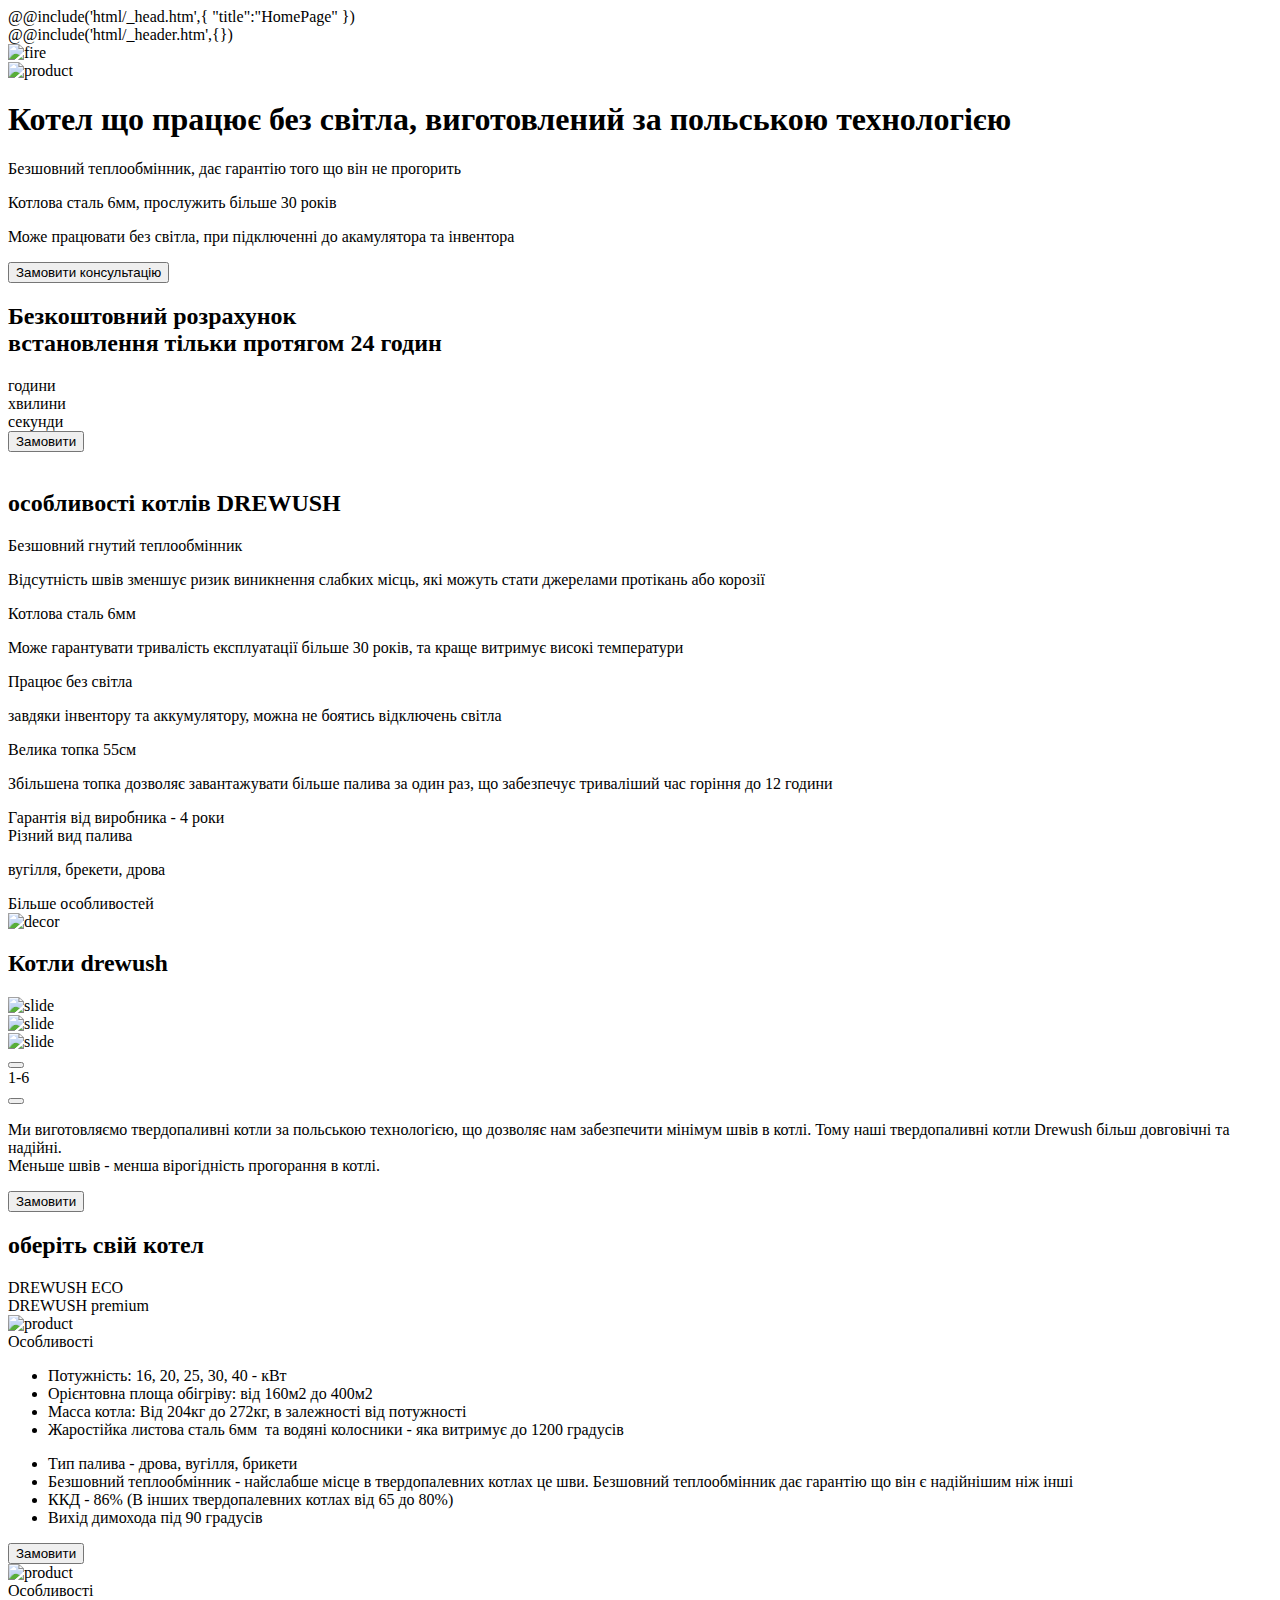
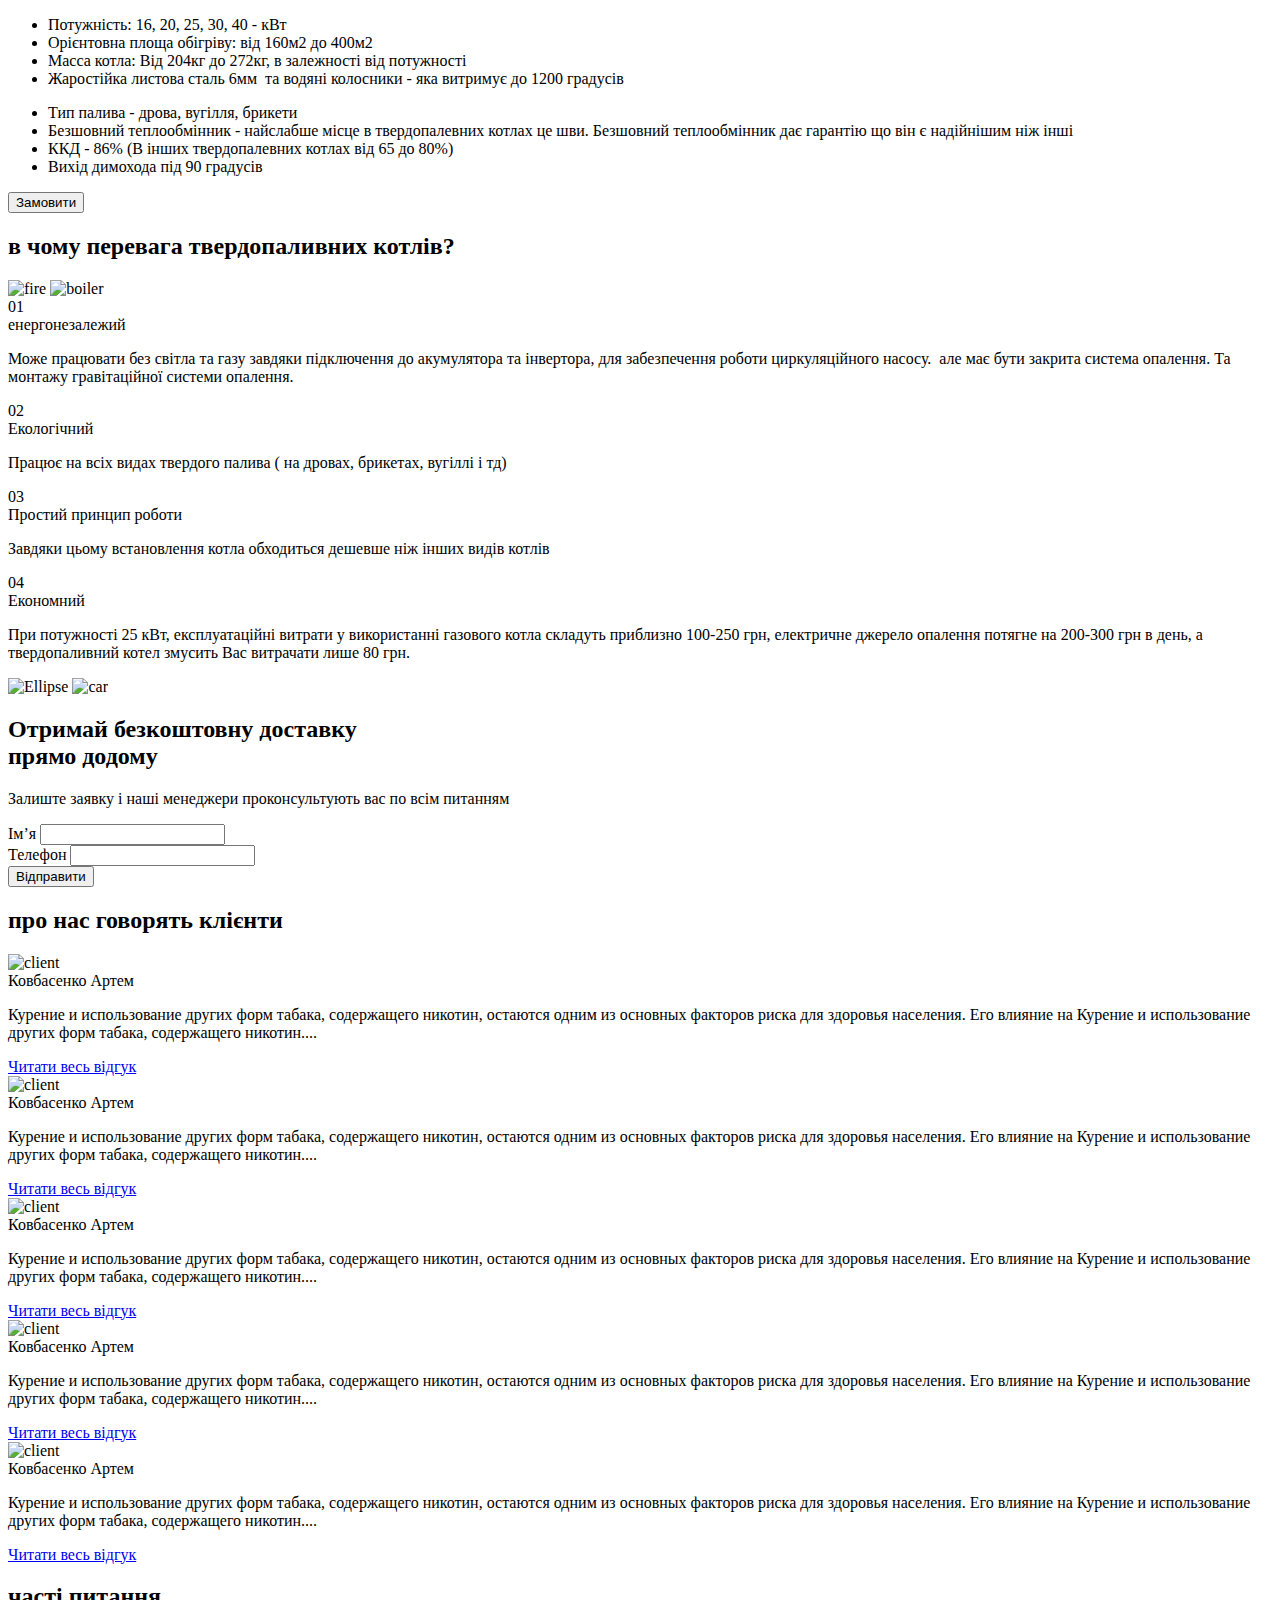
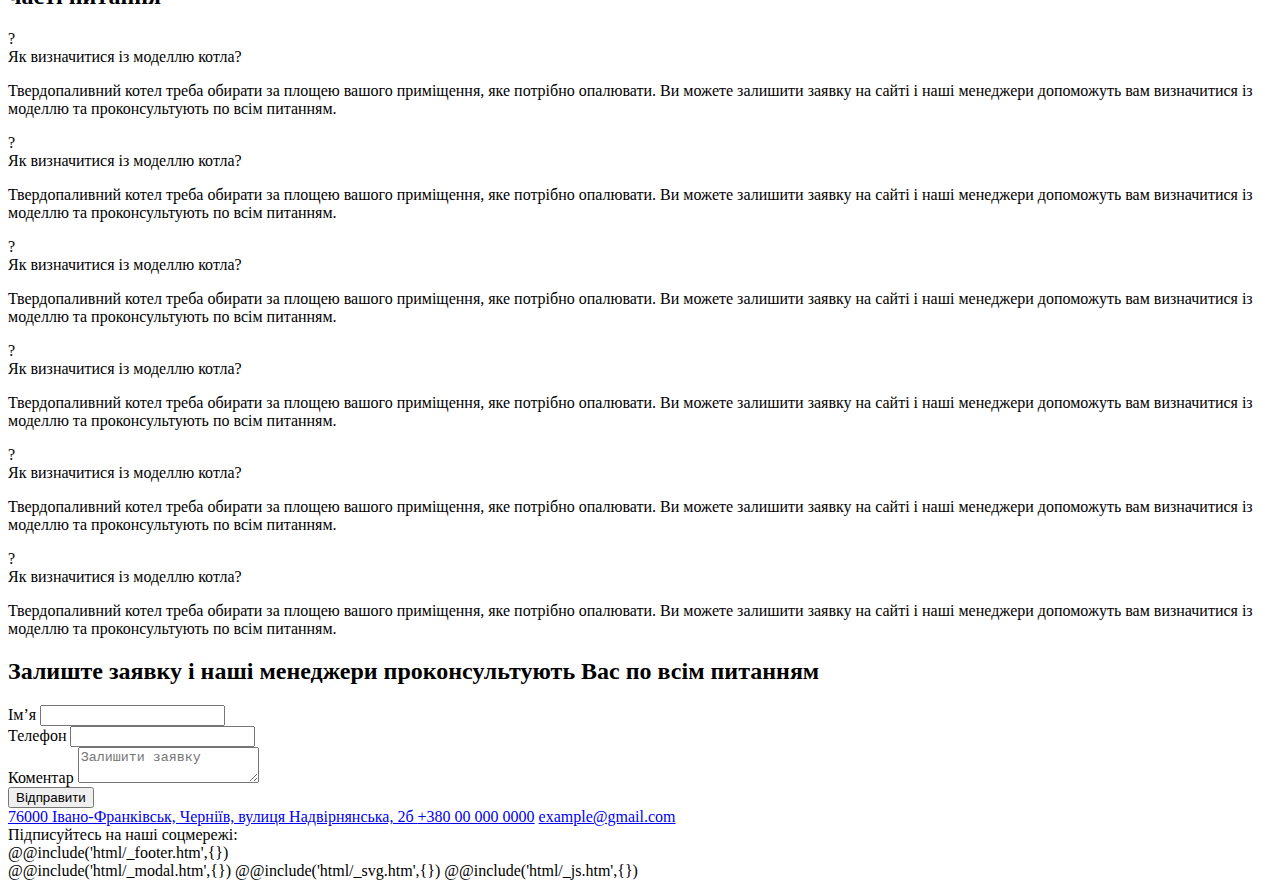
==== src/index.html @ 695db6a2 "gпеша перевірка" ====
<!doctype html>
<html lang="en">
	@@include('html/_head.htm',{ "title":"HomePage" })
	<body class="font-body text-m bg-black text-white min-h-[100vh]">
		<div class="page-container">
			@@include('html/_header.htm',{})
			<main>
				<section
					class="pt-[calc(var(--header-height)+.15rem)] min-h-[7.25rem] relative"
				>
					<div class="container">
						<picture
							class="absolute lg:-right-[2.8rem] lg:-top-[calc(var(--header-height)+.6rem)] -right-[2.6rem] top-[1.61rem] w-[6.17rem] h-[6.66rem] lg:w-[10.72rem] lg:h-[7.8rem] z-0 sm:-right-[1.5rem]"
						>
							<source srcset="@img/foto-promo.png" media="(min-width: 640px)" />
							<img src="@img/foto-promo-sm.png" alt="fire" />
						</picture>
						<div
							class="img w-[1.94rem] h-[4.14rem] lg:h-[5.33rem] lg:w-[2.5rem] absolute lg:right-[1.5rem] sm:right-14 -right-[.46rem] sm:top-[1.25rem] top-[2.5rem]"
						>
							<img src="@img/product.png" alt="product" />
						</div>

						<h1
							class="font-header font-medium uppercase z-10 relative mb-26 sm:mb-36 sm:w-3/4 lg:w-[6.34rem] lg:mt-100"
						>
							Котел що працює <span class="text-red"> без світла, </span>
							виготовлений за польською технологією
						</h1>
						<div
							class="w-[1.85rem] sm:w-[3.2rem] lg:w-auto relative z-10 lg:flex mb-36"
						>
							<div class="flex mb-16 last:m-0 lg:w-[2.68rem] lg:mr-40">
								<span
									class="icon-fire_light sm:min-w-40 sm:size-40 min-w-32 size-32 bg-red rounded sm:text-[.32rem] text-[.24rem] flex justify-center items-center mr-8 sm:mr-12"
								></span>
								<p class="text-s font-medium sm:text-m">
									Безшовний теплообмінник, дає гарантію того що він не прогорить
								</p>
							</div>
							<div class="flex mb-16 last:m-0 lg:w-[2.68rem] lg:mr-40">
								<span
									class="icon-fire_light sm:min-w-40 sm:size-40 min-w-32 size-32 bg-red rounded sm:text-[.32rem] text-[.24rem] flex justify-center items-center mr-8 sm:mr-12"
								></span>
								<p class="text-s font-medium sm:text-m">
									Котлова сталь 6мм, прослужить більше 30 років
								</p>
							</div>
							<div class="flex mb-16 last:m-0 lg:w-[2.68rem] lg:mr-40">
								<span
									class="icon-fire_light sm:min-w-40 sm:size-40 min-w-32 size-32 bg-red rounded sm:text-[.32rem] text-[.24rem] flex justify-center items-center mr-8 sm:mr-12"
								></span>
								<p class="text-s font-medium sm:text-m">
									Може працювати без світла, при підключенні до акамулятора та
									інвентора
								</p>
							</div>
						</div>
						<button
							class="w-[2.02rem] h-[.52rem] px-4 sm:w-[2.86rem] sm:h-[.62rem]"
						>
							<span class="relative z-10">Замовити консультацію</span>
						</button>
					</div>
				</section>
				<section class="pt-0">
					<div class="container">
						<div
							class="overflow-hidden relative before:absolute before:top-0 before:right-0 before:bottom-0 before:left-0 before:bg-dark-grey px-14 py-50 before:-z-10 z-10"
						>
							<h2
								class="uppercase font-header max-w-[7rem] font-medium text-center mx-auto mb-40 lg:mb-32"
							>
								<span class="text__gradient mb-40">Безкоштовний розрахунок</span
								><br />
								встановлення тільки протягом 24 годин
							</h2>
							<div
								class="flex justify-center mb-[.6rem] sm:mb-[.47rem] relative z-10"
							>
								<div
									class="font-medium relative h1 border border-solid border-white min-w-[.48rem] sm:min-w-[.71rem] sm:min-h-[.74rem] min-h-50 mr-[.44rem] timer timer__description"
								>
									<span class="text-s sm:text-m">години</span>
								</div>
								<div
									class="font-medium relative h1 border border-solid border-white min-w-[.48rem] sm:min-w-[.71rem] sm:min-h-[.74rem] min-h-50 mr-[.44rem] timer timer__description"
								>
									<span class="text-s sm:text-m">хвилини</span>
								</div>
								<div
									class="font-medium relative h1 border border-solid border-white min-w-[.48rem] sm:min-w-[.71rem] sm:min-h-[.74rem] min-h-50 timer__description"
								>
									<span class="text-s sm:text-m">секунди</span>
								</div>
							</div>
							<button
								class="w-full h-[.52rem] px-4 sm:w-[3.03rem] sm:h-[.62rem] mx-auto"
							>
								<span class="relative z-10">Замовити </span>
							</button>
							<div
								class="w-[4.7rem] h-[2.1rem] absolute -bottom-4 left-1/2 -translate-x-1/2 sm:w-[9.6rem] sm:h-[3.43rem] z-0"
							>
								<img class="w-full h-full" src="@img/timer_fire.png" alt="" />
							</div>
						</div>
					</div>
				</section>
				<section>
					<div class="container">
						<h2 class="h2">
							особливості котлів <span class="text-red">DREWUSH</span>
						</h2>
						<div
							class="grid sm:grid-cols-2 lg:grid-cols-3 gap-12 sm:gap-x-20 sm:gap-y-24 mb-24"
						>
							<div class="border border-solid border-white p-12 flex">
								<span
									class="text-[.32rem] min-w-40 size-40 rounded bg-red mr-8 icon-heater flex justify-center items-center"
								></span>
								<div>
									<div class="h3 font-medium mb-8">
										Безшовний гнутий теплообмінник 
									</div>
									<p class="text-grey">
										Відсутність швів зменшує ризик виникнення слабких місць, які
										можуть стати джерелами протікань або корозії
									</p>
								</div>
							</div>
							<div class="border border-solid border-white p-12 flex">
								<span
									class="text-[.32rem] min-w-40 size-40 rounded bg-red mr-8 icon-steel flex justify-center items-center"
								></span>
								<div>
									<div class="h3 font-medium mb-8">Котлова сталь 6мм</div>
									<p class="text-grey">
										Може гарантувати тривалість експлуатації більше 30 років, та
										краще витримує високі температури
									</p>
								</div>
							</div>
							<div class="border border-solid border-white p-12 flex">
								<span
									class="text-[.32rem] min-w-40 size-40 rounded bg-red mr-8 icon-lamp flex justify-center items-center"
								></span>
								<div>
									<div class="h3 font-medium mb-8">Працює без світла</div>
									<p class="text-grey">
										завдяки інвентору та аккумулятору, можна не боятись
										відключень світла
									</p>
								</div>
							</div>
							<div class="border border-solid border-white p-12 flex">
								<span
									class="text-[.32rem] min-w-40 size-40 rounded bg-red mr-8 icon-furnace flex justify-center items-center"
								></span>
								<div>
									<div class="h3 font-medium mb-8">Велика топка 55см</div>
									<p class="text-grey">
										Збільшена топка дозволяє завантажувати більше палива за один
										раз, що забезпечує триваліший час горіння до 12 години
									</p>
								</div>
							</div>
							<div class="border border-solid border-white p-12 flex">
								<span
									class="text-[.32rem] min-w-40 size-40 rounded bg-red mr-8 icon-guarantee flex justify-center items-center"
								></span>
								<div>
									<div class="h3 font-medium mb-8">
										Гарантія від виробника - 4 роки
									</div>
								</div>
							</div>
							<div class="border border-solid border-white p-12 flex">
								<span
									class="text-[.32rem] min-w-40 size-40 rounded bg-red mr-8 icon-fire flex justify-center items-center"
								></span>
								<div>
									<div class="h3 font-medium mb-8">Різний вид палива</div>
									<p class="text-grey">вугілля, брекети, дрова</p>
								</div>
							</div>
						</div>
						<div class="uppercase font-medium sm:hidden">
							<span class="block mx-auto w-max">Більше особливостей</span>
							<span
								class="mx-auto icon-shevrone text-[.24rem] block rotate-90 w-max"
							>
							</span>
						</div>
					</div>
				</section>
				<section>
					<div
						class="container relative before:w-[2.78rem] before:h-[2.57rem] before:border before:border-solid before:border-white before:absolute sm:before:top-[.74rem] before:top-[.54rem] before:block lg:before:right-[5rem] before:right-[var(--container-gap)]"
					>
						<div
							class="absolute sm:left-0 sm:right-auto bottom-[.75rem] sm:bottom-0 w-[4.78rem] h-[3.28rem] right-0 sm:w-[6.22rem] sm:h-[4.27rem]"
						>
							<img class="size-full" src="@img/swiper-decor .png" alt="decor" />
						</div>
						<h2 class="h2 lg:mb-[.3rem]">
							Котли <span class="text-red">drewush</span>
						</h2>
						<div
							class="swiper ml-0 mr-auto lg:max-w-[8.2rem] h-[2.94rem] relative z-30"
							data-swiper="production"
						>
							<div class="swiper-wrapper">
								<div
									class="swiper-slide max-w-[2.93rem] max-h-[2.36rem] sm:max-w-[5.05rem]"
								>
									<img
										class="size-full"
										src="@img/swiper-1-1.png"
										alt="slide"
									/>
								</div>
								<div
									class="swiper-slide max-w-[2.93rem] max-h-[2.36rem] sm:max-w-[5.05rem]"
								>
									<img
										class="size-full"
										src="@img/swiper-1-2.png"
										alt="slide"
									/>
								</div>
								<div
									class="swiper-slide max-w-[2.93rem] max-h-[2.36rem] sm:max-w-[5.05rem]"
								>
									<img
										class="size-full"
										src="@img/swiper-1-3.png"
										alt="slide"
									/>
								</div>
							</div>
							<div
								class="flex items-center justify-between w-full lg:w-[9.3rem]"
							>
								<div class="flex items-center mr-16">
									<button
										class="btn-nav team-prev btn-prev icon-shevron"
									></button>
									<div
										class="fraction-pagination mx-16 text-l font-medium min-w-max"
									>
										<span class="current-slide">1</span>-<span
											class="total-slides"
											>6</span
										>
									</div>
									<button
										class="btn-nav team-next btn-next icon-shevron icon-rotate mr-10"
									></button>
								</div>
								<div class="w-full flex justify-start">
									<div
										class="swiper-pagination progressbar-pagination w-full h-2 bg-light-grey"
									></div>
								</div>
							</div>
						</div>
						<div class="lg:w-[7.15rem] lg:ml-auto">
							<p class="sm:text-l mb-24">
								Ми виготовляємо твердопаливні котли за польською технологією, що
								дозволяє нам забезпечити мінімум швів в котлі. Тому наші
								твердопаливні котли Drewush більш довговічні та надійні. <br />
								Меньше швів - менша вірогідність прогорання в котлі.
							</p>
							<button
								class="h-[.52rem] w-full px-4 sm:w-[2.86rem] sm:h-[.62rem]"
							>
								<span class="relative z-10">Замовити</span>
							</button>
						</div>
					</div>
				</section>
				<section>
					<div class="container">
						<h2 class="h2 text-center">оберіть свій котел</h2>
						<div
							class="tabs font-header flex justify-center font-bold uppercase mb-32"
						>
							<div
								class="tab mr-32 sm:mr-[.72rem] h3 p-8 border-b-[2px] border-solid border-transparent lg:hover:border-white transition-all duration-300 ease-linear cursor-pointer active"
								data-tab="1"
							>
								DREWUSH ECO
							</div>
							<div
								class="tab h3 p-8 border-b-[2px] border-solid border-transparent lg:hover:border-white transition-all duration-300 ease-linear cursor-pointer"
								data-tab="2"
							>
								DREWUSH premium
							</div>
						</div>
						<div class="tab-contents relative">
							<div
								class="tab-content relative opacity-0 invisible active"
								data-content="1"
							>
								<!-- вогник -->
								<div
									class="absolute w-[6.8rem] h-[7.8rem] lg:w-[7.4rem] lg:h-[8.4rem] -top-[1.98rem] sm:-top-[1.5rem] sm:-left-[2.3rem] sm:translate-x-0 sm:right-auto translate-x-1/2 lg:translate-x-1/2 right-1/2 lg:left-auto lg:-top-[2rem] lg:right-1/2 bg-cover bg-no-repeat bg-center tab-fire -z-10"
								></div>
								<!-- котел -->
								<div
									class="image w-[1.84rem] sm:w-[2rem] h-[3.64rem] sm:h-[4rem] relative mx-auto sm:ml-50 lg:mx-auto mb-32 z-30"
								>
									<img
										class="size-full"
										src="@img/product_2.png"
										alt="product"
									/>
								</div>
								<!-- опис -->
								<div
									class="accordion-tab sm:absolute sm:bg-transparent w-full sm:top-0 sm:right-0 lg:top-50 shadow"
								>
									<!-- хедер акордеона працює тільки в мобільці -->
									<div
										class="accordion__header z-20 px-16 py-12 bg-dark-grey flex items-center justify-between sm:hidden h-[.58rem]"
									>
										Особливості<span></span>
									</div>
									<!-- контент -->
									<div
										class="accordion__content overflow-hidden sm:w-full bg-dark-grey sm:bg-transparent max-h-0 sm:max-h-max z-20 sm:before:size-full sm:before:bg-dark-grey sm:before:block sm:before:absolute sm:before:-z-30"
									>
										<div
											class="py-12 px-16 lg:py-50 lg:px-40 border-t border-solid border-white sm:border-transparent sm:w-[4.1rem] lg:w-full sm:ml-auto lg:flex justify-between"
										>
											<ul class="lg:w-[3.6rem]">
												<li class="flex items-center mb-12">
													<span
														class="icon-check size-24 min-w-24 rounded bg-red flex justify-center items-center mr-12"
													></span
													>Потужність: 16, 20, 25, 30, 40 - кВт
												</li>
												<li class="flex items-center mb-12">
													<span
														class="icon-check size-24 min-w-24 rounded bg-red flex justify-center items-center mr-12"
													></span
													>Орієнтовна площа обігріву: від 160м2 до 400м2
												</li>
												<li class="flex items-center mb-12">
													<span
														class="icon-check size-24 min-w-24 rounded bg-red flex justify-center items-center mr-12"
													></span
													>Масса котла: Від 204кг до 272кг, в залежності від
													потужності
												</li>
												<li class="flex items-center mb-12">
													<span
														class="icon-check size-24 min-w-24 rounded bg-red flex justify-center items-center mr-12"
													></span
													>Жаростійка листова сталь 6мм  та водяні колосники -
													яка витримує до 1200 градусів
												</li>
											</ul>
											<ul class="lg:w-[4.1rem]">
												<li class="flex items-center mb-12">
													<span
														class="icon-check size-24 min-w-24 rounded bg-red flex justify-center items-center mr-12"
													></span
													>Тип палива - дрова, вугілля, брикети
												</li>
												<li class="flex items-center mb-12">
													<span
														class="icon-check size-24 min-w-24 rounded bg-red flex justify-center items-center mr-12"
													></span
													>Безшовний теплообмінник - найслабше місце в
													твердопалевних котлах це шви. Безшовний теплообмінник
													дає гарантію що він є надійнішим ніж інші
												</li>
												<li class="flex items-center mb-12">
													<span
														class="icon-check size-24 min-w-24 rounded bg-red flex justify-center items-center mr-12"
													></span
													>ККД - 86% (В інших твердопалевних котлах від 65 до
													80%)
												</li>
												<li class="flex items-center mb-12 lg:mb-0">
													<span
														class="icon-check size-24 min-w-24 rounded bg-red flex justify-center items-center mr-12"
													></span
													>Вихід димохода під 90 градусів
												</li>
											</ul>
										</div>
									</div>
								</div>
								<button
									class="lg:mx-auto w-full h-[.52rem] px-4 sm:w-[2.86rem] sm:h-[.62rem] mt-24 sm:mt-0"
								>
									<span class="relative z-10">Замовити</span>
								</button>
							</div>
							<div
								class="tab-content absolute top-0 right-0 opacity-0 invisible w-full"
								data-content="2"
							>
								<!-- вогник -->
								<div
									class="absolute w-[6.8rem] h-[7.8rem] lg:w-[7.4rem] lg:h-[8.4rem] -top-[1.98rem] sm:-top-[1.5rem] sm:-left-[2.3rem] sm:translate-x-0 sm:right-auto translate-x-1/2 lg:translate-x-1/2 right-1/2 lg:left-auto lg:-top-[2rem] lg:right-1/2 bg-cover bg-no-repeat bg-center tab-fire -z-10"
								></div>
								<!-- котел -->
								<div
									class="image w-[1.84rem] sm:w-[2rem] h-[3.64rem] sm:h-[4rem] relative mx-auto sm:ml-50 lg:mx-auto mb-32 z-30"
								>
									<img class="size-full" src="@img/product.png" alt="product" />
								</div>
								<!-- опис -->
								<div
									class="accordion-tab sm:absolute sm:bg-transparent w-full sm:top-0 sm:right-0 lg:top-50 shadow"
								>
									<!-- хедер акордеона працює тільки в мобільці -->
									<div
										class="accordion__header z-20 px-16 py-12 bg-dark-grey flex items-center justify-between sm:hidden h-[.58rem]"
									>
										Особливості<span></span>
									</div>
									<!-- контент -->
									<div
										class="accordion__content overflow-hidden sm:w-full bg-dark-grey sm:bg-transparent max-h-0 sm:max-h-max z-20 sm:before:size-full sm:before:bg-dark-grey sm:before:block sm:before:absolute sm:before:-z-30"
									>
										<div
											class="py-12 px-16 lg:py-50 lg:px-40 border-t border-solid border-white sm:border-transparent sm:w-[4.1rem] lg:w-full sm:ml-auto lg:flex justify-between"
										>
											<ul class="lg:w-[3.6rem]">
												<li class="flex items-center mb-12">
													<span
														class="icon-check size-24 min-w-24 rounded bg-red flex justify-center items-center mr-12"
													></span
													>Потужність: 16, 20, 25, 30, 40 - кВт
												</li>
												<li class="flex items-center mb-12">
													<span
														class="icon-check size-24 min-w-24 rounded bg-red flex justify-center items-center mr-12"
													></span
													>Орієнтовна площа обігріву: від 160м2 до 400м2
												</li>
												<li class="flex items-center mb-12">
													<span
														class="icon-check size-24 min-w-24 rounded bg-red flex justify-center items-center mr-12"
													></span
													>Масса котла: Від 204кг до 272кг, в залежності від
													потужності
												</li>
												<li class="flex items-center mb-12">
													<span
														class="icon-check size-24 min-w-24 rounded bg-red flex justify-center items-center mr-12"
													></span
													>Жаростійка листова сталь 6мм  та водяні колосники -
													яка витримує до 1200 градусів
												</li>
											</ul>
											<ul class="lg:w-[4.1rem]">
												<li class="flex items-center mb-12">
													<span
														class="icon-check size-24 min-w-24 rounded bg-red flex justify-center items-center mr-12"
													></span
													>Тип палива - дрова, вугілля, брикети
												</li>
												<li class="flex items-center mb-12">
													<span
														class="icon-check size-24 min-w-24 rounded bg-red flex justify-center items-center mr-12"
													></span
													>Безшовний теплообмінник - найслабше місце в
													твердопалевних котлах це шви. Безшовний теплообмінник
													дає гарантію що він є надійнішим ніж інші
												</li>
												<li class="flex items-center mb-12">
													<span
														class="icon-check size-24 min-w-24 rounded bg-red flex justify-center items-center mr-12"
													></span
													>ККД - 86% (В інших твердопалевних котлах від 65 до
													80%)
												</li>
												<li class="flex items-center mb-12 lg:mb-0">
													<span
														class="icon-check size-24 min-w-24 rounded bg-red flex justify-center items-center mr-12"
													></span
													>Вихід димохода під 90 градусів
												</li>
											</ul>
										</div>
									</div>
								</div>
								<button
									class="lg:mx-auto w-full h-[.52rem] px-4 sm:w-[2.86rem] sm:h-[.62rem] mt-24 sm:mt-0"
								>
									<span class="relative z-10">Замовити</span>
								</button>
							</div>
						</div>
					</div>
				</section>
				<section>
					<div class="container">
						<div class="lg:flex">
							<div class="relative mb-40 lg:mb-0 lg:mr-[1.6rem]">
								<h2 class="h2 mb-[.42rem] sm:mb-[.75rem] z-10 relative">
									в чому перевага
									<span class="text-red">твердопаливних котлів?</span>
								</h2>

								<div
									class="relative w-[3.17rem] h-[2.36rem] sm:w-[5.06rem] sm:h-[3.07rem] before:w-[2.78rem] before:h-[2.57rem] sm:before:w-[4.49rem] sm:before:h-[3.53rem] before:border before:border-solid before:border-white before:absolute sm:before:-top-[.22rem] before:-top-[.1rem] before:block before:-right-26 before:z-10"
								>
									<img
										class="min-w-[4.1rem] h-[1.33rem] sm:min-w-[6.12rem] sm:h-[2rem] sm:left-[1.54rem] sm:-top-36 absolute left-16 -top-[.64rem] rotate-[24deg] z-0"
										src="@img/boiler-fire.png"
										alt="fire"
									/>
									<img
										class="relative z-20 sm:w-[5.06rem] sm:h-[3.07rem]"
										src="@img/boiler.png"
										alt="boiler"
									/>
								</div>
							</div>
							<div
								class="relative before:w-[1.82rem] before:min-h-[4.75rem] before:rounded before:bg-grey before:hidden before:sm:block before:absolute before:-z-10 before:blur-[1.2rem] before:left-32 before:-rotate-[18deg] before:opacity-60"
							>
								<div class="flex mb-24 sm:mb-32 z-10 relative">
									<span
										class="h1 font-header uppercase text-red font-bold mr-12"
										>01</span
									>
									<div class="mt-8 lg:mt-[.18rem] z-10 relative">
										<div class="h3 font-bold font-header uppercase mb-8">
											енергонезалежий
										</div>
										<p class="text-grey block z-10 relative">
											Може працювати без світла та газу завдяки підключення до
											акумулятора та інвертора, для забезпечення роботи
											циркуляційного насосу.  але має бути закрита система
											опалення. Та монтажу гравітаційної системи опалення.
										</p>
									</div>
								</div>
								<div class="flex mb-24 sm:mb-32">
									<span
										class="h1 font-header uppercase text-red font-bold mr-12"
										>02</span
									>
									<div class="mt-8 lg:mt-[.18rem]">
										<div class="h3 font-bold font-header uppercase mb-8">
											Екологічний
										</div>
										<p class="text-grey">
											Працює на всіх видах твердого палива ( на дровах,
											брикетах, вугіллі і тд)
										</p>
									</div>
								</div>
								<div class="flex mb-24 sm:mb-32">
									<span
										class="h1 font-header uppercase text-red font-bold mr-12"
										>03</span
									>
									<div class="mt-8 lg:mt-[.18rem]">
										<div class="h3 font-bold font-header uppercase mb-8">
											Простий принцип роботи
										</div>
										<p class="text-grey">
											Завдяки цьому встановлення котла обходиться дешевше ніж
											інших видів котлів
										</p>
									</div>
								</div>
								<div class="flex">
									<span
										class="h1 font-header uppercase text-red font-bold mr-12"
										>04</span
									>
									<div class="mt-8 lg:mt-[.18rem]">
										<div class="h3 font-bold font-header uppercase mb-8">
											Економний
										</div>
										<p class="text-grey">
											При потужності 25 кВт, експлуатаційні витрати у
											використанні газового котла складуть приблизно 100-250
											грн, електричне джерело опалення потягне на 200-300 грн в
											день, а твердопаливний котел змусить Вас витрачати лише 80
											грн.
										</p>
									</div>
								</div>
							</div>
						</div>
					</div>
				</section>
				<section class="sm:pt-100">
					<div class="container">
						<div
							class="relative bg-dark-grey pt-[.35rem] pb-50 px-24 lg:px-[.85rem] lg:pb-[.82rem] lg:pt-[.6rem] overflow-hidden"
						>
							<img
								class="absolute -left-40"
								src="@img/Ellipse .png"
								alt="Ellipse"
							/>
							<img
								class="absolute top-26 sm:top-0 lg:left-0 h-[3.05rem] w-[3.16rem] sm:h-[4.54rem] sm:w-[4.38rem] -left-[.6rem]"
								src="@img/car.png"
								alt="car"
							/>
							<h2
								class="h2 text-right mb-[1.6rem] lg:mb-26 lg:text-center lg:w-max lg:ml-[1.55rem]"
							>
								Отримай <span class="text__gradient"> безкоштовну доставку</span
								><br />прямо додому
							</h2>
							<p
								class="h4 font-medium mb-14 sm:mb-40 sm:w-[3.06rem] lg:w-[7.33rem] ml-auto"
							>
								Залиште заявку і наші менеджери проконсультують вас по всім
								питанням
							</p>
							<form
								class="sm:grid sm:grid-cols-2 lg:grid-cols-3 sm:gap-8 lg:w-[7.33rem] items-end ml-auto"
								action="#"
							>
								<div class="flex flex-col font-medium mb-16 sm:m-0">
									<label for="name" class="mb-4 text-s">Ім’я </label>
									<input
										type="text"
										id="name"
										name="name"
										class="bg-transparent border-1 border-solid border-white h-[.52rem] text-m p-12"
									/>
									<div class="form__message"></div>
								</div>
								<div class="flex flex-col font-medium mb-16 sm:m-0">
									<label for="phone" class="mb-4 text-s">Телефон </label>
									<input
										type="text"
										id="phone"
										name="phone"
										class="bg-transparent border-1 border-solid border-white h-[.52rem] text-m p-12"
									/>
									<div class="form__message"></div>
								</div>
								<button class="h-[.52rem] w-full px-4">
									<span class="relative z-10">Відправити</span>
								</button>
							</form>
						</div>
					</div>
				</section>
				<section>
					<div class="container">
						<h2 class="h2">
							про нас <span class="text-red">говорять клієнти</span>
						</h2>

						<div class="swiper" data-swiper="response">
							<div class="swiper-wrapper">
								<div class="swiper-slide">
									<div class="border border-solid border-white p-16 lg:p-24">
										<div class="rounded overflow-hidden size-100 mb-16">
											<img
												class="size-full"
												src="@img/client.png"
												alt="client"
											/>
										</div>
										<div class="h4 font-medium mb-4">Ковбасенко Артем</div>
										<p class="text-s text-grey mb-16 lg:text-white">
											Курение и использование других форм табака, содержащего
											никотин, остаются одним из основных факторов риска для
											здоровья населения. Его влияние на Курение и использование
											других форм табака, содержащего никотин....
										</p>
										<a class="font-bold underline hover:text-grey" href="#">
											Читати весь відгук
										</a>
									</div>
								</div>
								<div class="swiper-slide">
									<div class="border border-solid border-white p-16 lg:p-24">
										<div class="rounded overflow-hidden size-100 mb-16">
											<img
												class="size-full"
												src="@img/client.png"
												alt="client"
											/>
										</div>
										<div class="h4 font-medium mb-4">Ковбасенко Артем</div>
										<p class="text-s text-grey mb-16 lg:text-white">
											Курение и использование других форм табака, содержащего
											никотин, остаются одним из основных факторов риска для
											здоровья населения. Его влияние на Курение и использование
											других форм табака, содержащего никотин....
										</p>
										<a class="font-bold underline hover:text-grey" href="#">
											Читати весь відгук
										</a>
									</div>
								</div>
								<div class="swiper-slide">
									<div class="border border-solid border-white p-16 lg:p-24">
										<div class="rounded overflow-hidden size-100 mb-16">
											<img
												class="size-full"
												src="@img/client.png"
												alt="client"
											/>
										</div>
										<div class="h4 font-medium mb-4">Ковбасенко Артем</div>
										<p class="text-s text-grey mb-16 lg:text-white">
											Курение и использование других форм табака, содержащего
											никотин, остаются одним из основных факторов риска для
											здоровья населения. Его влияние на Курение и использование
											других форм табака, содержащего никотин....
										</p>
										<a class="font-bold underline hover:text-grey" href="#">
											Читати весь відгук
										</a>
									</div>
								</div>
								<div class="swiper-slide">
									<div class="border border-solid border-white p-16 lg:p-24">
										<div class="rounded overflow-hidden size-100 mb-16">
											<img
												class="size-full"
												src="@img/client.png"
												alt="client"
											/>
										</div>
										<div class="h4 font-medium mb-4">Ковбасенко Артем</div>
										<p class="text-s text-grey mb-16 lg:text-white">
											Курение и использование других форм табака, содержащего
											никотин, остаются одним из основных факторов риска для
											здоровья населения. Его влияние на Курение и использование
											других форм табака, содержащего никотин....
										</p>
										<a class="font-bold underline hover:text-grey" href="#">
											Читати весь відгук
										</a>
									</div>
								</div>
								<div class="swiper-slide">
									<div class="border border-solid border-white p-16 lg:p-24">
										<div class="rounded overflow-hidden size-100 mb-16">
											<img
												class="size-full"
												src="@img/client.png"
												alt="client"
											/>
										</div>
										<div class="h4 font-medium mb-4">Ковбасенко Артем</div>
										<p class="text-s text-grey mb-16 lg:text-white">
											Курение и использование других форм табака, содержащего
											никотин, остаются одним из основных факторов риска для
											здоровья населения. Его влияние на Курение и использование
											других форм табака, содержащего никотин....
										</p>
										<a class="font-bold underline hover:text-grey" href="#">
											Читати весь відгук
										</a>
									</div>
								</div>
							</div>
						</div>
					</div>
				</section>
				<section>
					<div class="container">
						<h2 class="h2">часті <span class="text-red">питання</span></h2>

						<div class="accordion relative">
							<div
								class="decor absolute left-4 sm:left-24 top-10 sm:top-16 font-header font-medium text-[.58rem] sm:text-[0.92rem] text-red rotate-[-10deg] max-w-max leading-none before:size-[.58rem] sm:before:size-[.83rem] before:bg-soft-grey before:blur-[.25rem] before:opacity-30 z-10 before:-z-10 before:block before:absolute before:rounded before:-left-16 opacity-0"
							>
								?
							</div>
							<div
								class="accordion__header py-16 border-b border-solid border-white flex items-end justify-between h4 font-bold"
							>
								Як визначитися із моделлю котла? <span></span>
							</div>
							<div
								class="accordion__content max-h-0 overflow-hidden text-s sm:text-m text-grey"
							>
								<p class="pt-16 pb-32">
									Твердопаливний котел треба обирати за площею вашого
									приміщення, яке потрібно опалювати. Ви можете залишити заявку
									на сайті і наші менеджери допоможуть вам визначитися із
									моделлю та проконсультують по всім питанням.
								</p>
							</div>
						</div>

						<div class="accordion relative">
							<div
								class="decor absolute left-4 sm:left-24 top-10 sm:top-16 font-header font-medium text-[.58rem] sm:text-[0.92rem] text-red rotate-[-10deg] max-w-max leading-none before:size-[.58rem] sm:before:size-[.83rem] before:bg-soft-grey before:blur-[.25rem] before:opacity-30 z-10 before:-z-10 before:block before:absolute before:rounded before:-left-16 opacity-0"
							>
								?
							</div>
							<div
								class="accordion__header py-16 border-b border-solid border-white flex items-end justify-between h4 font-bold"
							>
								Як визначитися із моделлю котла? <span></span>
							</div>
							<div
								class="accordion__content max-h-0 overflow-hidden text-s sm:text-m text-grey"
							>
								<p class="pt-16 pb-32">
									Твердопаливний котел треба обирати за площею вашого
									приміщення, яке потрібно опалювати. Ви можете залишити заявку
									на сайті і наші менеджери допоможуть вам визначитися із
									моделлю та проконсультують по всім питанням.
								</p>
							</div>
						</div>
						<div class="accordion relative">
							<div
								class="decor absolute left-4 sm:left-24 top-10 sm:top-16 font-header font-medium text-[.58rem] sm:text-[0.92rem] text-red rotate-[-10deg] max-w-max leading-none before:size-[.58rem] sm:before:size-[.83rem] before:bg-soft-grey before:blur-[.25rem] before:opacity-30 z-10 before:-z-10 before:block before:absolute before:rounded before:-left-16 opacity-0"
							>
								?
							</div>
							<div
								class="accordion__header py-16 border-b border-solid border-white flex items-end justify-between h4 font-bold"
							>
								Як визначитися із моделлю котла? <span></span>
							</div>
							<div
								class="accordion__content max-h-0 overflow-hidden text-s sm:text-m text-grey"
							>
								<p class="pt-16 pb-32">
									Твердопаливний котел треба обирати за площею вашого
									приміщення, яке потрібно опалювати. Ви можете залишити заявку
									на сайті і наші менеджери допоможуть вам визначитися із
									моделлю та проконсультують по всім питанням.
								</p>
							</div>
						</div>
						<div class="accordion relative">
							<div
								class="decor absolute left-4 sm:left-24 top-10 sm:top-16 font-header font-medium text-[.58rem] sm:text-[0.92rem] text-red rotate-[-10deg] max-w-max leading-none before:size-[.58rem] sm:before:size-[.83rem] before:bg-soft-grey before:blur-[.25rem] before:opacity-30 z-10 before:-z-10 before:block before:absolute before:rounded before:-left-16 opacity-0"
							>
								?
							</div>
							<div
								class="accordion__header py-16 border-b border-solid border-white flex items-end justify-between h4 font-bold"
							>
								Як визначитися із моделлю котла? <span></span>
							</div>
							<div
								class="accordion__content max-h-0 overflow-hidden text-s sm:text-m text-grey"
							>
								<p class="pt-16 pb-32">
									Твердопаливний котел треба обирати за площею вашого
									приміщення, яке потрібно опалювати. Ви можете залишити заявку
									на сайті і наші менеджери допоможуть вам визначитися із
									моделлю та проконсультують по всім питанням.
								</p>
							</div>
						</div>
						<div class="accordion relative">
							<div
								class="decor absolute left-4 sm:left-24 top-10 sm:top-16 font-header font-medium text-[.58rem] sm:text-[0.92rem] text-red rotate-[-10deg] max-w-max leading-none before:size-[.58rem] sm:before:size-[.83rem] before:bg-soft-grey before:blur-[.25rem] before:opacity-30 z-10 before:-z-10 before:block before:absolute before:rounded before:-left-16 opacity-0"
							>
								?
							</div>
							<div
								class="accordion__header py-16 border-b border-solid border-white flex items-end justify-between h4 font-bold"
							>
								Як визначитися із моделлю котла? <span></span>
							</div>
							<div
								class="accordion__content max-h-0 overflow-hidden text-s sm:text-m text-grey"
							>
								<p class="pt-16 pb-32">
									Твердопаливний котел треба обирати за площею вашого
									приміщення, яке потрібно опалювати. Ви можете залишити заявку
									на сайті і наші менеджери допоможуть вам визначитися із
									моделлю та проконсультують по всім питанням.
								</p>
							</div>
						</div>
						<div class="accordion relative">
							<div
								class="decor absolute left-4 sm:left-24 top-10 sm:top-16 font-header font-medium text-[.58rem] sm:text-[0.92rem] text-red rotate-[-10deg] max-w-max leading-none before:size-[.58rem] sm:before:size-[.83rem] before:bg-soft-grey before:blur-[.25rem] before:opacity-30 z-10 before:-z-10 before:block before:absolute before:rounded before:-left-16 opacity-0"
							>
								?
							</div>
							<div
								class="accordion__header py-16 border-b border-solid border-white flex items-end justify-between h4 font-bold"
							>
								Як визначитися із моделлю котла? <span></span>
							</div>
							<div
								class="accordion__content max-h-0 overflow-hidden text-s sm:text-m text-grey"
							>
								<p class="pt-16 pb-32">
									Твердопаливний котел треба обирати за площею вашого
									приміщення, яке потрібно опалювати. Ви можете залишити заявку
									на сайті і наші менеджери допоможуть вам визначитися із
									моделлю та проконсультують по всім питанням.
								</p>
							</div>
						</div>
					</div>
				</section>
				<section>
					<div class="container">
						<div
							class="bg-dark-grey pt-32 pb-40 px-16 lg:pt-[.58rem] lg:pb-[.8rem] lg:px-[1.04rem] sm:px-[.64 rem] relative overflow-hidden"
						>
							<div
								class="decor absolute bottom-0 -right-50 sm:right-0 form-fire bg-no-repeat bg-left bg-contain w-[1.6rem] h-[3.4rem] lg:w-[3.08rem] lg:h-[5.45rem]"
							></div>
							<h2
								class="h2 relative before:left-1/3 before:w-[.85rem] before:h-[1.66rem] z-10 before:sm:w-[1.5rem] before:sm:h-[3rem] before:absolute before:top-0 sm:before:left-0 before:bg-grey before:blur-[1.5rem] before:block before:rotate-[60deg] before:-z-10"
							>
								Залиште заявку і наші менеджери проконсультують Bас
								<span class="text__gradient">по всім питанням</span>
							</h2>
							<div class="lg:flex relative z-10">
								<form
									class="sm:grid sm:grid-cols-2 sm:gap-20 lg:w-[5rem] items-end mb-50 lg:mb-0 lg:mr-[1.3rem]"
									action="#"
								>
									<div class="flex flex-col font-medium mb-16 sm:m-0">
										<label for="name" class="mb-8 text-s font-normal"
											>Ім’я
										</label>
										<input
											type="text"
											id="name-request"
											name="name-request"
											class="bg-transparent border-1 border-solid border-white h-[.52rem] text-m p-12"
										/>
										<div class="form__message"></div>
									</div>
									<div class="flex flex-col font-medium mb-16 sm:m-0">
										<label for="phone" class="mb-8 text-s font-normal"
											>Телефон
										</label>
										<input
											type="text"
											id="phone-request"
											name="phone-request"
											class="bg-transparent border-1 border-solid border-white h-[.52rem] text-m p-12"
										/>
										<div class="form__message"></div>
									</div>
									<div
										class="flex flex-col font-medium mb-16 sm:m-0 sm:col-start-1 sm:col-end-3"
									>
										<label for="message-request" class="mb-8 text-s font-normal"
											>Коментар</label
										>
										<textarea
											id="message-request"
											name="message-request"
											class="bg-transparent border border-solid border-white h-[.8rem] text-m p-12"
											placeholder="Залишити заявку"
										></textarea>
										<div class="form__message"></div>
									</div>
									<button class="h-[.52rem] w-full px-4">
										<span class="relative z-10">Відправити</span>
									</button>
								</form>
								<div class="text-l font-medium lg:pt-16">
									<a class="lg:hover:text-grey mb-20 block max-w-max" href="#">
										76000 Івано-Франківськ, Черніїв, вулиця Надвірнянська, 2б
									</a>
									<a
										class="lg:hover:text-grey mb-6 block max-w-max"
										href="tel:+380 00 000 0000"
										>+380 00 000 0000</a
									>
									<a class="lg:hover:text-grey mb-32 block max-w-max" href="#"
										>example@gmail.com</a
									>
									<div class="mb-14">Підписуйтесь на наші соцмережі:</div>
									<div class="flex text-[.3rem] text-red">
										<a
											href="#"
											class="icon-youtube mr-20 last:mr-0 lg:hover:text-soft-grey"
										></a>
										<a
											href="#"
											class="icon-instagram mr-20 last:mr-0 lg:hover:text-soft-grey"
										></a>
										<a
											href="#"
											class="icon-facebook mr-20 last:mr-0 lg:hover:text-soft-grey"
										></a>
									</div>
								</div>
							</div>
						</div>
					</div>
				</section>
			</main>
			@@include('html/_footer.htm',{})
		</div>
		@@include('html/_modal.htm',{}) @@include('html/_svg.htm',{})
		@@include('html/_js.htm',{})
	</body>
</html>
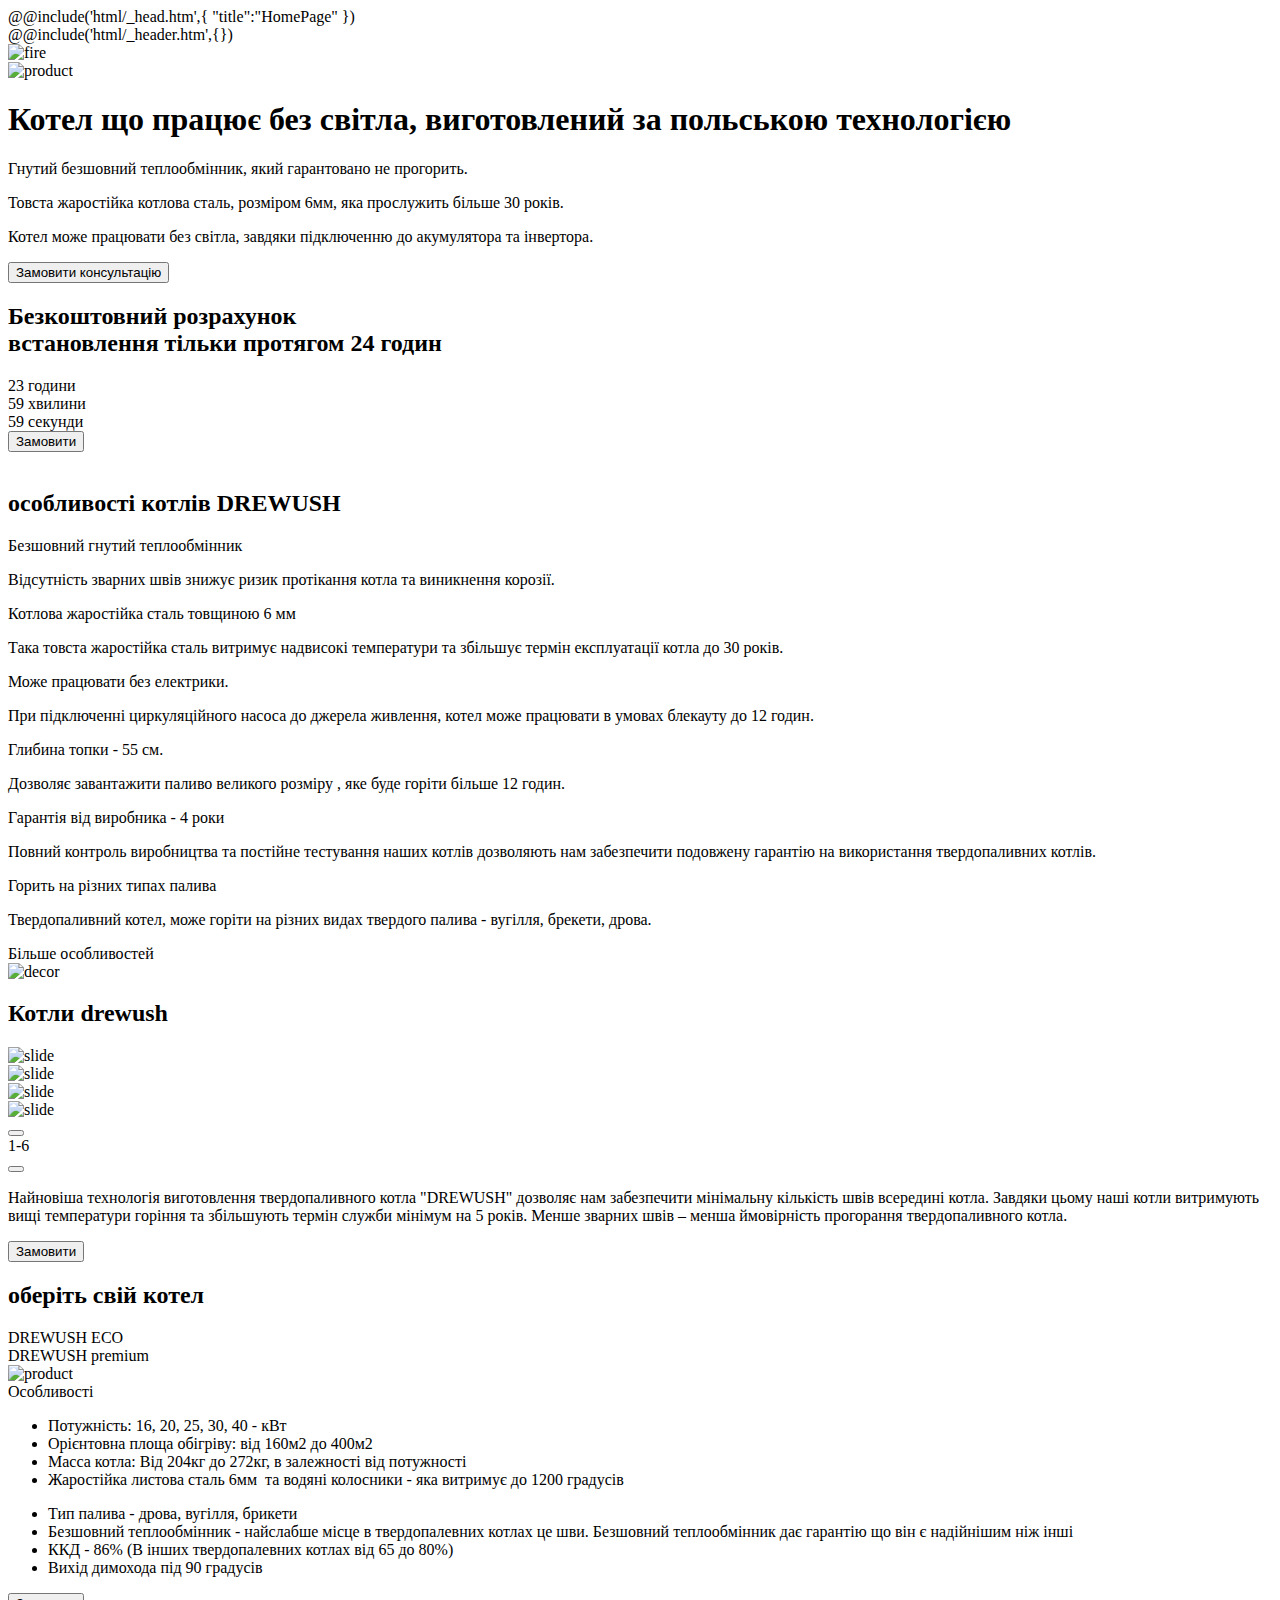
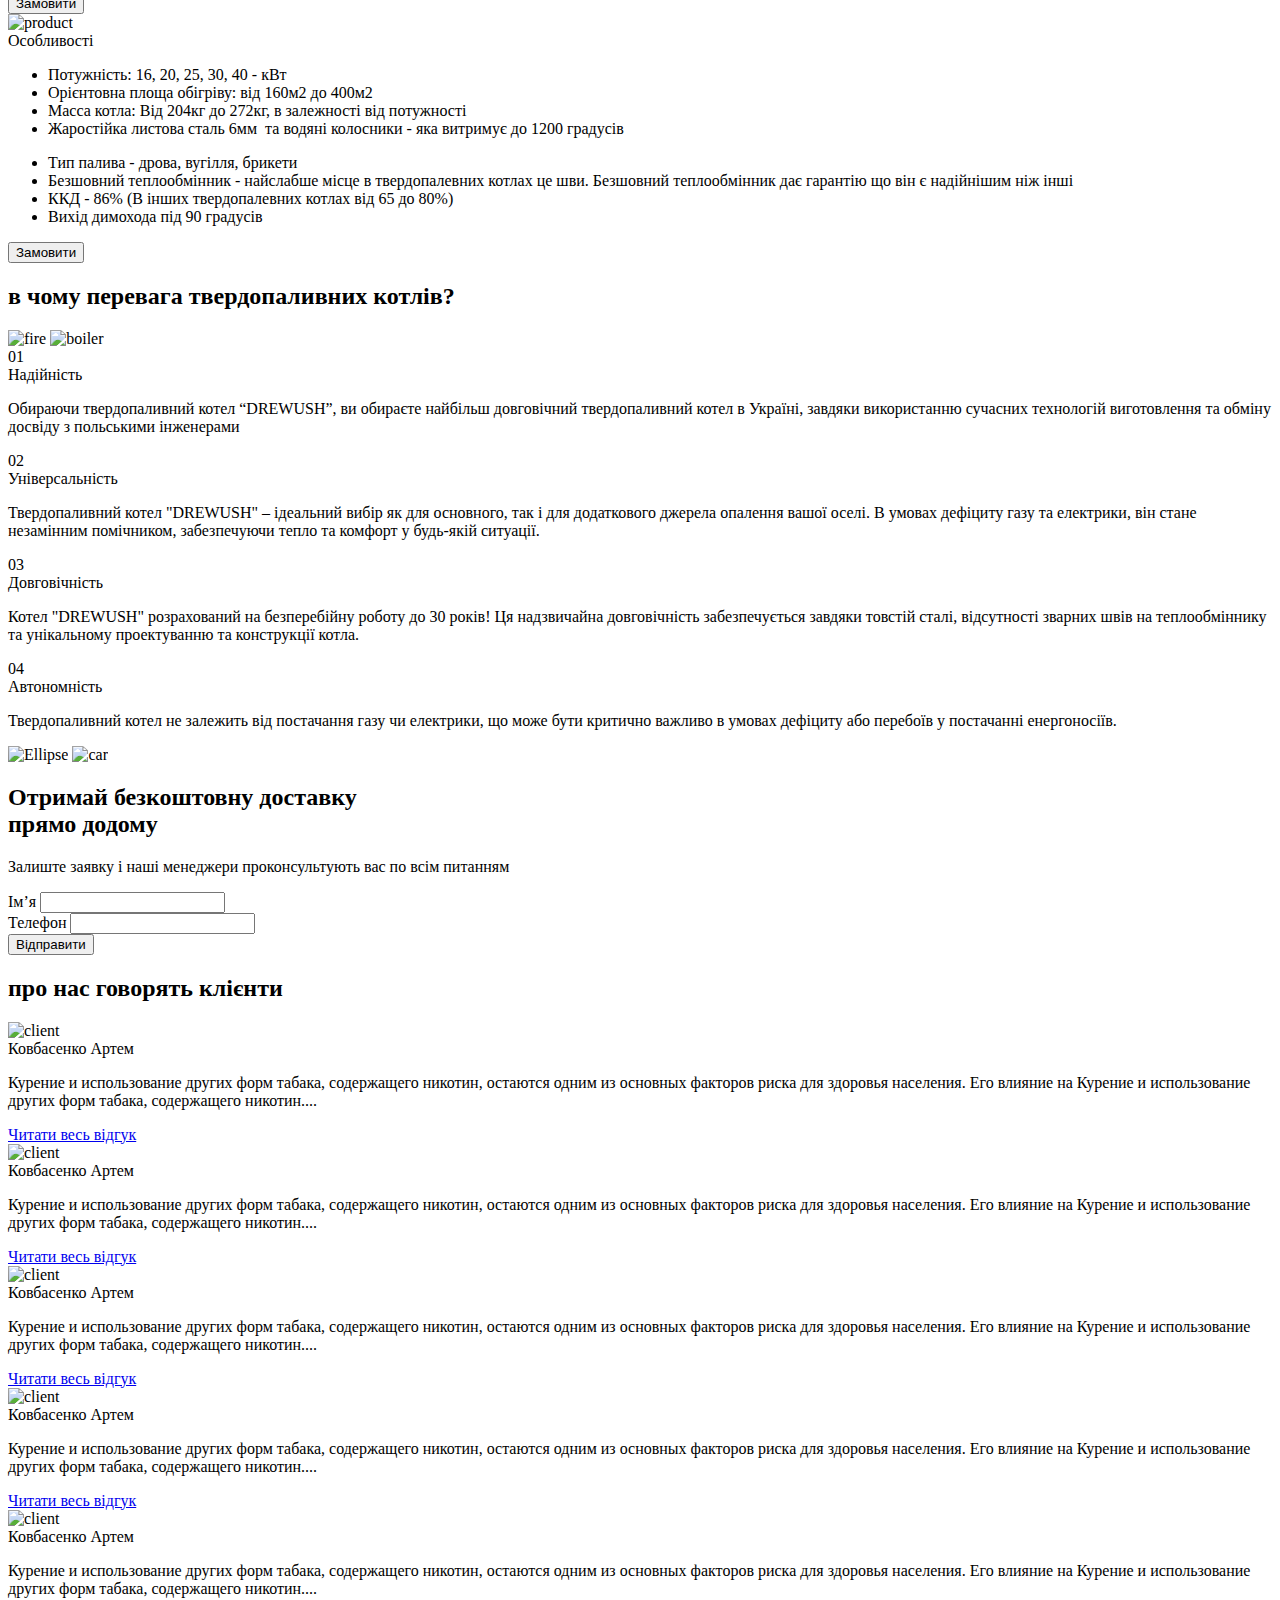
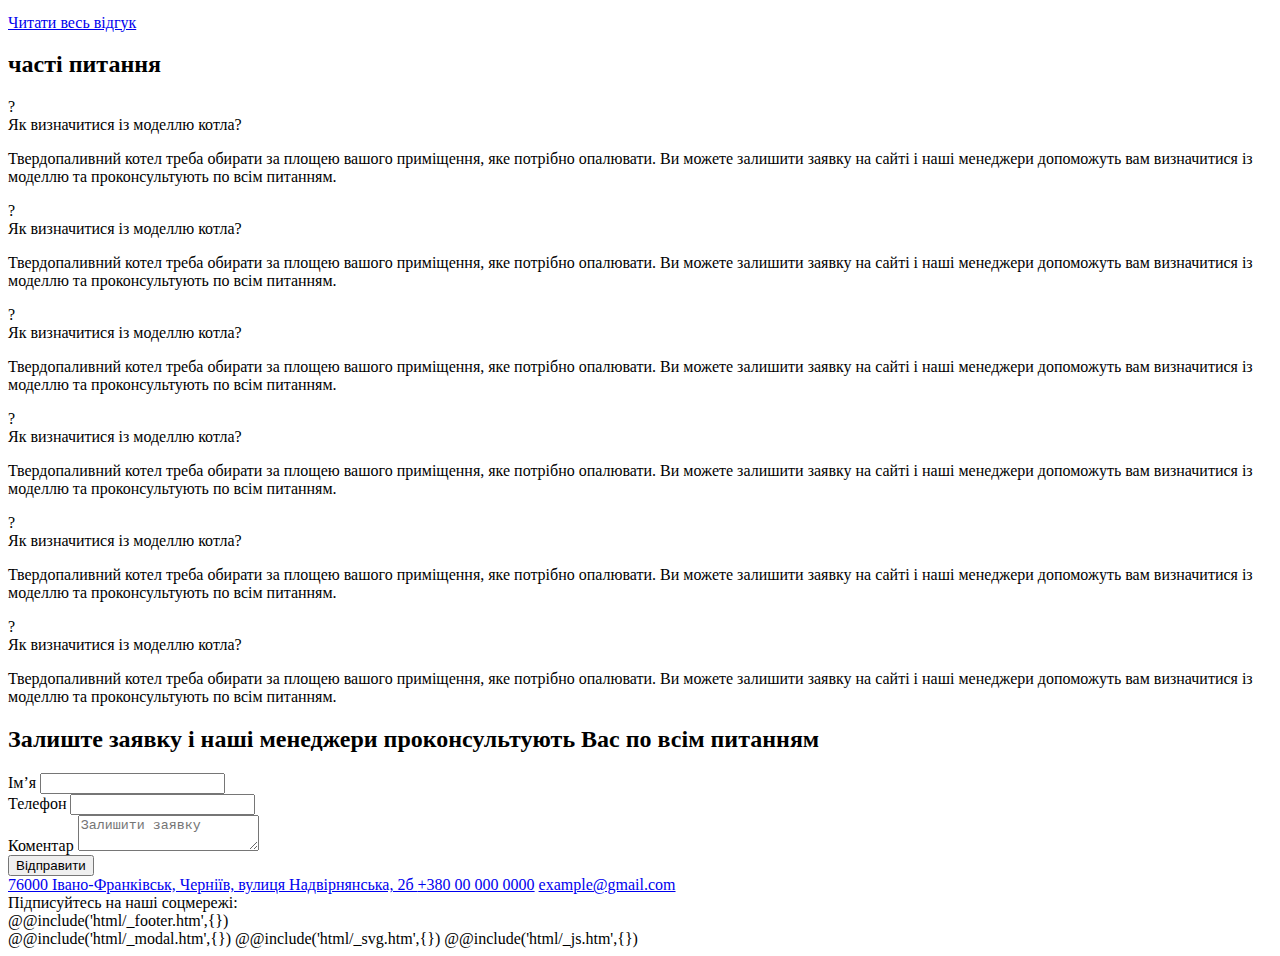
==== commit 9c5f8624: "правки" ====
--- a/src/index.html
+++ b/src/index.html
@@ -35,7 +35,7 @@
 									class="icon-fire_light sm:min-w-40 sm:size-40 min-w-32 size-32 bg-red rounded sm:text-[.32rem] text-[.24rem] flex justify-center items-center mr-8 sm:mr-12"
 								></span>
 								<p class="text-s font-medium sm:text-m">
-									Безшовний теплообмінник, дає гарантію того що він не прогорить
+									Гнутий безшовний теплообмінник, який гарантовано не прогорить.
 								</p>
 							</div>
 							<div class="flex mb-16 last:m-0 lg:w-[2.68rem] lg:mr-40">
@@ -43,7 +43,8 @@
 									class="icon-fire_light sm:min-w-40 sm:size-40 min-w-32 size-32 bg-red rounded sm:text-[.32rem] text-[.24rem] flex justify-center items-center mr-8 sm:mr-12"
 								></span>
 								<p class="text-s font-medium sm:text-m">
-									Котлова сталь 6мм, прослужить більше 30 років
+									Товста жаростійка котлова сталь, розміром 6мм, яка прослужить
+									більше 30 років.
 								</p>
 							</div>
 							<div class="flex mb-16 last:m-0 lg:w-[2.68rem] lg:mr-40">
@@ -51,8 +52,8 @@
 									class="icon-fire_light sm:min-w-40 sm:size-40 min-w-32 size-32 bg-red rounded sm:text-[.32rem] text-[.24rem] flex justify-center items-center mr-8 sm:mr-12"
 								></span>
 								<p class="text-s font-medium sm:text-m">
-									Може працювати без світла, при підключенні до акамулятора та
-									інвентора
+									Котел може працювати без світла, завдяки підключенню до
+									акумулятора та інвертора.
 								</p>
 							</div>
 						</div>
@@ -79,18 +80,21 @@
 								class="flex justify-center mb-[.6rem] sm:mb-[.47rem] relative z-10"
 							>
 								<div
-									class="font-medium relative h1 border border-solid border-white min-w-[.48rem] sm:min-w-[.71rem] sm:min-h-[.74rem] min-h-50 mr-[.44rem] timer timer__description"
-								>
+									class="font-medium relative h1 border border-solid border-white min-w-[.48rem] sm:min-w-[.71rem] sm:min-h-[.74rem] min-h-50 mr-[.44rem] timer timer__description flex items-center justify-center"
+								>
+									23
 									<span class="text-s sm:text-m">години</span>
 								</div>
 								<div
-									class="font-medium relative h1 border border-solid border-white min-w-[.48rem] sm:min-w-[.71rem] sm:min-h-[.74rem] min-h-50 mr-[.44rem] timer timer__description"
-								>
+									class="font-medium relative h1 border border-solid border-white min-w-[.48rem] sm:min-w-[.71rem] sm:min-h-[.74rem] min-h-50 mr-[.44rem] timer timer__description flex items-center justify-center"
+								>
+									59
 									<span class="text-s sm:text-m">хвилини</span>
 								</div>
 								<div
-									class="font-medium relative h1 border border-solid border-white min-w-[.48rem] sm:min-w-[.71rem] sm:min-h-[.74rem] min-h-50 timer__description"
-								>
+									class="font-medium relative h1 border border-solid border-white min-w-[.48rem] sm:min-w-[.71rem] sm:min-h-[.74rem] min-h-50 timer__description flex items-center justify-center"
+								>
+									59
 									<span class="text-s sm:text-m">секунди</span>
 								</div>
 							</div>
@@ -124,8 +128,8 @@
 										Безшовний гнутий теплообмінник 
 									</div>
 									<p class="text-grey">
-										Відсутність швів зменшує ризик виникнення слабких місць, які
-										можуть стати джерелами протікань або корозії
+										Відсутність зварних швів знижує ризик протікання котла та
+										виникнення корозії.
 									</p>
 								</div>
 							</div>
@@ -134,10 +138,12 @@
 									class="text-[.32rem] min-w-40 size-40 rounded bg-red mr-8 icon-steel flex justify-center items-center"
 								></span>
 								<div>
-									<div class="h3 font-medium mb-8">Котлова сталь 6мм</div>
+									<div class="h3 font-medium mb-8">
+										Котлова жаростійка сталь товщиною 6 мм
+									</div>
 									<p class="text-grey">
-										Може гарантувати тривалість експлуатації більше 30 років, та
-										краще витримує високі температури
+										Така товста жаростійка сталь витримує надвисокі температури
+										та збільшує термін експлуатації котла до 30 років.
 									</p>
 								</div>
 							</div>
@@ -146,10 +152,12 @@
 									class="text-[.32rem] min-w-40 size-40 rounded bg-red mr-8 icon-lamp flex justify-center items-center"
 								></span>
 								<div>
-									<div class="h3 font-medium mb-8">Працює без світла</div>
+									<div class="h3 font-medium mb-8">
+										Може працювати без електрики.
+									</div>
 									<p class="text-grey">
-										завдяки інвентору та аккумулятору, можна не боятись
-										відключень світла
+										При підключенні циркуляційного насоса до джерела живлення,
+										котел може працювати в умовах блекауту до 12 годин.
 									</p>
 								</div>
 							</div>
@@ -158,10 +166,10 @@
 									class="text-[.32rem] min-w-40 size-40 rounded bg-red mr-8 icon-furnace flex justify-center items-center"
 								></span>
 								<div>
-									<div class="h3 font-medium mb-8">Велика топка 55см</div>
+									<div class="h3 font-medium mb-8">Глибина топки - 55 см.</div>
 									<p class="text-grey">
-										Збільшена топка дозволяє завантажувати більше палива за один
-										раз, що забезпечує триваліший час горіння до 12 години
+										Дозволяє завантажити паливо великого розміру , яке буде
+										горіти більше 12 годин.
 									</p>
 								</div>
 							</div>
@@ -173,6 +181,11 @@
 									<div class="h3 font-medium mb-8">
 										Гарантія від виробника - 4 роки
 									</div>
+									<p class="text-grey">
+										Повний контроль виробництва та постійне тестування наших
+										котлів дозволяють нам забезпечити подовжену гарантію на
+										використання твердопаливних котлів.
+									</p>
 								</div>
 							</div>
 							<div class="border border-solid border-white p-12 flex">
@@ -180,8 +193,13 @@
 									class="text-[.32rem] min-w-40 size-40 rounded bg-red mr-8 icon-fire flex justify-center items-center"
 								></span>
 								<div>
-									<div class="h3 font-medium mb-8">Різний вид палива</div>
-									<p class="text-grey">вугілля, брекети, дрова</p>
+									<div class="h3 font-medium mb-8">
+										Горить на різних типах палива
+									</div>
+									<p class="text-grey">
+										Твердопаливний котел, може горіти на різних видах твердого
+										палива - вугілля, брекети, дрова.
+									</p>
 								</div>
 							</div>
 						</div>
@@ -207,7 +225,7 @@
 							Котли <span class="text-red">drewush</span>
 						</h2>
 						<div
-							class="swiper ml-0 mr-auto lg:max-w-[8.2rem] h-[2.94rem] relative z-30"
+							class="swiper ml_0_i lg:max-w-[8.3rem] h-[2.6rem] sm:max-w-[6.55rem] relative z-30 max-w-full overflow_visible sm-overflow_hidden"
 							data-swiper="production"
 						>
 							<div class="swiper-wrapper">
@@ -238,39 +256,54 @@
 										alt="slide"
 									/>
 								</div>
-							</div>
-							<div
-								class="flex items-center justify-between w-full lg:w-[9.3rem]"
-							>
-								<div class="flex items-center mr-16">
-									<button
-										class="btn-nav team-prev btn-prev icon-shevron"
-									></button>
-									<div
-										class="fraction-pagination mx-16 text-l font-medium min-w-max"
-									>
-										<span class="current-slide">1</span>-<span
-											class="total-slides"
-											>6</span
-										>
-									</div>
-									<button
-										class="btn-nav team-next btn-next icon-shevron icon-rotate mr-10"
-									></button>
-								</div>
-								<div class="w-full flex justify-start">
-									<div
-										class="swiper-pagination progressbar-pagination w-full h-2 bg-light-grey"
-									></div>
-								</div>
+								<div
+									class="swiper-slide max-w-[2.93rem] max-h-[2.36rem] sm:max-w-[5.05rem]"
+								>
+									<img
+										class="size-full"
+										src="@img/swiper-1-4.png"
+										alt="slide"
+									/>
+								</div>
+							</div>
+						</div>
+						<div
+							class="flex items-center justify-between w-full lg:w-[8.3rem] mb-24"
+						>
+							<div class="w-full flex justify-start">
+								<div
+									class="swiper-pagination progressbar-pagination w-full"
+								></div>
+							</div>
+							<div class="flex items-center ml-16">
+								<button
+									class="production-prev btn-nav size-32 text-[.32rem] rotate-180"
+								>
+									<span class="icon-shevrone"> </span>
+								</button>
+								<div
+									class="fraction-pagination mx-16 text-l font-medium min-w-max"
+								>
+									<span class="current-slide">1</span>-<span
+										class="total-slides"
+										>6</span
+									>
+								</div>
+								<button
+									class="production-next btn-nav size-32 text-[.32rem] mr-10"
+								>
+									<span class="icon-shevrone"> </span>
+								</button>
 							</div>
 						</div>
 						<div class="lg:w-[7.15rem] lg:ml-auto">
 							<p class="sm:text-l mb-24">
-								Ми виготовляємо твердопаливні котли за польською технологією, що
-								дозволяє нам забезпечити мінімум швів в котлі. Тому наші
-								твердопаливні котли Drewush більш довговічні та надійні. <br />
-								Меньше швів - менша вірогідність прогорання в котлі.
+								Найновіша технологія виготовлення твердопаливного котла
+								"DREWUSH" дозволяє нам забезпечити мінімальну кількість швів
+								всередині котла. Завдяки цьому наші котли витримують вищі
+								температури горіння та збільшують термін служби мінімум на 5
+								років. Менше зварних швів – менша ймовірність прогорання
+								твердопаливного котла.
 							</p>
 							<button
 								class="h-[.52rem] w-full px-4 sm:w-[2.86rem] sm:h-[.62rem]"
@@ -280,223 +313,238 @@
 						</div>
 					</div>
 				</section>
-				<section>
+				<section class="relative">
 					<div class="container">
 						<h2 class="h2 text-center">оберіть свій котел</h2>
 						<div
-							class="tabs font-header flex justify-center font-bold uppercase mb-32"
-						>
-							<div
-								class="tab mr-32 sm:mr-[.72rem] h3 p-8 border-b-[2px] border-solid border-transparent lg:hover:border-white transition-all duration-300 ease-linear cursor-pointer active"
-								data-tab="1"
-							>
-								DREWUSH ECO
-							</div>
-							<div
-								class="tab h3 p-8 border-b-[2px] border-solid border-transparent lg:hover:border-white transition-all duration-300 ease-linear cursor-pointer"
-								data-tab="2"
-							>
-								DREWUSH premium
-							</div>
-						</div>
-						<div class="tab-contents relative">
-							<div
-								class="tab-content relative opacity-0 invisible active"
-								data-content="1"
-							>
-								<!-- вогник -->
-								<div
-									class="absolute w-[6.8rem] h-[7.8rem] lg:w-[7.4rem] lg:h-[8.4rem] -top-[1.98rem] sm:-top-[1.5rem] sm:-left-[2.3rem] sm:translate-x-0 sm:right-auto translate-x-1/2 lg:translate-x-1/2 right-1/2 lg:left-auto lg:-top-[2rem] lg:right-1/2 bg-cover bg-no-repeat bg-center tab-fire -z-10"
-								></div>
-								<!-- котел -->
-								<div
-									class="image w-[1.84rem] sm:w-[2rem] h-[3.64rem] sm:h-[4rem] relative mx-auto sm:ml-50 lg:mx-auto mb-32 z-30"
-								>
-									<img
-										class="size-full"
-										src="@img/product_2.png"
-										alt="product"
-									/>
-								</div>
-								<!-- опис -->
-								<div
-									class="accordion-tab sm:absolute sm:bg-transparent w-full sm:top-0 sm:right-0 lg:top-50 shadow"
-								>
-									<!-- хедер акордеона працює тільки в мобільці -->
+							class="swiper tab__naw lg:max-w-[4.22rem] sm:max-w-[3.7rem] max-w-[3.3rem]"
+							data-swiper="tabNav"
+						>
+							<div class="swiper-wrapper">
+								<div class="swiper-slide max-w-max">
 									<div
-										class="accordion__header z-20 px-16 py-12 bg-dark-grey flex items-center justify-between sm:hidden h-[.58rem]"
-									>
-										Особливості<span></span>
-									</div>
-									<!-- контент -->
+										class="font-header font-bold uppercase mb-32 h3 p-8 border-b-[2px] border-solid border-transparent lg:hover:border-white transition-all duration-300 ease-linear cursor-pointer w-max"
+									>
+										DREWUSH ECO
+									</div>
+								</div>
+								<div class="swiper-slide max-w-max">
 									<div
-										class="accordion__content overflow-hidden sm:w-full bg-dark-grey sm:bg-transparent max-h-0 sm:max-h-max z-20 sm:before:size-full sm:before:bg-dark-grey sm:before:block sm:before:absolute sm:before:-z-30"
-									>
+										class="font-header font-bold uppercase mb-32 h3 p-8 border-b-[2px] border-solid border-transparent lg:hover:border-white transition-all duration-300 ease-linear cursor-pointer w-max"
+									>
+										DREWUSH premium
+									</div>
+								</div>
+							</div>
+						</div>
+						<div class="swiper overflow_visible" data-swiper="tabSlide">
+							<div class="swiper-wrapper">
+								<div class="swiper-slide">
+									<div
+										class="relative before:w-[1.5rem] before:h-[4rem] before:bg-grey before:blur-[1rem] before:absolute before:-z-10 before:lg:left-1/2 before:-translate-x-1/2 before:sm:left-[1.5rem] before:left-1/2"
+									>
+										<!-- вогник -->
 										<div
-											class="py-12 px-16 lg:py-50 lg:px-40 border-t border-solid border-white sm:border-transparent sm:w-[4.1rem] lg:w-full sm:ml-auto lg:flex justify-between"
+											class="absolute w-[4.9rem] h-[6rem] lg:w-[6rem] lg:h-[5rem] lg:left-auto sm:-left-[1.23rem] sm:translate-x-0 sm:right-auto translate-x-1/2 lg:translate-x-1/2 right-1/2 lg:right-1/2 bg-cover bg-no-repeat bg-center tab-fire -z-10 lg:top-[1.15rem] sm:top-[.65rem] top-26"
+										></div>
+										<!-- котел -->
+										<div
+											class="image w-[1.84rem] sm:w-[2rem] h-[3.64rem] sm:h-[4rem] relative mx-auto sm:ml-50 lg:mx-auto mb-32 z-30"
 										>
-											<ul class="lg:w-[3.6rem]">
-												<li class="flex items-center mb-12">
-													<span
-														class="icon-check size-24 min-w-24 rounded bg-red flex justify-center items-center mr-12"
-													></span
-													>Потужність: 16, 20, 25, 30, 40 - кВт
-												</li>
-												<li class="flex items-center mb-12">
-													<span
-														class="icon-check size-24 min-w-24 rounded bg-red flex justify-center items-center mr-12"
-													></span
-													>Орієнтовна площа обігріву: від 160м2 до 400м2
-												</li>
-												<li class="flex items-center mb-12">
-													<span
-														class="icon-check size-24 min-w-24 rounded bg-red flex justify-center items-center mr-12"
-													></span
-													>Масса котла: Від 204кг до 272кг, в залежності від
-													потужності
-												</li>
-												<li class="flex items-center mb-12">
-													<span
-														class="icon-check size-24 min-w-24 rounded bg-red flex justify-center items-center mr-12"
-													></span
-													>Жаростійка листова сталь 6мм  та водяні колосники -
-													яка витримує до 1200 градусів
-												</li>
-											</ul>
-											<ul class="lg:w-[4.1rem]">
-												<li class="flex items-center mb-12">
-													<span
-														class="icon-check size-24 min-w-24 rounded bg-red flex justify-center items-center mr-12"
-													></span
-													>Тип палива - дрова, вугілля, брикети
-												</li>
-												<li class="flex items-center mb-12">
-													<span
-														class="icon-check size-24 min-w-24 rounded bg-red flex justify-center items-center mr-12"
-													></span
-													>Безшовний теплообмінник - найслабше місце в
-													твердопалевних котлах це шви. Безшовний теплообмінник
-													дає гарантію що він є надійнішим ніж інші
-												</li>
-												<li class="flex items-center mb-12">
-													<span
-														class="icon-check size-24 min-w-24 rounded bg-red flex justify-center items-center mr-12"
-													></span
-													>ККД - 86% (В інших твердопалевних котлах від 65 до
-													80%)
-												</li>
-												<li class="flex items-center mb-12 lg:mb-0">
-													<span
-														class="icon-check size-24 min-w-24 rounded bg-red flex justify-center items-center mr-12"
-													></span
-													>Вихід димохода під 90 градусів
-												</li>
-											</ul>
-										</div>
-									</div>
-								</div>
-								<button
-									class="lg:mx-auto w-full h-[.52rem] px-4 sm:w-[2.86rem] sm:h-[.62rem] mt-24 sm:mt-0"
-								>
-									<span class="relative z-10">Замовити</span>
-								</button>
-							</div>
-							<div
-								class="tab-content absolute top-0 right-0 opacity-0 invisible w-full"
-								data-content="2"
-							>
-								<!-- вогник -->
-								<div
-									class="absolute w-[6.8rem] h-[7.8rem] lg:w-[7.4rem] lg:h-[8.4rem] -top-[1.98rem] sm:-top-[1.5rem] sm:-left-[2.3rem] sm:translate-x-0 sm:right-auto translate-x-1/2 lg:translate-x-1/2 right-1/2 lg:left-auto lg:-top-[2rem] lg:right-1/2 bg-cover bg-no-repeat bg-center tab-fire -z-10"
-								></div>
-								<!-- котел -->
-								<div
-									class="image w-[1.84rem] sm:w-[2rem] h-[3.64rem] sm:h-[4rem] relative mx-auto sm:ml-50 lg:mx-auto mb-32 z-30"
-								>
-									<img class="size-full" src="@img/product.png" alt="product" />
-								</div>
-								<!-- опис -->
-								<div
-									class="accordion-tab sm:absolute sm:bg-transparent w-full sm:top-0 sm:right-0 lg:top-50 shadow"
-								>
-									<!-- хедер акордеона працює тільки в мобільці -->
+											<img
+												class="size-full"
+												src="@img/product_2.png"
+												alt="product"
+											/>
+										</div>
+										<!-- опис -->
+										<div
+											class="accordion-tab sm:absolute sm:bg-transparent w-full sm:top-0 sm:right-0 lg:top-50 shadow"
+										>
+											<!-- хедер акордеона працює тільки в мобільці -->
+											<div
+												class="accordion__header z-20 px-16 py-12 bg-dark-grey flex items-center justify-between sm:hidden h-[.56rem]"
+											>
+												Особливості<span></span>
+											</div>
+											<!-- контент -->
+											<div
+												class="accordion__content overflow-hidden sm:w-full bg-dark-grey sm:bg-transparent max-h-0 sm:max-h-max z-20 sm:before:size-full sm:before:bg-dark-grey sm:before:block sm:before:absolute sm:before:-z-30"
+											>
+												<div
+													class="py-12 px-16 lg:py-50 lg:px-40 border-t border-solid border-white sm:border-transparent sm:w-[4.1rem] lg:w-full sm:ml-auto lg:flex justify-between"
+												>
+													<ul class="lg:w-[3.6rem]">
+														<li class="flex items-center mb-12">
+															<span
+																class="icon-check size-24 min-w-24 rounded bg-red flex justify-center items-center mr-12"
+															></span
+															>Потужність: 16, 20, 25, 30, 40 - кВт
+														</li>
+														<li class="flex items-center mb-12">
+															<span
+																class="icon-check size-24 min-w-24 rounded bg-red flex justify-center items-center mr-12"
+															></span
+															>Орієнтовна площа обігріву: від 160м2 до 400м2
+														</li>
+														<li class="flex items-center mb-12">
+															<span
+																class="icon-check size-24 min-w-24 rounded bg-red flex justify-center items-center mr-12"
+															></span
+															>Масса котла: Від 204кг до 272кг, в залежності від
+															потужності
+														</li>
+														<li class="flex items-center mb-12">
+															<span
+																class="icon-check size-24 min-w-24 rounded bg-red flex justify-center items-center mr-12"
+															></span
+															>Жаростійка листова сталь 6мм  та водяні колосники
+															- яка витримує до 1200 градусів
+														</li>
+													</ul>
+													<ul class="lg:w-[4.1rem]">
+														<li class="flex items-center mb-12">
+															<span
+																class="icon-check size-24 min-w-24 rounded bg-red flex justify-center items-center mr-12"
+															></span
+															>Тип палива - дрова, вугілля, брикети
+														</li>
+														<li class="flex items-center mb-12">
+															<span
+																class="icon-check size-24 min-w-24 rounded bg-red flex justify-center items-center mr-12"
+															></span
+															>Безшовний теплообмінник - найслабше місце в
+															твердопалевних котлах це шви. Безшовний
+															теплообмінник дає гарантію що він є надійнішим ніж
+															інші
+														</li>
+														<li class="flex items-center mb-12">
+															<span
+																class="icon-check size-24 min-w-24 rounded bg-red flex justify-center items-center mr-12"
+															></span
+															>ККД - 86% (В інших твердопалевних котлах від 65
+															до 80%)
+														</li>
+														<li class="flex items-center mb-12 lg:mb-0">
+															<span
+																class="icon-check size-24 min-w-24 rounded bg-red flex justify-center items-center mr-12"
+															></span
+															>Вихід димохода під 90 градусів
+														</li>
+													</ul>
+												</div>
+											</div>
+										</div>
+										<button
+											class="lg:mx-auto w-full h-[.52rem] px-4 sm:w-[2.86rem] sm:h-[.62rem] mt-24 sm:mt-0"
+										>
+											<span class="relative z-10">Замовити</span>
+										</button>
+									</div>
+								</div>
+								<div class="swiper-slide">
 									<div
-										class="accordion__header z-20 px-16 py-12 bg-dark-grey flex items-center justify-between sm:hidden h-[.58rem]"
-									>
-										Особливості<span></span>
-									</div>
-									<!-- контент -->
-									<div
-										class="accordion__content overflow-hidden sm:w-full bg-dark-grey sm:bg-transparent max-h-0 sm:max-h-max z-20 sm:before:size-full sm:before:bg-dark-grey sm:before:block sm:before:absolute sm:before:-z-30"
-									>
+										class="relative before:w-[1.5rem] before:h-[4rem] before:bg-grey before:blur-[1rem] before:absolute before:-z-10 before:lg:left-1/2 before:-translate-x-1/2 before:sm:left-[1.5rem] before:left-1/2"
+									>
+										<!-- вогник -->
 										<div
-											class="py-12 px-16 lg:py-50 lg:px-40 border-t border-solid border-white sm:border-transparent sm:w-[4.1rem] lg:w-full sm:ml-auto lg:flex justify-between"
+											class="absolute w-[4.9rem] h-[6rem] lg:w-[6rem] lg:h-[5rem] lg:left-auto sm:-left-[1.23rem] sm:translate-x-0 sm:right-auto translate-x-1/2 lg:translate-x-1/2 right-1/2 lg:right-1/2 bg-cover bg-no-repeat bg-center tab-fire -z-10 lg:top-[1.15rem] sm:top-[.65rem] top-26"
+										></div>
+										<!-- котел -->
+										<div
+											class="image w-[1.84rem] sm:w-[2rem] h-[3.64rem] sm:h-[4rem] relative mx-auto sm:ml-50 lg:mx-auto mb-32 z-30"
 										>
-											<ul class="lg:w-[3.6rem]">
-												<li class="flex items-center mb-12">
-													<span
-														class="icon-check size-24 min-w-24 rounded bg-red flex justify-center items-center mr-12"
-													></span
-													>Потужність: 16, 20, 25, 30, 40 - кВт
-												</li>
-												<li class="flex items-center mb-12">
-													<span
-														class="icon-check size-24 min-w-24 rounded bg-red flex justify-center items-center mr-12"
-													></span
-													>Орієнтовна площа обігріву: від 160м2 до 400м2
-												</li>
-												<li class="flex items-center mb-12">
-													<span
-														class="icon-check size-24 min-w-24 rounded bg-red flex justify-center items-center mr-12"
-													></span
-													>Масса котла: Від 204кг до 272кг, в залежності від
-													потужності
-												</li>
-												<li class="flex items-center mb-12">
-													<span
-														class="icon-check size-24 min-w-24 rounded bg-red flex justify-center items-center mr-12"
-													></span
-													>Жаростійка листова сталь 6мм  та водяні колосники -
-													яка витримує до 1200 градусів
-												</li>
-											</ul>
-											<ul class="lg:w-[4.1rem]">
-												<li class="flex items-center mb-12">
-													<span
-														class="icon-check size-24 min-w-24 rounded bg-red flex justify-center items-center mr-12"
-													></span
-													>Тип палива - дрова, вугілля, брикети
-												</li>
-												<li class="flex items-center mb-12">
-													<span
-														class="icon-check size-24 min-w-24 rounded bg-red flex justify-center items-center mr-12"
-													></span
-													>Безшовний теплообмінник - найслабше місце в
-													твердопалевних котлах це шви. Безшовний теплообмінник
-													дає гарантію що він є надійнішим ніж інші
-												</li>
-												<li class="flex items-center mb-12">
-													<span
-														class="icon-check size-24 min-w-24 rounded bg-red flex justify-center items-center mr-12"
-													></span
-													>ККД - 86% (В інших твердопалевних котлах від 65 до
-													80%)
-												</li>
-												<li class="flex items-center mb-12 lg:mb-0">
-													<span
-														class="icon-check size-24 min-w-24 rounded bg-red flex justify-center items-center mr-12"
-													></span
-													>Вихід димохода під 90 градусів
-												</li>
-											</ul>
-										</div>
-									</div>
-								</div>
-								<button
-									class="lg:mx-auto w-full h-[.52rem] px-4 sm:w-[2.86rem] sm:h-[.62rem] mt-24 sm:mt-0"
-								>
-									<span class="relative z-10">Замовити</span>
-								</button>
+											<img
+												class="size-full"
+												src="@img/gif_1.gif"
+												alt="product"
+											/>
+										</div>
+										<!-- опис -->
+										<div
+											class="accordion-tab sm:absolute sm:bg-transparent w-full sm:top-0 sm:right-0 lg:top-50 shadow"
+										>
+											<!-- хедер акордеона працює тільки в мобільці -->
+											<div
+												class="accordion__header z-20 px-16 py-12 bg-dark-grey flex items-center justify-between sm:hidden h-[.56rem]"
+											>
+												Особливості<span></span>
+											</div>
+											<!-- контент -->
+											<div
+												class="accordion__content overflow-hidden sm:w-full bg-dark-grey sm:bg-transparent max-h-0 sm:max-h-max z-20 sm:before:size-full sm:before:bg-dark-grey sm:before:block sm:before:absolute sm:before:-z-30"
+											>
+												<div
+													class="py-12 px-16 lg:py-50 lg:px-40 border-t border-solid border-white sm:border-transparent sm:w-[4.1rem] lg:w-full sm:ml-auto lg:flex justify-between"
+												>
+													<ul class="lg:w-[3.6rem]">
+														<li class="flex items-center mb-12">
+															<span
+																class="icon-check size-24 min-w-24 rounded bg-red flex justify-center items-center mr-12"
+															></span
+															>Потужність: 16, 20, 25, 30, 40 - кВт
+														</li>
+														<li class="flex items-center mb-12">
+															<span
+																class="icon-check size-24 min-w-24 rounded bg-red flex justify-center items-center mr-12"
+															></span
+															>Орієнтовна площа обігріву: від 160м2 до 400м2
+														</li>
+														<li class="flex items-center mb-12">
+															<span
+																class="icon-check size-24 min-w-24 rounded bg-red flex justify-center items-center mr-12"
+															></span
+															>Масса котла: Від 204кг до 272кг, в залежності від
+															потужності
+														</li>
+														<li class="flex items-center mb-12">
+															<span
+																class="icon-check size-24 min-w-24 rounded bg-red flex justify-center items-center mr-12"
+															></span
+															>Жаростійка листова сталь 6мм  та водяні колосники
+															- яка витримує до 1200 градусів
+														</li>
+													</ul>
+													<ul class="lg:w-[4.1rem]">
+														<li class="flex items-center mb-12">
+															<span
+																class="icon-check size-24 min-w-24 rounded bg-red flex justify-center items-center mr-12"
+															></span
+															>Тип палива - дрова, вугілля, брикети
+														</li>
+														<li class="flex items-center mb-12">
+															<span
+																class="icon-check size-24 min-w-24 rounded bg-red flex justify-center items-center mr-12"
+															></span
+															>Безшовний теплообмінник - найслабше місце в
+															твердопалевних котлах це шви. Безшовний
+															теплообмінник дає гарантію що він є надійнішим ніж
+															інші
+														</li>
+														<li class="flex items-center mb-12">
+															<span
+																class="icon-check size-24 min-w-24 rounded bg-red flex justify-center items-center mr-12"
+															></span
+															>ККД - 86% (В інших твердопалевних котлах від 65
+															до 80%)
+														</li>
+														<li class="flex items-center mb-12 lg:mb-0">
+															<span
+																class="icon-check size-24 min-w-24 rounded bg-red flex justify-center items-center mr-12"
+															></span
+															>Вихід димохода під 90 градусів
+														</li>
+													</ul>
+												</div>
+											</div>
+										</div>
+										<button
+											class="lg:mx-auto w-full h-[.52rem] px-4 sm:w-[2.86rem] sm:h-[.62rem] mt-24 sm:mt-0"
+										>
+											<span class="relative z-10">Замовити</span>
+										</button>
+									</div>
+								</div>
 							</div>
 						</div>
 					</div>
@@ -535,13 +583,13 @@
 									>
 									<div class="mt-8 lg:mt-[.18rem] z-10 relative">
 										<div class="h3 font-bold font-header uppercase mb-8">
-											енергонезалежий
+											Надійність
 										</div>
 										<p class="text-grey block z-10 relative">
-											Може працювати без світла та газу завдяки підключення до
-											акумулятора та інвертора, для забезпечення роботи
-											циркуляційного насосу.  але має бути закрита система
-											опалення. Та монтажу гравітаційної системи опалення.
+											Обираючи твердопаливний котел “DREWUSH”, ви обираєте
+											найбільш довговічний твердопаливний котел в Україні,
+											завдяки використанню сучасних технологій виготовлення та
+											обміну досвіду з польськими інженерами
 										</p>
 									</div>
 								</div>
@@ -552,11 +600,14 @@
 									>
 									<div class="mt-8 lg:mt-[.18rem]">
 										<div class="h3 font-bold font-header uppercase mb-8">
-											Екологічний
+											Універсальність
 										</div>
 										<p class="text-grey">
-											Працює на всіх видах твердого палива ( на дровах,
-											брикетах, вугіллі і тд)
+											Твердопаливний котел "DREWUSH" – ідеальний вибір як для
+											основного, так і для додаткового джерела опалення вашої
+											оселі. В умовах дефіциту газу та електрики, він стане
+											незамінним помічником, забезпечуючи тепло та комфорт у
+											будь-якій ситуації.
 										</p>
 									</div>
 								</div>
@@ -567,11 +618,13 @@
 									>
 									<div class="mt-8 lg:mt-[.18rem]">
 										<div class="h3 font-bold font-header uppercase mb-8">
-											Простий принцип роботи
+											Довговічність
 										</div>
 										<p class="text-grey">
-											Завдяки цьому встановлення котла обходиться дешевше ніж
-											інших видів котлів
+											Котел "DREWUSH" розрахований на безперебійну роботу до 30
+											років! Ця надзвичайна довговічність забезпечується завдяки
+											товстій сталі, відсутності зварних швів на теплообміннику
+											та унікальному проектуванню та конструкції котла.
 										</p>
 									</div>
 								</div>
@@ -582,14 +635,12 @@
 									>
 									<div class="mt-8 lg:mt-[.18rem]">
 										<div class="h3 font-bold font-header uppercase mb-8">
-											Економний
+											Автономність
 										</div>
 										<p class="text-grey">
-											При потужності 25 кВт, експлуатаційні витрати у
-											використанні газового котла складуть приблизно 100-250
-											грн, електричне джерело опалення потягне на 200-300 грн в
-											день, а твердопаливний котел змусить Вас витрачати лише 80
-											грн.
+											Твердопаливний котел не залежить від постачання газу чи
+											електрики, що може бути критично важливо в умовах дефіциту
+											або перебоїв у постачанні енергоносіїв.
 										</p>
 									</div>
 								</div>
@@ -662,7 +713,7 @@
 						</h2>
 
 						<div class="swiper" data-swiper="response">
-							<div class="swiper-wrapper">
+							<div class="swiper-wrapper mb-32">
 								<div class="swiper-slide">
 									<div class="border border-solid border-white p-16 lg:p-24">
 										<div class="rounded overflow-hidden size-100 mb-16">
@@ -770,6 +821,35 @@
 								</div>
 							</div>
 						</div>
+						<!-- <div
+							class="flex items-center justify-between w-full lg:w-[8.3rem] mb-24"
+						>
+							<div class="w-full flex justify-start">
+								<div
+									class="swiper-pagination progressbar-pagination w-full"
+								></div>
+							</div>
+							<div class="flex items-center ml-16">
+								<button
+									class="response-prev btn-nav size-32 text-[.32rem] rotate-180"
+								>
+									<span class="icon-shevrone"> </span>
+								</button>
+								<div
+									class="fraction-pagination mx-16 text-l font-medium min-w-max"
+								>
+									<span class="current-slide">1</span>-<span
+										class="total-slides"
+										>6</span
+									>
+								</div>
+								<button
+									class="response-next btn-nav size-32 text-[.32rem] mr-10"
+								>
+									<span class="icon-shevrone"> </span>
+								</button>
+							</div>
+						</div> -->
 					</div>
 				</section>
 				<section>
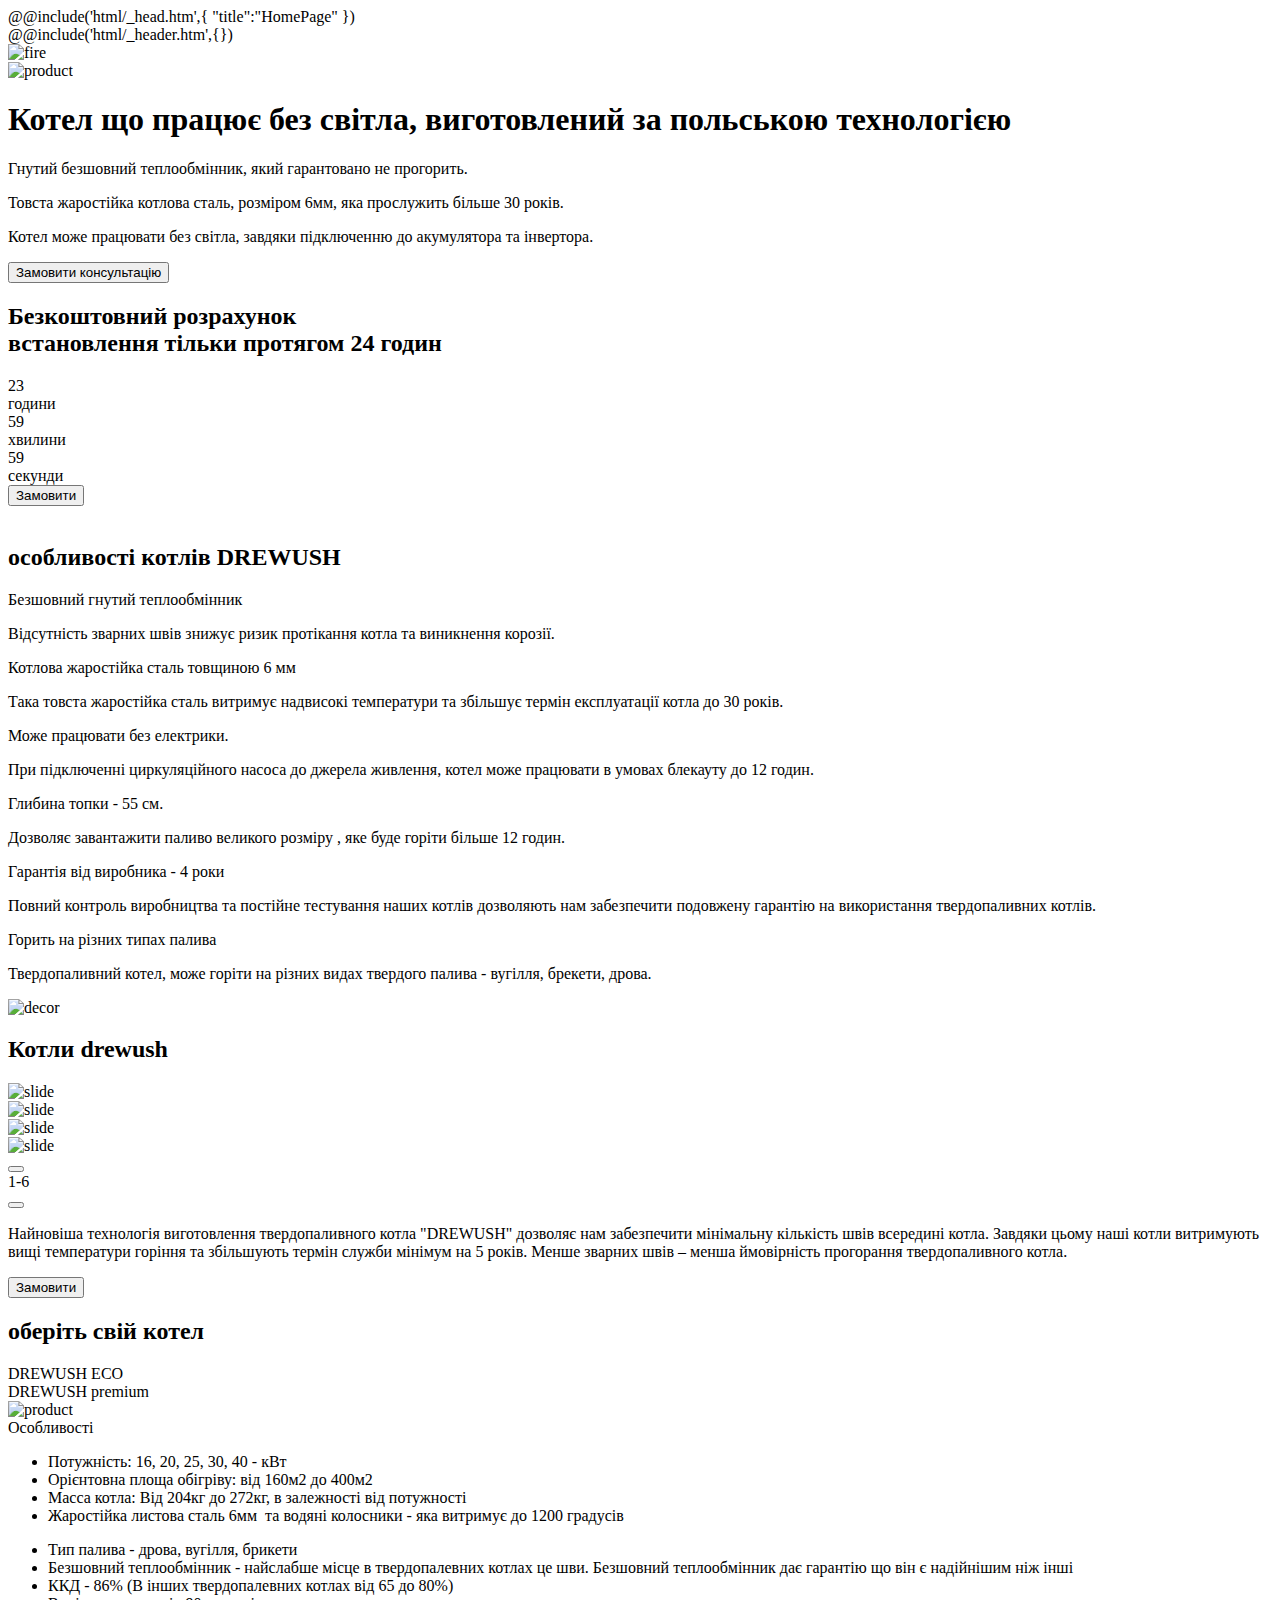
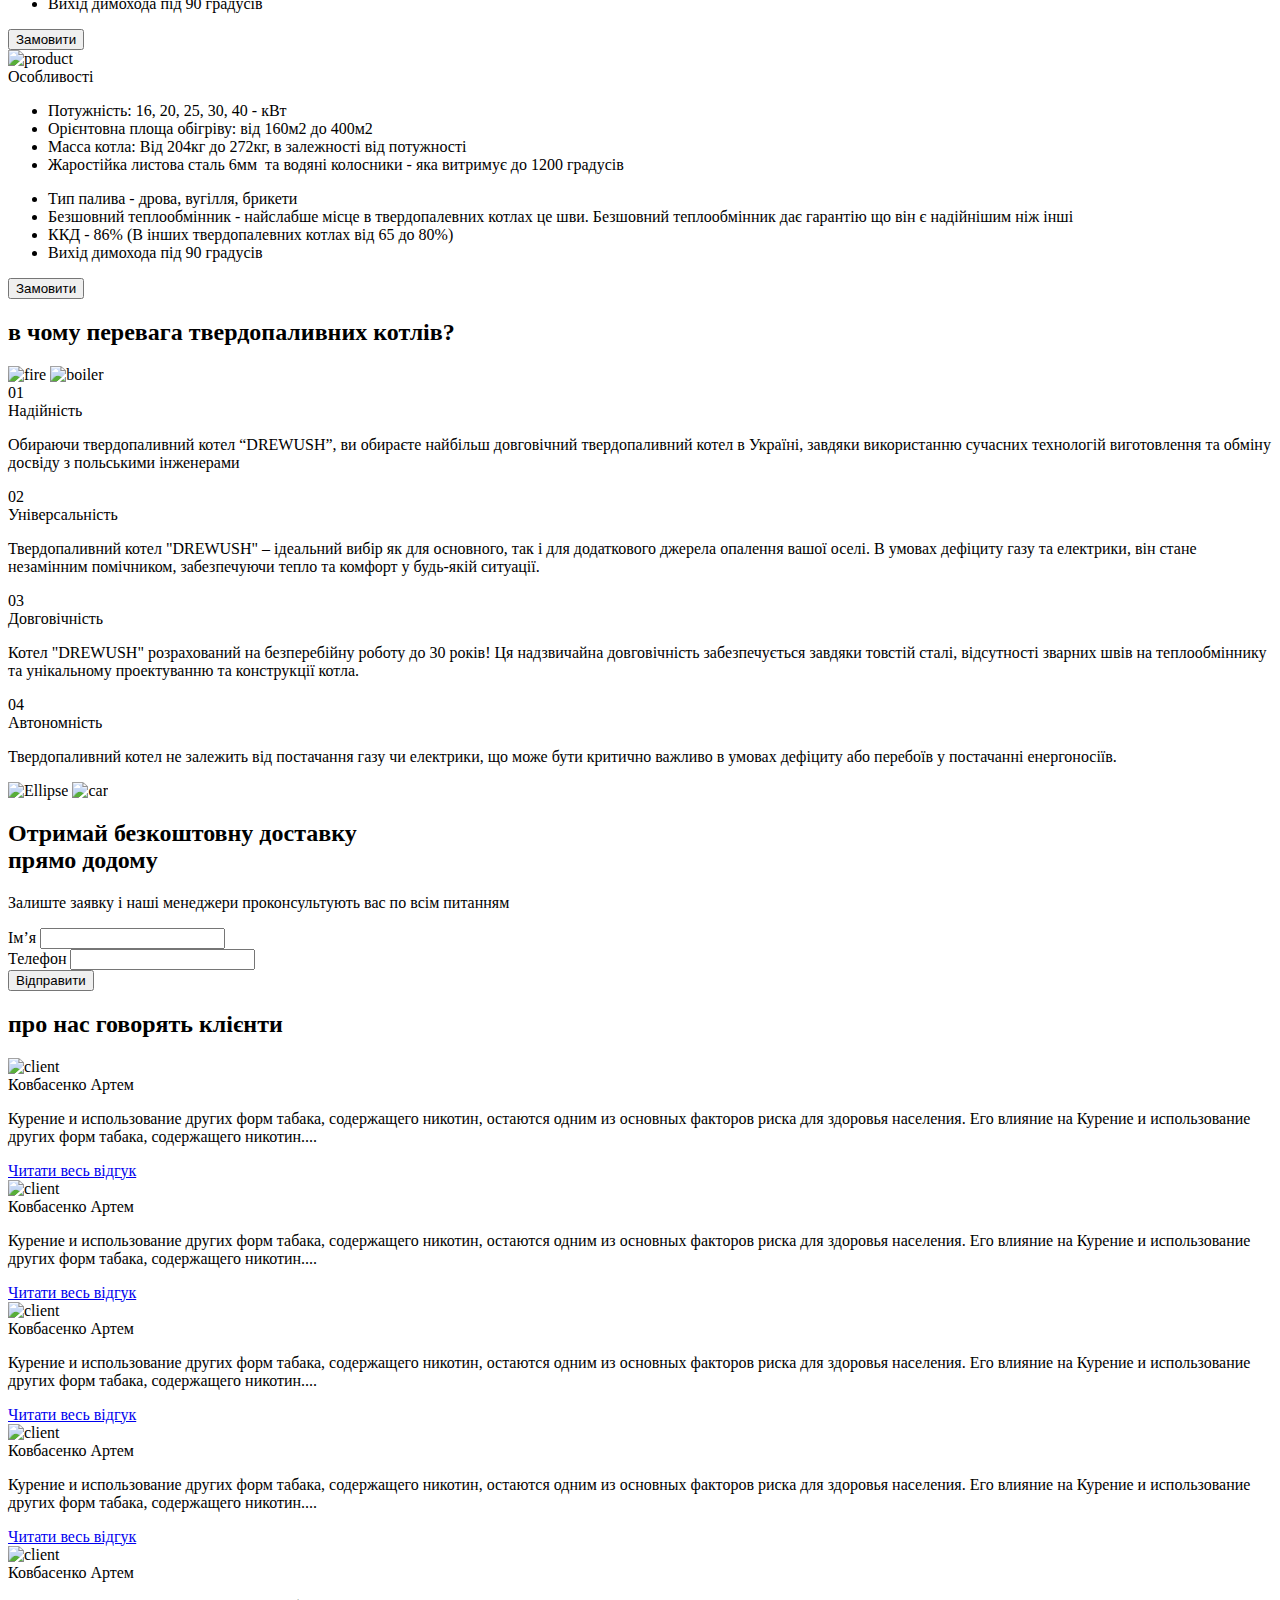
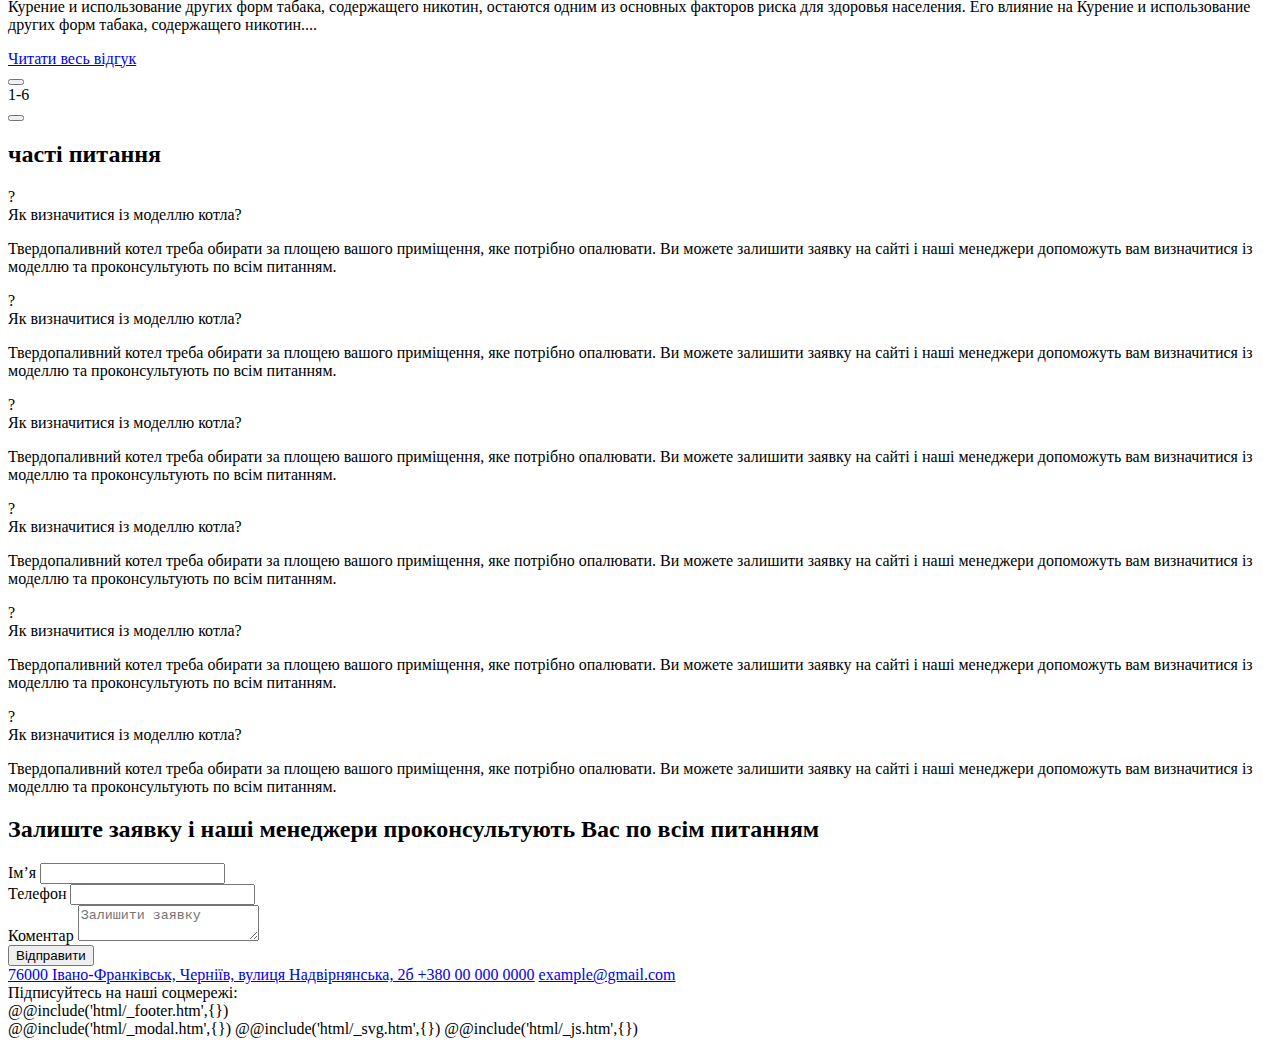
==== commit 2dd882ed: "updates" ====
--- a/src/index.html
+++ b/src/index.html
@@ -1,1093 +1,1101 @@
 <!doctype html>
 <html lang="en">
-	@@include('html/_head.htm',{ "title":"HomePage" })
-	<body class="font-body text-m bg-black text-white min-h-[100vh]">
-		<div class="page-container">
-			@@include('html/_header.htm',{})
-			<main>
-				<section
-					class="pt-[calc(var(--header-height)+.15rem)] min-h-[7.25rem] relative"
-				>
-					<div class="container">
-						<picture
-							class="absolute lg:-right-[2.8rem] lg:-top-[calc(var(--header-height)+.6rem)] -right-[2.6rem] top-[1.61rem] w-[6.17rem] h-[6.66rem] lg:w-[10.72rem] lg:h-[7.8rem] z-0 sm:-right-[1.5rem]"
-						>
-							<source srcset="@img/foto-promo.png" media="(min-width: 640px)" />
-							<img src="@img/foto-promo-sm.png" alt="fire" />
-						</picture>
-						<div
-							class="img w-[1.94rem] h-[4.14rem] lg:h-[5.33rem] lg:w-[2.5rem] absolute lg:right-[1.5rem] sm:right-14 -right-[.46rem] sm:top-[1.25rem] top-[2.5rem]"
-						>
-							<img src="@img/product.png" alt="product" />
-						</div>
+@@include('html/_head.htm',{ "title":"HomePage" })
+<script>
+    let path = '';
+</script>
+<body class="font-body text-m bg-black text-white ">
+<div class="page-container">
+    @@include('html/_header.htm',{})
+    <main>
+        <section id="top"
+                 class="pt-[calc(var(--header-height)+.15rem)] min-h-[7.25rem] relative"
+        >
+            <div class="container">
+                <picture
+                        class="absolute lg:-right-[2.8rem] lg:-top-[calc(var(--header-height)+.6rem)] -right-[2.6rem] top-[1.61rem] w-[6.17rem] h-[6.66rem] lg:w-[10.72rem] lg:h-[7.8rem] z-0 sm:-right-[1.5rem]"
+                >
+                    <source srcset="@img/foto-promo.png" media="(min-width: 640px)"/>
+                    <img src="@img/foto-promo-sm.png" alt="fire"/>
+                </picture>
+                <div
+                        class="img w-[1.94rem] h-[4.14rem] lg:h-[5.33rem] lg:w-[2.5rem] absolute lg:right-[1.5rem] sm:right-14 -right-[.46rem] sm:top-[1.25rem] top-[2.5rem]"
+                >
+                    <img src="@img/product.png" alt="product"/>
+                </div>
 
-						<h1
-							class="font-header font-medium uppercase z-10 relative mb-26 sm:mb-36 sm:w-3/4 lg:w-[6.34rem] lg:mt-100"
-						>
-							Котел що працює <span class="text-red"> без світла, </span>
-							виготовлений за польською технологією
-						</h1>
-						<div
-							class="w-[1.85rem] sm:w-[3.2rem] lg:w-auto relative z-10 lg:flex mb-36"
-						>
-							<div class="flex mb-16 last:m-0 lg:w-[2.68rem] lg:mr-40">
+                <h1
+                        class="font-header font-medium uppercase z-10 relative mb-26 sm:mb-36 sm:w-3/4 lg:w-[6.34rem] lg:mt-100"
+                >
+                    Котел що працює <span class="text-red"> без світла, </span>
+                    виготовлений за польською технологією
+                </h1>
+                <div
+                        class="w-[1.85rem] sm:w-[3.2rem] lg:w-auto relative z-10 lg:flex mb-36"
+                >
+                    <div class="flex mb-16 last:m-0 lg:w-[2.68rem] lg:mr-40">
 								<span
-									class="icon-fire_light sm:min-w-40 sm:size-40 min-w-32 size-32 bg-red rounded sm:text-[.32rem] text-[.24rem] flex justify-center items-center mr-8 sm:mr-12"
-								></span>
-								<p class="text-s font-medium sm:text-m">
-									Гнутий безшовний теплообмінник, який гарантовано не прогорить.
-								</p>
-							</div>
-							<div class="flex mb-16 last:m-0 lg:w-[2.68rem] lg:mr-40">
+                                        class="icon-fire_light sm:min-w-40 sm:size-40 min-w-32 size-32 bg-red rounded sm:text-[.32rem] text-[.24rem] flex justify-center items-center mr-8 sm:mr-12"
+                                ></span>
+                        <p class="text-s font-medium sm:text-m">
+                            Гнутий безшовний теплообмінник, який гарантовано не прогорить.
+                        </p>
+                    </div>
+                    <div class="flex mb-16 last:m-0 lg:w-[2.68rem] lg:mr-40">
 								<span
-									class="icon-fire_light sm:min-w-40 sm:size-40 min-w-32 size-32 bg-red rounded sm:text-[.32rem] text-[.24rem] flex justify-center items-center mr-8 sm:mr-12"
-								></span>
-								<p class="text-s font-medium sm:text-m">
-									Товста жаростійка котлова сталь, розміром 6мм, яка прослужить
-									більше 30 років.
-								</p>
-							</div>
-							<div class="flex mb-16 last:m-0 lg:w-[2.68rem] lg:mr-40">
+                                        class="icon-fire_light sm:min-w-40 sm:size-40 min-w-32 size-32 bg-red rounded sm:text-[.32rem] text-[.24rem] flex justify-center items-center mr-8 sm:mr-12"
+                                ></span>
+                        <p class="text-s font-medium sm:text-m">
+                            Товста жаростійка котлова сталь, розміром 6мм, яка прослужить
+                            більше 30 років.
+                        </p>
+                    </div>
+                    <div class="flex mb-16 last:m-0 lg:w-[2.68rem] lg:mr-40">
 								<span
-									class="icon-fire_light sm:min-w-40 sm:size-40 min-w-32 size-32 bg-red rounded sm:text-[.32rem] text-[.24rem] flex justify-center items-center mr-8 sm:mr-12"
-								></span>
-								<p class="text-s font-medium sm:text-m">
-									Котел може працювати без світла, завдяки підключенню до
-									акумулятора та інвертора.
-								</p>
-							</div>
-						</div>
-						<button
-							class="w-[2.02rem] h-[.52rem] px-4 sm:w-[2.86rem] sm:h-[.62rem]"
-						>
-							<span class="relative z-10">Замовити консультацію</span>
-						</button>
-					</div>
-				</section>
-				<section class="pt-0">
-					<div class="container">
-						<div
-							class="overflow-hidden relative before:absolute before:top-0 before:right-0 before:bottom-0 before:left-0 before:bg-dark-grey px-14 py-50 before:-z-10 z-10"
-						>
-							<h2
-								class="uppercase font-header max-w-[7rem] font-medium text-center mx-auto mb-40 lg:mb-32"
-							>
+                                        class="icon-fire_light sm:min-w-40 sm:size-40 min-w-32 size-32 bg-red rounded sm:text-[.32rem] text-[.24rem] flex justify-center items-center mr-8 sm:mr-12"
+                                ></span>
+                        <p class="text-s font-medium sm:text-m">
+                            Котел може працювати без світла, завдяки підключенню до
+                            акумулятора та інвертора.
+                        </p>
+                    </div>
+                </div>
+                <button data-target="modal"
+                        class="w-[2.02rem] h-[.52rem] px-4 sm:w-[2.86rem] sm:h-[.62rem]"
+                >
+                    <span class="relative z-10">Замовити консультацію</span>
+                </button>
+            </div>
+        </section>
+        <section class="pt-0">
+            <div class="container">
+                <div
+                        class="overflow-hidden relative before:absolute before:top-0 before:right-0 before:bottom-0 before:left-0 before:bg-dark-grey px-14 py-50 before:-z-10 z-10"
+                >
+                    <h2
+                            class="uppercase font-header max-w-[7rem] font-medium text-center mx-auto mb-40 lg:mb-32"
+                    >
 								<span class="text__gradient mb-40">Безкоштовний розрахунок</span
-								><br />
-								встановлення тільки протягом 24 годин
-							</h2>
-							<div
-								class="flex justify-center mb-[.6rem] sm:mb-[.47rem] relative z-10"
-							>
-								<div
-									class="font-medium relative h1 border border-solid border-white min-w-[.48rem] sm:min-w-[.71rem] sm:min-h-[.74rem] min-h-50 mr-[.44rem] timer timer__description flex items-center justify-center"
-								>
-									23
-									<span class="text-s sm:text-m">години</span>
-								</div>
-								<div
-									class="font-medium relative h1 border border-solid border-white min-w-[.48rem] sm:min-w-[.71rem] sm:min-h-[.74rem] min-h-50 mr-[.44rem] timer timer__description flex items-center justify-center"
-								>
-									59
-									<span class="text-s sm:text-m">хвилини</span>
-								</div>
-								<div
-									class="font-medium relative h1 border border-solid border-white min-w-[.48rem] sm:min-w-[.71rem] sm:min-h-[.74rem] min-h-50 timer__description flex items-center justify-center"
-								>
-									59
-									<span class="text-s sm:text-m">секунди</span>
-								</div>
-							</div>
-							<button
-								class="w-full h-[.52rem] px-4 sm:w-[3.03rem] sm:h-[.62rem] mx-auto"
-							>
-								<span class="relative z-10">Замовити </span>
-							</button>
-							<div
-								class="w-[4.7rem] h-[2.1rem] absolute -bottom-4 left-1/2 -translate-x-1/2 sm:w-[9.6rem] sm:h-[3.43rem] z-0"
-							>
-								<img class="w-full h-full" src="@img/timer_fire.png" alt="" />
-							</div>
-						</div>
-					</div>
-				</section>
-				<section>
-					<div class="container">
-						<h2 class="h2">
-							особливості котлів <span class="text-red">DREWUSH</span>
-						</h2>
-						<div
-							class="grid sm:grid-cols-2 lg:grid-cols-3 gap-12 sm:gap-x-20 sm:gap-y-24 mb-24"
-						>
-							<div class="border border-solid border-white p-12 flex">
+                                ><br/>
+                        встановлення тільки протягом 24 годин
+                    </h2>
+                    <div
+                            class="flex justify-center mb-[.6rem] sm:mb-[.47rem] relative z-10"
+                    >
+                        <div>
+                            <div
+                                    id="hours"
+                                    class="font-medium relative h1 border border-solid border-white min-w-[.48rem] sm:min-w-[.71rem] sm:min-h-[.74rem] min-h-50 mr-[.44rem] timer timer__description flex items-center justify-center"
+                            >
+                                23
+
+                            </div>
+                            <span id="hours-label" class="text-s sm:text-m">години</span>
+                        </div>
+                        <div>
+                            <div
+                                    class="font-medium relative h1 border border-solid border-white min-w-[.48rem] sm:min-w-[.71rem] sm:min-h-[.74rem] min-h-50 mr-[.44rem] timer timer__description flex items-center justify-center"
+                                    id="minutes">
+                                59
+
+                            </div>
+                            <div id="minutes-label" class="text-s sm:text-m ">хвилини</div>
+                        </div>
+                        <div>
+                            <div id="seconds"
+                                 class="font-medium relative h1 border border-solid border-white min-w-[.48rem] sm:min-w-[.71rem] sm:min-h-[.74rem] min-h-50 timer__description flex items-center justify-center"
+                            >
+                                59
+
+                            </div>
+                            <span id="seconds-label" class="text-s sm:text-m">секунди</span>
+                        </div>
+
+                    </div>
+                    <button data-target="modal"
+                            class="w-full h-[.52rem] px-4 sm:w-[3.03rem] sm:h-[.62rem] mx-auto"
+                    >
+                        <span class="relative z-10">Замовити </span>
+                    </button>
+                    <div
+                            class="w-[4.7rem] h-[2.1rem] absolute -bottom-4 left-1/2 -translate-x-1/2 sm:w-[9.6rem] sm:h-[3.43rem] z-0"
+                    >
+                        <img class="w-full h-full" src="@img/timer_fire.png" alt=""/>
+                    </div>
+                </div>
+            </div>
+        </section>
+        <section id="features">
+            <div class="container">
+                <h2 class="h2">
+                    особливості котлів <span class="text-red">DREWUSH</span>
+                </h2>
+                <div
+                        class="grid sm:grid-cols-2 lg:grid-cols-3 gap-12 sm:gap-x-20 sm:gap-y-24 mb-24"
+                >
+                    <div class="border border-solid border-white p-12 flex">
 								<span
-									class="text-[.32rem] min-w-40 size-40 rounded bg-red mr-8 icon-heater flex justify-center items-center"
-								></span>
-								<div>
-									<div class="h3 font-medium mb-8">
-										Безшовний гнутий теплообмінник 
-									</div>
-									<p class="text-grey">
-										Відсутність зварних швів знижує ризик протікання котла та
-										виникнення корозії.
-									</p>
-								</div>
-							</div>
-							<div class="border border-solid border-white p-12 flex">
+                                        class="text-[.32rem] min-w-40 size-40 rounded bg-red mr-8 icon-heater flex justify-center items-center"
+                                ></span>
+                        <div>
+                            <div class="h3 font-medium mb-8">
+                                Безшовний гнутий теплообмінник 
+                            </div>
+                            <p class="text-grey">
+                                Відсутність зварних швів знижує ризик протікання котла та
+                                виникнення корозії.
+                            </p>
+                        </div>
+                    </div>
+                    <div class="border border-solid border-white p-12 flex">
 								<span
-									class="text-[.32rem] min-w-40 size-40 rounded bg-red mr-8 icon-steel flex justify-center items-center"
-								></span>
-								<div>
-									<div class="h3 font-medium mb-8">
-										Котлова жаростійка сталь товщиною 6 мм
-									</div>
-									<p class="text-grey">
-										Така товста жаростійка сталь витримує надвисокі температури
-										та збільшує термін експлуатації котла до 30 років.
-									</p>
-								</div>
-							</div>
-							<div class="border border-solid border-white p-12 flex">
+                                        class="text-[.32rem] min-w-40 size-40 rounded bg-red mr-8 icon-steel flex justify-center items-center"
+                                ></span>
+                        <div>
+                            <div class="h3 font-medium mb-8">
+                                Котлова жаростійка сталь товщиною 6 мм
+                            </div>
+                            <p class="text-grey">
+                                Така товста жаростійка сталь витримує надвисокі температури
+                                та збільшує термін експлуатації котла до 30 років.
+                            </p>
+                        </div>
+                    </div>
+                    <div class="border border-solid border-white p-12 flex">
 								<span
-									class="text-[.32rem] min-w-40 size-40 rounded bg-red mr-8 icon-lamp flex justify-center items-center"
-								></span>
-								<div>
-									<div class="h3 font-medium mb-8">
-										Може працювати без електрики.
-									</div>
-									<p class="text-grey">
-										При підключенні циркуляційного насоса до джерела живлення,
-										котел може працювати в умовах блекауту до 12 годин.
-									</p>
-								</div>
-							</div>
-							<div class="border border-solid border-white p-12 flex">
+                                        class="text-[.32rem] min-w-40 size-40 rounded bg-red mr-8 icon-lamp flex justify-center items-center"
+                                ></span>
+                        <div>
+                            <div class="h3 font-medium mb-8">
+                                Може працювати без електрики.
+                            </div>
+                            <p class="text-grey">
+                                При підключенні циркуляційного насоса до джерела живлення,
+                                котел може працювати в умовах блекауту до 12 годин.
+                            </p>
+                        </div>
+                    </div>
+                    <div class="border border-solid border-white p-12 flex">
 								<span
-									class="text-[.32rem] min-w-40 size-40 rounded bg-red mr-8 icon-furnace flex justify-center items-center"
-								></span>
-								<div>
-									<div class="h3 font-medium mb-8">Глибина топки - 55 см.</div>
-									<p class="text-grey">
-										Дозволяє завантажити паливо великого розміру , яке буде
-										горіти більше 12 годин.
-									</p>
-								</div>
-							</div>
-							<div class="border border-solid border-white p-12 flex">
+                                        class="text-[.32rem] min-w-40 size-40 rounded bg-red mr-8 icon-furnace flex justify-center items-center"
+                                ></span>
+                        <div>
+                            <div class="h3 font-medium mb-8">Глибина топки - 55 см.</div>
+                            <p class="text-grey">
+                                Дозволяє завантажити паливо великого розміру , яке буде
+                                горіти більше 12 годин.
+                            </p>
+                        </div>
+                    </div>
+                    <div class="border border-solid border-white p-12 flex">
 								<span
-									class="text-[.32rem] min-w-40 size-40 rounded bg-red mr-8 icon-guarantee flex justify-center items-center"
-								></span>
-								<div>
-									<div class="h3 font-medium mb-8">
-										Гарантія від виробника - 4 роки
-									</div>
-									<p class="text-grey">
-										Повний контроль виробництва та постійне тестування наших
-										котлів дозволяють нам забезпечити подовжену гарантію на
-										використання твердопаливних котлів.
-									</p>
-								</div>
-							</div>
-							<div class="border border-solid border-white p-12 flex">
+                                        class="text-[.32rem] min-w-40 size-40 rounded bg-red mr-8 icon-guarantee flex justify-center items-center"
+                                ></span>
+                        <div>
+                            <div class="h3 font-medium mb-8">
+                                Гарантія від виробника - 4 роки
+                            </div>
+                            <p class="text-grey">
+                                Повний контроль виробництва та постійне тестування наших
+                                котлів дозволяють нам забезпечити подовжену гарантію на
+                                використання твердопаливних котлів.
+                            </p>
+                        </div>
+                    </div>
+                    <div class="border border-solid border-white p-12 flex">
 								<span
-									class="text-[.32rem] min-w-40 size-40 rounded bg-red mr-8 icon-fire flex justify-center items-center"
-								></span>
-								<div>
-									<div class="h3 font-medium mb-8">
-										Горить на різних типах палива
-									</div>
-									<p class="text-grey">
-										Твердопаливний котел, може горіти на різних видах твердого
-										палива - вугілля, брекети, дрова.
-									</p>
-								</div>
-							</div>
-						</div>
-						<div class="uppercase font-medium sm:hidden">
-							<span class="block mx-auto w-max">Більше особливостей</span>
-							<span
-								class="mx-auto icon-shevrone text-[.24rem] block rotate-90 w-max"
-							>
-							</span>
-						</div>
-					</div>
-				</section>
-				<section>
-					<div
-						class="container relative before:w-[2.78rem] before:h-[2.57rem] before:border before:border-solid before:border-white before:absolute sm:before:top-[.74rem] before:top-[.54rem] before:block lg:before:right-[5rem] before:right-[var(--container-gap)]"
-					>
-						<div
-							class="absolute sm:left-0 sm:right-auto bottom-[.75rem] sm:bottom-0 w-[4.78rem] h-[3.28rem] right-0 sm:w-[6.22rem] sm:h-[4.27rem]"
-						>
-							<img class="size-full" src="@img/swiper-decor .png" alt="decor" />
-						</div>
-						<h2 class="h2 lg:mb-[.3rem]">
-							Котли <span class="text-red">drewush</span>
-						</h2>
-						<div
-							class="swiper ml_0_i lg:max-w-[8.3rem] h-[2.6rem] sm:max-w-[6.55rem] relative z-30 max-w-full overflow_visible sm-overflow_hidden"
-							data-swiper="production"
-						>
-							<div class="swiper-wrapper">
-								<div
-									class="swiper-slide max-w-[2.93rem] max-h-[2.36rem] sm:max-w-[5.05rem]"
-								>
-									<img
-										class="size-full"
-										src="@img/swiper-1-1.png"
-										alt="slide"
-									/>
-								</div>
-								<div
-									class="swiper-slide max-w-[2.93rem] max-h-[2.36rem] sm:max-w-[5.05rem]"
-								>
-									<img
-										class="size-full"
-										src="@img/swiper-1-2.png"
-										alt="slide"
-									/>
-								</div>
-								<div
-									class="swiper-slide max-w-[2.93rem] max-h-[2.36rem] sm:max-w-[5.05rem]"
-								>
-									<img
-										class="size-full"
-										src="@img/swiper-1-3.png"
-										alt="slide"
-									/>
-								</div>
-								<div
-									class="swiper-slide max-w-[2.93rem] max-h-[2.36rem] sm:max-w-[5.05rem]"
-								>
-									<img
-										class="size-full"
-										src="@img/swiper-1-4.png"
-										alt="slide"
-									/>
-								</div>
-							</div>
-						</div>
-						<div
-							class="flex items-center justify-between w-full lg:w-[8.3rem] mb-24"
-						>
-							<div class="w-full flex justify-start">
-								<div
-									class="swiper-pagination progressbar-pagination w-full"
-								></div>
-							</div>
-							<div class="flex items-center ml-16">
-								<button
-									class="production-prev btn-nav size-32 text-[.32rem] rotate-180"
-								>
-									<span class="icon-shevrone"> </span>
-								</button>
-								<div
-									class="fraction-pagination mx-16 text-l font-medium min-w-max"
-								>
-									<span class="current-slide">1</span>-<span
-										class="total-slides"
-										>6</span
-									>
-								</div>
-								<button
-									class="production-next btn-nav size-32 text-[.32rem] mr-10"
-								>
-									<span class="icon-shevrone"> </span>
-								</button>
-							</div>
-						</div>
-						<div class="lg:w-[7.15rem] lg:ml-auto">
-							<p class="sm:text-l mb-24">
-								Найновіша технологія виготовлення твердопаливного котла
-								"DREWUSH" дозволяє нам забезпечити мінімальну кількість швів
-								всередині котла. Завдяки цьому наші котли витримують вищі
-								температури горіння та збільшують термін служби мінімум на 5
-								років. Менше зварних швів – менша ймовірність прогорання
-								твердопаливного котла.
-							</p>
-							<button
-								class="h-[.52rem] w-full px-4 sm:w-[2.86rem] sm:h-[.62rem]"
-							>
-								<span class="relative z-10">Замовити</span>
-							</button>
-						</div>
-					</div>
-				</section>
-				<section class="relative">
-					<div class="container">
-						<h2 class="h2 text-center">оберіть свій котел</h2>
-						<div
-							class="swiper tab__naw lg:max-w-[4.22rem] sm:max-w-[3.7rem] max-w-[3.3rem]"
-							data-swiper="tabNav"
-						>
-							<div class="swiper-wrapper">
-								<div class="swiper-slide max-w-max">
-									<div
-										class="font-header font-bold uppercase mb-32 h3 p-8 border-b-[2px] border-solid border-transparent lg:hover:border-white transition-all duration-300 ease-linear cursor-pointer w-max"
-									>
-										DREWUSH ECO
-									</div>
-								</div>
-								<div class="swiper-slide max-w-max">
-									<div
-										class="font-header font-bold uppercase mb-32 h3 p-8 border-b-[2px] border-solid border-transparent lg:hover:border-white transition-all duration-300 ease-linear cursor-pointer w-max"
-									>
-										DREWUSH premium
-									</div>
-								</div>
-							</div>
-						</div>
-						<div class="swiper overflow_visible" data-swiper="tabSlide">
-							<div class="swiper-wrapper">
-								<div class="swiper-slide">
-									<div
-										class="relative before:w-[1.5rem] before:h-[4rem] before:bg-grey before:blur-[1rem] before:absolute before:-z-10 before:lg:left-1/2 before:-translate-x-1/2 before:sm:left-[1.5rem] before:left-1/2"
-									>
-										<!-- вогник -->
-										<div
-											class="absolute w-[4.9rem] h-[6rem] lg:w-[6rem] lg:h-[5rem] lg:left-auto sm:-left-[1.23rem] sm:translate-x-0 sm:right-auto translate-x-1/2 lg:translate-x-1/2 right-1/2 lg:right-1/2 bg-cover bg-no-repeat bg-center tab-fire -z-10 lg:top-[1.15rem] sm:top-[.65rem] top-26"
-										></div>
-										<!-- котел -->
-										<div
-											class="image w-[1.84rem] sm:w-[2rem] h-[3.64rem] sm:h-[4rem] relative mx-auto sm:ml-50 lg:mx-auto mb-32 z-30"
-										>
-											<img
-												class="size-full"
-												src="@img/product_2.png"
-												alt="product"
-											/>
-										</div>
-										<!-- опис -->
-										<div
-											class="accordion-tab sm:absolute sm:bg-transparent w-full sm:top-0 sm:right-0 lg:top-50 shadow"
-										>
-											<!-- хедер акордеона працює тільки в мобільці -->
-											<div
-												class="accordion__header z-20 px-16 py-12 bg-dark-grey flex items-center justify-between sm:hidden h-[.56rem]"
-											>
-												Особливості<span></span>
-											</div>
-											<!-- контент -->
-											<div
-												class="accordion__content overflow-hidden sm:w-full bg-dark-grey sm:bg-transparent max-h-0 sm:max-h-max z-20 sm:before:size-full sm:before:bg-dark-grey sm:before:block sm:before:absolute sm:before:-z-30"
-											>
-												<div
-													class="py-12 px-16 lg:py-50 lg:px-40 border-t border-solid border-white sm:border-transparent sm:w-[4.1rem] lg:w-full sm:ml-auto lg:flex justify-between"
-												>
-													<ul class="lg:w-[3.6rem]">
-														<li class="flex items-center mb-12">
-															<span
-																class="icon-check size-24 min-w-24 rounded bg-red flex justify-center items-center mr-12"
-															></span
-															>Потужність: 16, 20, 25, 30, 40 - кВт
-														</li>
-														<li class="flex items-center mb-12">
-															<span
-																class="icon-check size-24 min-w-24 rounded bg-red flex justify-center items-center mr-12"
-															></span
-															>Орієнтовна площа обігріву: від 160м2 до 400м2
-														</li>
-														<li class="flex items-center mb-12">
-															<span
-																class="icon-check size-24 min-w-24 rounded bg-red flex justify-center items-center mr-12"
-															></span
-															>Масса котла: Від 204кг до 272кг, в залежності від
-															потужності
-														</li>
-														<li class="flex items-center mb-12">
-															<span
-																class="icon-check size-24 min-w-24 rounded bg-red flex justify-center items-center mr-12"
-															></span
-															>Жаростійка листова сталь 6мм  та водяні колосники
-															- яка витримує до 1200 градусів
-														</li>
-													</ul>
-													<ul class="lg:w-[4.1rem]">
-														<li class="flex items-center mb-12">
-															<span
-																class="icon-check size-24 min-w-24 rounded bg-red flex justify-center items-center mr-12"
-															></span
-															>Тип палива - дрова, вугілля, брикети
-														</li>
-														<li class="flex items-center mb-12">
-															<span
-																class="icon-check size-24 min-w-24 rounded bg-red flex justify-center items-center mr-12"
-															></span
-															>Безшовний теплообмінник - найслабше місце в
-															твердопалевних котлах це шви. Безшовний
-															теплообмінник дає гарантію що він є надійнішим ніж
-															інші
-														</li>
-														<li class="flex items-center mb-12">
-															<span
-																class="icon-check size-24 min-w-24 rounded bg-red flex justify-center items-center mr-12"
-															></span
-															>ККД - 86% (В інших твердопалевних котлах від 65
-															до 80%)
-														</li>
-														<li class="flex items-center mb-12 lg:mb-0">
-															<span
-																class="icon-check size-24 min-w-24 rounded bg-red flex justify-center items-center mr-12"
-															></span
-															>Вихід димохода під 90 градусів
-														</li>
-													</ul>
-												</div>
-											</div>
-										</div>
-										<button
-											class="lg:mx-auto w-full h-[.52rem] px-4 sm:w-[2.86rem] sm:h-[.62rem] mt-24 sm:mt-0"
-										>
-											<span class="relative z-10">Замовити</span>
-										</button>
-									</div>
-								</div>
-								<div class="swiper-slide">
-									<div
-										class="relative before:w-[1.5rem] before:h-[4rem] before:bg-grey before:blur-[1rem] before:absolute before:-z-10 before:lg:left-1/2 before:-translate-x-1/2 before:sm:left-[1.5rem] before:left-1/2"
-									>
-										<!-- вогник -->
-										<div
-											class="absolute w-[4.9rem] h-[6rem] lg:w-[6rem] lg:h-[5rem] lg:left-auto sm:-left-[1.23rem] sm:translate-x-0 sm:right-auto translate-x-1/2 lg:translate-x-1/2 right-1/2 lg:right-1/2 bg-cover bg-no-repeat bg-center tab-fire -z-10 lg:top-[1.15rem] sm:top-[.65rem] top-26"
-										></div>
-										<!-- котел -->
-										<div
-											class="image w-[1.84rem] sm:w-[2rem] h-[3.64rem] sm:h-[4rem] relative mx-auto sm:ml-50 lg:mx-auto mb-32 z-30"
-										>
-											<img
-												class="size-full"
-												src="@img/gif_1.gif"
-												alt="product"
-											/>
-										</div>
-										<!-- опис -->
-										<div
-											class="accordion-tab sm:absolute sm:bg-transparent w-full sm:top-0 sm:right-0 lg:top-50 shadow"
-										>
-											<!-- хедер акордеона працює тільки в мобільці -->
-											<div
-												class="accordion__header z-20 px-16 py-12 bg-dark-grey flex items-center justify-between sm:hidden h-[.56rem]"
-											>
-												Особливості<span></span>
-											</div>
-											<!-- контент -->
-											<div
-												class="accordion__content overflow-hidden sm:w-full bg-dark-grey sm:bg-transparent max-h-0 sm:max-h-max z-20 sm:before:size-full sm:before:bg-dark-grey sm:before:block sm:before:absolute sm:before:-z-30"
-											>
-												<div
-													class="py-12 px-16 lg:py-50 lg:px-40 border-t border-solid border-white sm:border-transparent sm:w-[4.1rem] lg:w-full sm:ml-auto lg:flex justify-between"
-												>
-													<ul class="lg:w-[3.6rem]">
-														<li class="flex items-center mb-12">
-															<span
-																class="icon-check size-24 min-w-24 rounded bg-red flex justify-center items-center mr-12"
-															></span
-															>Потужність: 16, 20, 25, 30, 40 - кВт
-														</li>
-														<li class="flex items-center mb-12">
-															<span
-																class="icon-check size-24 min-w-24 rounded bg-red flex justify-center items-center mr-12"
-															></span
-															>Орієнтовна площа обігріву: від 160м2 до 400м2
-														</li>
-														<li class="flex items-center mb-12">
-															<span
-																class="icon-check size-24 min-w-24 rounded bg-red flex justify-center items-center mr-12"
-															></span
-															>Масса котла: Від 204кг до 272кг, в залежності від
-															потужності
-														</li>
-														<li class="flex items-center mb-12">
-															<span
-																class="icon-check size-24 min-w-24 rounded bg-red flex justify-center items-center mr-12"
-															></span
-															>Жаростійка листова сталь 6мм  та водяні колосники
-															- яка витримує до 1200 градусів
-														</li>
-													</ul>
-													<ul class="lg:w-[4.1rem]">
-														<li class="flex items-center mb-12">
-															<span
-																class="icon-check size-24 min-w-24 rounded bg-red flex justify-center items-center mr-12"
-															></span
-															>Тип палива - дрова, вугілля, брикети
-														</li>
-														<li class="flex items-center mb-12">
-															<span
-																class="icon-check size-24 min-w-24 rounded bg-red flex justify-center items-center mr-12"
-															></span
-															>Безшовний теплообмінник - найслабше місце в
-															твердопалевних котлах це шви. Безшовний
-															теплообмінник дає гарантію що він є надійнішим ніж
-															інші
-														</li>
-														<li class="flex items-center mb-12">
-															<span
-																class="icon-check size-24 min-w-24 rounded bg-red flex justify-center items-center mr-12"
-															></span
-															>ККД - 86% (В інших твердопалевних котлах від 65
-															до 80%)
-														</li>
-														<li class="flex items-center mb-12 lg:mb-0">
-															<span
-																class="icon-check size-24 min-w-24 rounded bg-red flex justify-center items-center mr-12"
-															></span
-															>Вихід димохода під 90 градусів
-														</li>
-													</ul>
-												</div>
-											</div>
-										</div>
-										<button
-											class="lg:mx-auto w-full h-[.52rem] px-4 sm:w-[2.86rem] sm:h-[.62rem] mt-24 sm:mt-0"
-										>
-											<span class="relative z-10">Замовити</span>
-										</button>
-									</div>
-								</div>
-							</div>
-						</div>
-					</div>
-				</section>
-				<section>
-					<div class="container">
-						<div class="lg:flex">
-							<div class="relative mb-40 lg:mb-0 lg:mr-[1.6rem]">
-								<h2 class="h2 mb-[.42rem] sm:mb-[.75rem] z-10 relative">
-									в чому перевага
-									<span class="text-red">твердопаливних котлів?</span>
-								</h2>
+                                        class="text-[.32rem] min-w-40 size-40 rounded bg-red mr-8 icon-fire flex justify-center items-center"
+                                ></span>
+                        <div>
+                            <div class="h3 font-medium mb-8">
+                                Горить на різних типах палива
+                            </div>
+                            <p class="text-grey">
+                                Твердопаливний котел, може горіти на різних видах твердого
+                                палива - вугілля, брекети, дрова.
+                            </p>
+                        </div>
+                    </div>
+                </div>
+            </div>
+        </section>
+        <section>
+            <div
+                    class="container relative before:w-[2.78rem] before:h-[2.57rem] before:border before:border-solid before:border-white before:absolute sm:before:top-[.74rem] before:top-[.54rem] before:block lg:before:right-[5rem] before:right-[var(--container-gap)]"
+            >
+                <div
+                        class="absolute sm:left-0 sm:right-auto bottom-[.75rem] sm:bottom-0 w-[4.78rem] h-[3.28rem] right-0 sm:w-[6.22rem] sm:h-[4.27rem]"
+                >
+                    <img class="size-full" src="@img/swiper-decor .png" alt="decor"/>
+                </div>
+                <h2 class="h2 lg:mb-[.3rem]">
+                    Котли <span class="text-red">drewush</span>
+                </h2>
+                <div
+                        class="swiper ml_0_i lg:max-w-[8.3rem] h-[2.6rem] sm:max-w-[6.55rem] relative z-30 max-w-full overflow_visible sm-overflow_hidden"
+                        data-swiper="production"
+                >
+                    <div class="swiper-wrapper">
+                        <div
+                                class="swiper-slide max-w-[2.93rem] max-h-[2.36rem] sm:max-w-[5.05rem]"
+                        >
+                            <img
+                                    class="size-full"
+                                    src="@img/swiper-1-1.png"
+                                    alt="slide"
+                            />
+                        </div>
+                        <div
+                                class="swiper-slide max-w-[2.93rem] max-h-[2.36rem] sm:max-w-[5.05rem]"
+                        >
+                            <img
+                                    class="size-full"
+                                    src="@img/swiper-1-2.png"
+                                    alt="slide"
+                            />
+                        </div>
+                        <div
+                                class="swiper-slide max-w-[2.93rem] max-h-[2.36rem] sm:max-w-[5.05rem]"
+                        >
+                            <img
+                                    class="size-full"
+                                    src="@img/swiper-1-3.png"
+                                    alt="slide"
+                            />
+                        </div>
+                        <div
+                                class="swiper-slide max-w-[2.93rem] max-h-[2.36rem] sm:max-w-[5.05rem]"
+                        >
+                            <img
+                                    class="size-full"
+                                    src="@img/swiper-1-4.png"
+                                    alt="slide"
+                            />
+                        </div>
+                    </div>
+                </div>
+                <div
+                        class="flex items-center justify-between w-full lg:w-[8.3rem] mb-24"
+                >
+                    <div class="w-full flex justify-start">
+                        <div
+                                class="swiper-pagination progressbar-pagination progressbar-pagination-production w-full"
+                        ></div>
+                    </div>
+                    <div class="flex items-center ml-16">
+                        <button
+                                class="production-prev btn-nav size-32 text-[.32rem] rotate-180"
+                        >
+                            <span class="icon-shevrone"> </span>
+                        </button>
+                        <div
+                                class="fraction-pagination mx-16 text-l font-medium min-w-max"
+                        >
+                            <span class="current-slide">1</span>-<span
+                                class="total-slides"
+                        >6</span
+                        >
+                        </div>
+                        <button
+                                class="production-next btn-nav size-32 text-[.32rem] mr-10"
+                        >
+                            <span class="icon-shevrone"> </span>
+                        </button>
+                    </div>
+                </div>
+                <div class="lg:w-[7.15rem] lg:ml-auto relative">
+                    <p class="sm:text-l mb-24">
+                        Найновіша технологія виготовлення твердопаливного котла
+                        "DREWUSH" дозволяє нам забезпечити мінімальну кількість швів
+                        всередині котла. Завдяки цьому наші котли витримують вищі
+                        температури горіння та збільшують термін служби мінімум на 5
+                        років. Менше зварних швів – менша ймовірність прогорання
+                        твердопаливного котла.
+                    </p>
+                    <button data-target="modal"
+                            class="h-[.52rem] w-full px-4 sm:w-[2.86rem] sm:h-[.62rem]"
+                    >
+                        <span class="relative z-10">Замовити</span>
+                    </button>
+                </div>
+            </div>
+        </section>
+        <section id="types" class="relative">
+            <div class="container">
+                <h2 class="h2 text-center">оберіть свій котел</h2>
+                <div
+                        class="swiper tab__naw lg:max-w-[4.22rem] sm:max-w-[3.7rem] max-w-[3.3rem]"
+                        data-swiper="tabNav"
+                >
+                    <div class="swiper-wrapper">
+                        <div class="swiper-slide max-w-max">
+                            <div
+                                    class="font-header font-bold uppercase mb-32 h3 p-8 border-b-[2px] border-solid border-transparent lg:hover:border-white transition-all duration-300 ease-linear cursor-pointer w-max"
+                            >
+                                DREWUSH ECO
+                            </div>
+                        </div>
+                        <div class="swiper-slide max-w-max">
+                            <div
+                                    class="font-header font-bold uppercase mb-32 h3 p-8 border-b-[2px] border-solid border-transparent lg:hover:border-white transition-all duration-300 ease-linear cursor-pointer w-max"
+                            >
+                                DREWUSH premium
+                            </div>
+                        </div>
+                    </div>
+                </div>
+                <div class="swiper overflow_visible" data-swiper="tabSlide">
+                    <div class="swiper-wrapper">
+                        <div class="swiper-slide">
+                            <div
+                                    class="relative before:w-[1.5rem] before:h-[4rem] before:bg-grey before:blur-[1rem] before:absolute before:-z-10 before:lg:left-1/2 before:-translate-x-1/2 before:sm:left-[1.5rem] before:left-1/2"
+                            >
+                                <!-- вогник -->
+                                <div
+                                        class="absolute w-[4.9rem] h-[6rem] lg:w-[6rem] lg:h-[5rem] lg:left-auto sm:-left-[1.23rem] sm:translate-x-0 sm:right-auto translate-x-1/2 lg:translate-x-1/2 right-1/2 lg:right-1/2 bg-cover bg-no-repeat bg-center tab-fire -z-10 lg:top-[1.15rem] sm:top-[.65rem] top-26"
+                                ></div>
+                                <!-- котел -->
+                                <div
+                                        class="image w-[1.84rem] sm:w-[2rem] h-[3.64rem] sm:h-[4rem] relative mx-auto sm:ml-50 lg:mx-auto mb-32 z-30"
+                                >
+                                    <img
+                                            class="size-full"
+                                            src="@img/product_2.png"
+                                            alt="product"
+                                    />
+                                </div>
+                                <!-- опис -->
+                                <div
+                                        class="accordion-tab sm:absolute sm:bg-transparent w-full sm:top-0 sm:right-0 lg:top-50 shadow"
+                                >
+                                    <!-- хедер акордеона працює тільки в мобільці -->
+                                    <div
+                                            class="accordion__header z-20 px-16 py-12 bg-dark-grey flex items-center justify-between sm:hidden h-[.56rem]"
+                                    >
+                                        Особливості<span></span>
+                                    </div>
+                                    <!-- контент -->
+                                    <div
+                                            class="accordion__content overflow-hidden sm:w-full bg-dark-grey sm:bg-transparent max-h-0 sm:max-h-max z-20 sm:before:size-full sm:before:bg-dark-grey sm:before:block sm:before:absolute sm:before:-z-30"
+                                    >
+                                        <div
+                                                class="py-12 px-16 lg:py-50 lg:px-40 border-t border-solid border-white sm:border-transparent sm:w-[4.1rem] lg:w-full sm:ml-auto lg:flex justify-between"
+                                        >
+                                            <ul class="lg:w-[3.6rem]">
+                                                <li class="flex items-center mb-12">
+															<span
+                                                                    class="icon-check size-24 min-w-24 rounded bg-red flex justify-center items-center mr-12"
+                                                            ></span
+                                                            >Потужність: 16, 20, 25, 30, 40 - кВт
+                                                </li>
+                                                <li class="flex items-center mb-12">
+															<span
+                                                                    class="icon-check size-24 min-w-24 rounded bg-red flex justify-center items-center mr-12"
+                                                            ></span
+                                                            >Орієнтовна площа обігріву: від 160м2 до 400м2
+                                                </li>
+                                                <li class="flex items-center mb-12">
+															<span
+                                                                    class="icon-check size-24 min-w-24 rounded bg-red flex justify-center items-center mr-12"
+                                                            ></span
+                                                            >Масса котла: Від 204кг до 272кг, в залежності від
+                                                    потужності
+                                                </li>
+                                                <li class="flex items-center mb-12">
+															<span
+                                                                    class="icon-check size-24 min-w-24 rounded bg-red flex justify-center items-center mr-12"
+                                                            ></span
+                                                            >Жаростійка листова сталь 6мм  та водяні колосники
+                                                    - яка витримує до 1200 градусів
+                                                </li>
+                                            </ul>
+                                            <ul class="lg:w-[4.1rem]">
+                                                <li class="flex items-center mb-12">
+															<span
+                                                                    class="icon-check size-24 min-w-24 rounded bg-red flex justify-center items-center mr-12"
+                                                            ></span
+                                                            >Тип палива - дрова, вугілля, брикети
+                                                </li>
+                                                <li class="flex items-center mb-12">
+															<span
+                                                                    class="icon-check size-24 min-w-24 rounded bg-red flex justify-center items-center mr-12"
+                                                            ></span
+                                                            >Безшовний теплообмінник - найслабше місце в
+                                                    твердопалевних котлах це шви. Безшовний
+                                                    теплообмінник дає гарантію що він є надійнішим ніж
+                                                    інші
+                                                </li>
+                                                <li class="flex items-center mb-12">
+															<span
+                                                                    class="icon-check size-24 min-w-24 rounded bg-red flex justify-center items-center mr-12"
+                                                            ></span
+                                                            >ККД - 86% (В інших твердопалевних котлах від 65
+                                                    до 80%)
+                                                </li>
+                                                <li class="flex items-center mb-12 lg:mb-0">
+															<span
+                                                                    class="icon-check size-24 min-w-24 rounded bg-red flex justify-center items-center mr-12"
+                                                            ></span
+                                                            >Вихід димохода під 90 градусів
+                                                </li>
+                                            </ul>
+                                        </div>
+                                    </div>
+                                </div>
+                                <button data-target="modal"
+                                        class="lg:mx-auto w-full h-[.52rem] px-4 sm:w-[2.86rem] sm:h-[.62rem] mt-24 sm:mt-0"
+                                >
+                                    <span class="relative z-10">Замовити</span>
+                                </button>
+                            </div>
+                        </div>
+                        <div class="swiper-slide">
+                            <div
+                                    class="relative before:w-[1.5rem] before:h-[4rem] before:bg-grey before:blur-[1rem] before:absolute before:-z-10 before:lg:left-1/2 before:-translate-x-1/2 before:sm:left-[1.5rem] before:left-1/2"
+                            >
+                                <!-- вогник -->
+                                <div
+                                        class="absolute w-[4.9rem] h-[6rem] lg:w-[6rem] lg:h-[5rem] lg:left-auto sm:-left-[1.23rem] sm:translate-x-0 sm:right-auto translate-x-1/2 lg:translate-x-1/2 right-1/2 lg:right-1/2 bg-cover bg-no-repeat bg-center tab-fire -z-10 lg:top-[1.15rem] sm:top-[.65rem] top-26"
+                                ></div>
+                                <!-- котел -->
+                                <div
+                                        class="image w-[1.84rem] sm:w-[2rem] h-[3.64rem] sm:h-[4rem] relative mx-auto sm:ml-50 lg:mx-auto mb-32 z-30"
+                                >
+                                    <img
+                                            class="size-full"
+                                            src="@img/gif_1.gif"
+                                            alt="product"
+                                    />
+                                </div>
+                                <!-- опис -->
+                                <div
+                                        class="accordion-tab sm:absolute sm:bg-transparent w-full sm:top-0 sm:right-0 lg:top-50 shadow"
+                                >
+                                    <!-- хедер акордеона працює тільки в мобільці -->
+                                    <div
+                                            class="accordion__header z-20 px-16 py-12 bg-dark-grey flex items-center justify-between sm:hidden h-[.56rem]"
+                                    >
+                                        Особливості<span></span>
+                                    </div>
+                                    <!-- контент -->
+                                    <div
+                                            class="accordion__content overflow-hidden sm:w-full bg-dark-grey sm:bg-transparent max-h-0 sm:max-h-max z-20 sm:before:size-full sm:before:bg-dark-grey sm:before:block sm:before:absolute sm:before:-z-30"
+                                    >
+                                        <div
+                                                class="py-12 px-16 lg:py-50 lg:px-40 border-t border-solid border-white sm:border-transparent sm:w-[4.1rem] lg:w-full sm:ml-auto lg:flex justify-between"
+                                        >
+                                            <ul class="lg:w-[3.6rem]">
+                                                <li class="flex items-center mb-12">
+															<span
+                                                                    class="icon-check size-24 min-w-24 rounded bg-red flex justify-center items-center mr-12"
+                                                            ></span
+                                                            >Потужність: 16, 20, 25, 30, 40 - кВт
+                                                </li>
+                                                <li class="flex items-center mb-12">
+															<span
+                                                                    class="icon-check size-24 min-w-24 rounded bg-red flex justify-center items-center mr-12"
+                                                            ></span
+                                                            >Орієнтовна площа обігріву: від 160м2 до 400м2
+                                                </li>
+                                                <li class="flex items-center mb-12">
+															<span
+                                                                    class="icon-check size-24 min-w-24 rounded bg-red flex justify-center items-center mr-12"
+                                                            ></span
+                                                            >Масса котла: Від 204кг до 272кг, в залежності від
+                                                    потужності
+                                                </li>
+                                                <li class="flex items-center mb-12">
+															<span
+                                                                    class="icon-check size-24 min-w-24 rounded bg-red flex justify-center items-center mr-12"
+                                                            ></span
+                                                            >Жаростійка листова сталь 6мм  та водяні колосники
+                                                    - яка витримує до 1200 градусів
+                                                </li>
+                                            </ul>
+                                            <ul class="lg:w-[4.1rem]">
+                                                <li class="flex items-center mb-12">
+															<span
+                                                                    class="icon-check size-24 min-w-24 rounded bg-red flex justify-center items-center mr-12"
+                                                            ></span
+                                                            >Тип палива - дрова, вугілля, брикети
+                                                </li>
+                                                <li class="flex items-center mb-12">
+															<span
+                                                                    class="icon-check size-24 min-w-24 rounded bg-red flex justify-center items-center mr-12"
+                                                            ></span
+                                                            >Безшовний теплообмінник - найслабше місце в
+                                                    твердопалевних котлах це шви. Безшовний
+                                                    теплообмінник дає гарантію що він є надійнішим ніж
+                                                    інші
+                                                </li>
+                                                <li class="flex items-center mb-12">
+															<span
+                                                                    class="icon-check size-24 min-w-24 rounded bg-red flex justify-center items-center mr-12"
+                                                            ></span
+                                                            >ККД - 86% (В інших твердопалевних котлах від 65
+                                                    до 80%)
+                                                </li>
+                                                <li class="flex items-center mb-12 lg:mb-0">
+															<span
+                                                                    class="icon-check size-24 min-w-24 rounded bg-red flex justify-center items-center mr-12"
+                                                            ></span
+                                                            >Вихід димохода під 90 градусів
+                                                </li>
+                                            </ul>
+                                        </div>
+                                    </div>
+                                </div>
+                                <button data-target="modal"
+                                        class="lg:mx-auto w-full h-[.52rem] px-4 sm:w-[2.86rem] sm:h-[.62rem] mt-24 sm:mt-0"
+                                >
+                                    <span class="relative z-10">Замовити</span>
+                                </button>
+                            </div>
+                        </div>
+                    </div>
+                </div>
+            </div>
+        </section>
+        <section>
+            <div class="container">
+                <div class="lg:flex">
+                    <div class="relative mb-40 lg:mb-0 lg:mr-[1.6rem]">
+                        <h2 class="h2 mb-[.42rem] sm:mb-[.75rem] z-10 relative">
+                            в чому перевага
+                            <span class="text-red">твердопаливних котлів?</span>
+                        </h2>
 
-								<div
-									class="relative w-[3.17rem] h-[2.36rem] sm:w-[5.06rem] sm:h-[3.07rem] before:w-[2.78rem] before:h-[2.57rem] sm:before:w-[4.49rem] sm:before:h-[3.53rem] before:border before:border-solid before:border-white before:absolute sm:before:-top-[.22rem] before:-top-[.1rem] before:block before:-right-26 before:z-10"
-								>
-									<img
-										class="min-w-[4.1rem] h-[1.33rem] sm:min-w-[6.12rem] sm:h-[2rem] sm:left-[1.54rem] sm:-top-36 absolute left-16 -top-[.64rem] rotate-[24deg] z-0"
-										src="@img/boiler-fire.png"
-										alt="fire"
-									/>
-									<img
-										class="relative z-20 sm:w-[5.06rem] sm:h-[3.07rem]"
-										src="@img/boiler.png"
-										alt="boiler"
-									/>
-								</div>
-							</div>
-							<div
-								class="relative before:w-[1.82rem] before:min-h-[4.75rem] before:rounded before:bg-grey before:hidden before:sm:block before:absolute before:-z-10 before:blur-[1.2rem] before:left-32 before:-rotate-[18deg] before:opacity-60"
-							>
-								<div class="flex mb-24 sm:mb-32 z-10 relative">
+                        <div
+                                class="relative w-[3.17rem] h-[2.36rem] sm:w-[5.06rem] sm:h-[3.07rem] before:w-[2.78rem] before:h-[2.57rem] sm:before:w-[4.49rem] sm:before:h-[3.53rem] before:border before:border-solid before:border-white before:absolute sm:before:-top-[.22rem] before:-top-[.1rem] before:block before:-right-26 before:z-10"
+                        >
+                            <img
+                                    class="min-w-[4.1rem] h-[1.33rem] sm:min-w-[6.12rem] sm:h-[2rem] sm:left-[1.54rem] sm:-top-36 absolute left-16 -top-[.64rem] rotate-[24deg] z-0"
+                                    src="@img/boiler-fire.png"
+                                    alt="fire"
+                            />
+                            <img
+                                    class="relative z-20 sm:w-[5.06rem] sm:h-[3.07rem]"
+                                    src="@img/boiler.png"
+                                    alt="boiler"
+                            />
+                        </div>
+                    </div>
+                    <div
+                            class="relative before:w-[1.82rem] before:min-h-[4.75rem] before:rounded before:bg-grey before:hidden before:sm:block before:absolute before:-z-10 before:blur-[1.2rem] before:left-32 before:-rotate-[18deg] before:opacity-60"
+                    >
+                        <div class="flex mb-24 sm:mb-32 z-10 relative">
 									<span
-										class="h1 font-header uppercase text-red font-bold mr-12"
-										>01</span
-									>
-									<div class="mt-8 lg:mt-[.18rem] z-10 relative">
-										<div class="h3 font-bold font-header uppercase mb-8">
-											Надійність
-										</div>
-										<p class="text-grey block z-10 relative">
-											Обираючи твердопаливний котел “DREWUSH”, ви обираєте
-											найбільш довговічний твердопаливний котел в Україні,
-											завдяки використанню сучасних технологій виготовлення та
-											обміну досвіду з польськими інженерами
-										</p>
-									</div>
-								</div>
-								<div class="flex mb-24 sm:mb-32">
+                                            class="h1 font-header uppercase text-red font-bold mr-12"
+                                    >01</span
+                                    >
+                            <div class="mt-8 lg:mt-[.18rem] z-10 relative">
+                                <div class="h3 font-bold font-header uppercase mb-8">
+                                    Надійність
+                                </div>
+                                <p class="text-grey block z-10 relative">
+                                    Обираючи твердопаливний котел “DREWUSH”, ви обираєте
+                                    найбільш довговічний твердопаливний котел в Україні,
+                                    завдяки використанню сучасних технологій виготовлення та
+                                    обміну досвіду з польськими інженерами
+                                </p>
+                            </div>
+                        </div>
+                        <div class="flex mb-24 sm:mb-32">
 									<span
-										class="h1 font-header uppercase text-red font-bold mr-12"
-										>02</span
-									>
-									<div class="mt-8 lg:mt-[.18rem]">
-										<div class="h3 font-bold font-header uppercase mb-8">
-											Універсальність
-										</div>
-										<p class="text-grey">
-											Твердопаливний котел "DREWUSH" – ідеальний вибір як для
-											основного, так і для додаткового джерела опалення вашої
-											оселі. В умовах дефіциту газу та електрики, він стане
-											незамінним помічником, забезпечуючи тепло та комфорт у
-											будь-якій ситуації.
-										</p>
-									</div>
-								</div>
-								<div class="flex mb-24 sm:mb-32">
+                                            class="h1 font-header uppercase text-red font-bold mr-12"
+                                    >02</span
+                                    >
+                            <div class="mt-8 lg:mt-[.18rem]">
+                                <div class="h3 font-bold font-header uppercase mb-8">
+                                    Універсальність
+                                </div>
+                                <p class="text-grey">
+                                    Твердопаливний котел "DREWUSH" – ідеальний вибір як для
+                                    основного, так і для додаткового джерела опалення вашої
+                                    оселі. В умовах дефіциту газу та електрики, він стане
+                                    незамінним помічником, забезпечуючи тепло та комфорт у
+                                    будь-якій ситуації.
+                                </p>
+                            </div>
+                        </div>
+                        <div class="flex mb-24 sm:mb-32">
 									<span
-										class="h1 font-header uppercase text-red font-bold mr-12"
-										>03</span
-									>
-									<div class="mt-8 lg:mt-[.18rem]">
-										<div class="h3 font-bold font-header uppercase mb-8">
-											Довговічність
-										</div>
-										<p class="text-grey">
-											Котел "DREWUSH" розрахований на безперебійну роботу до 30
-											років! Ця надзвичайна довговічність забезпечується завдяки
-											товстій сталі, відсутності зварних швів на теплообміннику
-											та унікальному проектуванню та конструкції котла.
-										</p>
-									</div>
-								</div>
-								<div class="flex">
+                                            class="h1 font-header uppercase text-red font-bold mr-12"
+                                    >03</span
+                                    >
+                            <div class="mt-8 lg:mt-[.18rem]">
+                                <div class="h3 font-bold font-header uppercase mb-8">
+                                    Довговічність
+                                </div>
+                                <p class="text-grey">
+                                    Котел "DREWUSH" розрахований на безперебійну роботу до 30
+                                    років! Ця надзвичайна довговічність забезпечується завдяки
+                                    товстій сталі, відсутності зварних швів на теплообміннику
+                                    та унікальному проектуванню та конструкції котла.
+                                </p>
+                            </div>
+                        </div>
+                        <div class="flex">
 									<span
-										class="h1 font-header uppercase text-red font-bold mr-12"
-										>04</span
-									>
-									<div class="mt-8 lg:mt-[.18rem]">
-										<div class="h3 font-bold font-header uppercase mb-8">
-											Автономність
-										</div>
-										<p class="text-grey">
-											Твердопаливний котел не залежить від постачання газу чи
-											електрики, що може бути критично важливо в умовах дефіциту
-											або перебоїв у постачанні енергоносіїв.
-										</p>
-									</div>
-								</div>
-							</div>
-						</div>
-					</div>
-				</section>
-				<section class="sm:pt-100">
-					<div class="container">
-						<div
-							class="relative bg-dark-grey pt-[.35rem] pb-50 px-24 lg:px-[.85rem] lg:pb-[.82rem] lg:pt-[.6rem] overflow-hidden"
-						>
-							<img
-								class="absolute -left-40"
-								src="@img/Ellipse .png"
-								alt="Ellipse"
-							/>
-							<img
-								class="absolute top-26 sm:top-0 lg:left-0 h-[3.05rem] w-[3.16rem] sm:h-[4.54rem] sm:w-[4.38rem] -left-[.6rem]"
-								src="@img/car.png"
-								alt="car"
-							/>
-							<h2
-								class="h2 text-right mb-[1.6rem] lg:mb-26 lg:text-center lg:w-max lg:ml-[1.55rem]"
-							>
-								Отримай <span class="text__gradient"> безкоштовну доставку</span
-								><br />прямо додому
-							</h2>
-							<p
-								class="h4 font-medium mb-14 sm:mb-40 sm:w-[3.06rem] lg:w-[7.33rem] ml-auto"
-							>
-								Залиште заявку і наші менеджери проконсультують вас по всім
-								питанням
-							</p>
-							<form
-								class="sm:grid sm:grid-cols-2 lg:grid-cols-3 sm:gap-8 lg:w-[7.33rem] items-end ml-auto"
-								action="#"
-							>
-								<div class="flex flex-col font-medium mb-16 sm:m-0">
-									<label for="name" class="mb-4 text-s">Ім’я </label>
-									<input
-										type="text"
-										id="name"
-										name="name"
-										class="bg-transparent border-1 border-solid border-white h-[.52rem] text-m p-12"
-									/>
-									<div class="form__message"></div>
-								</div>
-								<div class="flex flex-col font-medium mb-16 sm:m-0">
-									<label for="phone" class="mb-4 text-s">Телефон </label>
-									<input
-										type="text"
-										id="phone"
-										name="phone"
-										class="bg-transparent border-1 border-solid border-white h-[.52rem] text-m p-12"
-									/>
-									<div class="form__message"></div>
-								</div>
-								<button class="h-[.52rem] w-full px-4">
-									<span class="relative z-10">Відправити</span>
-								</button>
-							</form>
-						</div>
-					</div>
-				</section>
-				<section>
-					<div class="container">
-						<h2 class="h2">
-							про нас <span class="text-red">говорять клієнти</span>
-						</h2>
+                                            class="h1 font-header uppercase text-red font-bold mr-12"
+                                    >04</span
+                                    >
+                            <div class="mt-8 lg:mt-[.18rem]">
+                                <div class="h3 font-bold font-header uppercase mb-8">
+                                    Автономність
+                                </div>
+                                <p class="text-grey">
+                                    Твердопаливний котел не залежить від постачання газу чи
+                                    електрики, що може бути критично важливо в умовах дефіциту
+                                    або перебоїв у постачанні енергоносіїв.
+                                </p>
+                            </div>
+                        </div>
+                    </div>
+                </div>
+            </div>
+        </section>
+        <section class="sm:pt-100">
+            <div class="container">
+                <div
+                        class="relative bg-dark-grey pt-[.35rem] pb-50 px-24 lg:px-[.85rem] lg:pb-[.82rem] lg:pt-[.6rem] overflow-hidden"
+                >
+                    <img
+                            class="absolute -left-40"
+                            src="@img/Ellipse .png"
+                            alt="Ellipse"
+                    />
+                    <img
+                            class="absolute top-26 sm:top-0 lg:left-0 h-[3.05rem] w-[3.16rem] sm:h-[4.54rem] sm:w-[4.38rem] -left-[.6rem]"
+                            src="@img/car.png"
+                            alt="car"
+                    />
+                    <h2
+                            class="h2 text-right mb-[1.6rem] lg:mb-26 lg:text-center lg:w-max lg:ml-[1.55rem]"
+                    >
+                        Отримай <span class="text__gradient"> безкоштовну доставку</span
+                    ><br/>прямо додому
+                    </h2>
+                    <p
+                            class="h4 font-medium mb-14 sm:mb-40 sm:w-[3.06rem] lg:w-[7.33rem] ml-auto"
+                    >
+                        Залиште заявку і наші менеджери проконсультують вас по всім
+                        питанням
+                    </p>
+                    <form
+                            data-form="free"
+                            class="sm:grid sm:grid-cols-2 lg:grid-cols-3 sm:gap-8 lg:w-[7.33rem] items-end ml-auto"
+                    >
+                        <div class="flex form-item flex-col font-medium mb-16 sm:m-0">
+                            <label for="name" class="mb-4 text-s">Ім’я </label>
+                            <input
+                                    type="text"
+                                    id="name"
+                                    name="name"
+                                    class="bg-transparent border-1 border-solid border-white h-[.52rem] text-m p-12"
+                            />
+                            <div class="form-item__message absolute"></div>
+                        </div>
+                        <div class="flex form-item flex-col font-medium mb-16 sm:m-0">
+                            <label for="phone" class="mb-4 text-s">Телефон </label>
+                            <input
+                                    type="text"
+                                    id="phone"
+                                    name="phone"
+                                    class="bg-transparent border-1 border-solid border-white h-[.52rem] text-m p-12"
+                            />
+                            <div class="form-item__message absolute"></div>
+                        </div>
+                        <button type="submit" class="h-[.52rem] w-full px-4">
+                            <span class="relative z-10">Відправити</span>
+                        </button>
+                    </form>
+                </div>
+            </div>
+        </section>
+        <section id="reviews">
+            <div class="container">
+                <h2 class="h2">
+                    про нас <span class="text-red">говорять клієнти</span>
+                </h2>
 
-						<div class="swiper" data-swiper="response">
-							<div class="swiper-wrapper mb-32">
-								<div class="swiper-slide">
-									<div class="border border-solid border-white p-16 lg:p-24">
-										<div class="rounded overflow-hidden size-100 mb-16">
-											<img
-												class="size-full"
-												src="@img/client.png"
-												alt="client"
-											/>
-										</div>
-										<div class="h4 font-medium mb-4">Ковбасенко Артем</div>
-										<p class="text-s text-grey mb-16 lg:text-white">
-											Курение и использование других форм табака, содержащего
-											никотин, остаются одним из основных факторов риска для
-											здоровья населения. Его влияние на Курение и использование
-											других форм табака, содержащего никотин....
-										</p>
-										<a class="font-bold underline hover:text-grey" href="#">
-											Читати весь відгук
-										</a>
-									</div>
-								</div>
-								<div class="swiper-slide">
-									<div class="border border-solid border-white p-16 lg:p-24">
-										<div class="rounded overflow-hidden size-100 mb-16">
-											<img
-												class="size-full"
-												src="@img/client.png"
-												alt="client"
-											/>
-										</div>
-										<div class="h4 font-medium mb-4">Ковбасенко Артем</div>
-										<p class="text-s text-grey mb-16 lg:text-white">
-											Курение и использование других форм табака, содержащего
-											никотин, остаются одним из основных факторов риска для
-											здоровья населения. Его влияние на Курение и использование
-											других форм табака, содержащего никотин....
-										</p>
-										<a class="font-bold underline hover:text-grey" href="#">
-											Читати весь відгук
-										</a>
-									</div>
-								</div>
-								<div class="swiper-slide">
-									<div class="border border-solid border-white p-16 lg:p-24">
-										<div class="rounded overflow-hidden size-100 mb-16">
-											<img
-												class="size-full"
-												src="@img/client.png"
-												alt="client"
-											/>
-										</div>
-										<div class="h4 font-medium mb-4">Ковбасенко Артем</div>
-										<p class="text-s text-grey mb-16 lg:text-white">
-											Курение и использование других форм табака, содержащего
-											никотин, остаются одним из основных факторов риска для
-											здоровья населения. Его влияние на Курение и использование
-											других форм табака, содержащего никотин....
-										</p>
-										<a class="font-bold underline hover:text-grey" href="#">
-											Читати весь відгук
-										</a>
-									</div>
-								</div>
-								<div class="swiper-slide">
-									<div class="border border-solid border-white p-16 lg:p-24">
-										<div class="rounded overflow-hidden size-100 mb-16">
-											<img
-												class="size-full"
-												src="@img/client.png"
-												alt="client"
-											/>
-										</div>
-										<div class="h4 font-medium mb-4">Ковбасенко Артем</div>
-										<p class="text-s text-grey mb-16 lg:text-white">
-											Курение и использование других форм табака, содержащего
-											никотин, остаются одним из основных факторов риска для
-											здоровья населения. Его влияние на Курение и использование
-											других форм табака, содержащего никотин....
-										</p>
-										<a class="font-bold underline hover:text-grey" href="#">
-											Читати весь відгук
-										</a>
-									</div>
-								</div>
-								<div class="swiper-slide">
-									<div class="border border-solid border-white p-16 lg:p-24">
-										<div class="rounded overflow-hidden size-100 mb-16">
-											<img
-												class="size-full"
-												src="@img/client.png"
-												alt="client"
-											/>
-										</div>
-										<div class="h4 font-medium mb-4">Ковбасенко Артем</div>
-										<p class="text-s text-grey mb-16 lg:text-white">
-											Курение и использование других форм табака, содержащего
-											никотин, остаются одним из основных факторов риска для
-											здоровья населения. Его влияние на Курение и использование
-											других форм табака, содержащего никотин....
-										</p>
-										<a class="font-bold underline hover:text-grey" href="#">
-											Читати весь відгук
-										</a>
-									</div>
-								</div>
-							</div>
-						</div>
-						<!-- <div
-							class="flex items-center justify-between w-full lg:w-[8.3rem] mb-24"
-						>
-							<div class="w-full flex justify-start">
-								<div
-									class="swiper-pagination progressbar-pagination w-full"
-								></div>
-							</div>
-							<div class="flex items-center ml-16">
-								<button
-									class="response-prev btn-nav size-32 text-[.32rem] rotate-180"
-								>
-									<span class="icon-shevrone"> </span>
-								</button>
-								<div
-									class="fraction-pagination mx-16 text-l font-medium min-w-max"
-								>
-									<span class="current-slide">1</span>-<span
-										class="total-slides"
-										>6</span
-									>
-								</div>
-								<button
-									class="response-next btn-nav size-32 text-[.32rem] mr-10"
-								>
-									<span class="icon-shevrone"> </span>
-								</button>
-							</div>
-						</div> -->
-					</div>
-				</section>
-				<section>
-					<div class="container">
-						<h2 class="h2">часті <span class="text-red">питання</span></h2>
+                <div class="swiper" data-swiper="response">
+                    <div class="swiper-wrapper mb-32">
+                        <div class="swiper-slide">
+                            <div class="border border-solid border-white p-16 lg:p-24">
+                                <div class="rounded overflow-hidden size-100 mb-16">
+                                    <img
+                                            class="size-full"
+                                            src="@img/client.png"
+                                            alt="client"
+                                    />
+                                </div>
+                                <div class="h4 font-medium mb-4">Ковбасенко Артем</div>
+                                <p class="text-s text-grey mb-16 lg:text-white">
+                                    Курение и использование других форм табака, содержащего
+                                    никотин, остаются одним из основных факторов риска для
+                                    здоровья населения. Его влияние на Курение и использование
+                                    других форм табака, содержащего никотин....
+                                </p>
+                                <a class="font-bold underline hover:text-grey" href="#">
+                                    Читати весь відгук
+                                </a>
+                            </div>
+                        </div>
+                        <div class="swiper-slide">
+                            <div class="border border-solid border-white p-16 lg:p-24">
+                                <div class="rounded overflow-hidden size-100 mb-16">
+                                    <img
+                                            class="size-full"
+                                            src="@img/client.png"
+                                            alt="client"
+                                    />
+                                </div>
+                                <div class="h4 font-medium mb-4">Ковбасенко Артем</div>
+                                <p class="text-s text-grey mb-16 lg:text-white">
+                                    Курение и использование других форм табака, содержащего
+                                    никотин, остаются одним из основных факторов риска для
+                                    здоровья населения. Его влияние на Курение и использование
+                                    других форм табака, содержащего никотин....
+                                </p>
+                                <a class="font-bold underline hover:text-grey" href="#">
+                                    Читати весь відгук
+                                </a>
+                            </div>
+                        </div>
+                        <div class="swiper-slide">
+                            <div class="border border-solid border-white p-16 lg:p-24">
+                                <div class="rounded overflow-hidden size-100 mb-16">
+                                    <img
+                                            class="size-full"
+                                            src="@img/client.png"
+                                            alt="client"
+                                    />
+                                </div>
+                                <div class="h4 font-medium mb-4">Ковбасенко Артем</div>
+                                <p class="text-s text-grey mb-16 lg:text-white">
+                                    Курение и использование других форм табака, содержащего
+                                    никотин, остаются одним из основных факторов риска для
+                                    здоровья населения. Его влияние на Курение и использование
+                                    других форм табака, содержащего никотин....
+                                </p>
+                                <a class="font-bold underline hover:text-grey" href="#">
+                                    Читати весь відгук
+                                </a>
+                            </div>
+                        </div>
+                        <div class="swiper-slide">
+                            <div class="border border-solid border-white p-16 lg:p-24">
+                                <div class="rounded overflow-hidden size-100 mb-16">
+                                    <img
+                                            class="size-full"
+                                            src="@img/client.png"
+                                            alt="client"
+                                    />
+                                </div>
+                                <div class="h4 font-medium mb-4">Ковбасенко Артем</div>
+                                <p class="text-s text-grey mb-16 lg:text-white">
+                                    Курение и использование других форм табака, содержащего
+                                    никотин, остаются одним из основных факторов риска для
+                                    здоровья населения. Его влияние на Курение и использование
+                                    других форм табака, содержащего никотин....
+                                </p>
+                                <a class="font-bold underline hover:text-grey" href="#">
+                                    Читати весь відгук
+                                </a>
+                            </div>
+                        </div>
+                        <div class="swiper-slide">
+                            <div class="border border-solid border-white p-16 lg:p-24">
+                                <div class="rounded overflow-hidden size-100 mb-16">
+                                    <img
+                                            class="size-full"
+                                            src="@img/client.png"
+                                            alt="client"
+                                    />
+                                </div>
+                                <div class="h4 font-medium mb-4">Ковбасенко Артем</div>
+                                <p class="text-s text-grey mb-16 lg:text-white">
+                                    Курение и использование других форм табака, содержащего
+                                    никотин, остаются одним из основных факторов риска для
+                                    здоровья населения. Его влияние на Курение и использование
+                                    других форм табака, содержащего никотин....
+                                </p>
+                                <a class="font-bold underline hover:text-grey" href="#">
+                                    Читати весь відгук
+                                </a>
+                            </div>
+                        </div>
+                    </div>
+                </div>
+                <div
+                        class="flex items-center justify-between w-full lg:w-[8.3rem] mb-24"
+                >
+                    <div class="w-full flex justify-start">
+                        <div
+                                class="swiper-pagination progressbar-pagination progressbar-pagination-reviews w-full"
+                        ></div>
+                    </div>
+                    <div class="flex items-center ml-16">
+                        <button
+                                class="response-prev btn-nav size-32 text-[.32rem] rotate-180"
+                        >
+                            <span class="icon-shevrone"> </span>
+                        </button>
+                        <div
+                                class="fraction-pagination mx-16 text-l font-medium min-w-max"
+                        >
+                            <span class="current-slide">1</span>-<span
+                                class="total-slides"
+                        >6</span
+                        >
+                        </div>
+                        <button
+                                class="response-next btn-nav size-32 text-[.32rem] mr-10"
+                        >
+                            <span class="icon-shevrone"> </span>
+                        </button>
+                    </div>
+                </div>
+            </div>
+        </section>
+        <section id="faq">
+            <div class="container">
+                <h2 class="h2">часті <span class="text-red">питання</span></h2>
 
-						<div class="accordion relative">
-							<div
-								class="decor absolute left-4 sm:left-24 top-10 sm:top-16 font-header font-medium text-[.58rem] sm:text-[0.92rem] text-red rotate-[-10deg] max-w-max leading-none before:size-[.58rem] sm:before:size-[.83rem] before:bg-soft-grey before:blur-[.25rem] before:opacity-30 z-10 before:-z-10 before:block before:absolute before:rounded before:-left-16 opacity-0"
-							>
-								?
-							</div>
-							<div
-								class="accordion__header py-16 border-b border-solid border-white flex items-end justify-between h4 font-bold"
-							>
-								Як визначитися із моделлю котла? <span></span>
-							</div>
-							<div
-								class="accordion__content max-h-0 overflow-hidden text-s sm:text-m text-grey"
-							>
-								<p class="pt-16 pb-32">
-									Твердопаливний котел треба обирати за площею вашого
-									приміщення, яке потрібно опалювати. Ви можете залишити заявку
-									на сайті і наші менеджери допоможуть вам визначитися із
-									моделлю та проконсультують по всім питанням.
-								</p>
-							</div>
-						</div>
+                <div class="accordion relative">
+                    <div
+                            class="decor absolute left-4 sm:left-24 top-10 sm:top-16 font-header font-medium text-[.58rem] sm:text-[0.92rem] text-red rotate-[-10deg] max-w-max leading-none before:size-[.58rem] sm:before:size-[.83rem] before:bg-soft-grey before:blur-[.25rem] before:opacity-30 z-10 before:-z-10 before:block before:absolute before:rounded before:-left-16 opacity-0"
+                    >
+                        ?
+                    </div>
+                    <div
+                            class="accordion__header py-16 border-b border-solid border-white flex items-end justify-between h4 font-bold"
+                    >
+                        Як визначитися із моделлю котла? <span></span>
+                    </div>
+                    <div
+                            class="accordion__content max-h-0 overflow-hidden text-s sm:text-m text-grey"
+                    >
+                        <p class="pt-16 pb-32">
+                            Твердопаливний котел треба обирати за площею вашого
+                            приміщення, яке потрібно опалювати. Ви можете залишити заявку
+                            на сайті і наші менеджери допоможуть вам визначитися із
+                            моделлю та проконсультують по всім питанням.
+                        </p>
+                    </div>
+                </div>
 
-						<div class="accordion relative">
-							<div
-								class="decor absolute left-4 sm:left-24 top-10 sm:top-16 font-header font-medium text-[.58rem] sm:text-[0.92rem] text-red rotate-[-10deg] max-w-max leading-none before:size-[.58rem] sm:before:size-[.83rem] before:bg-soft-grey before:blur-[.25rem] before:opacity-30 z-10 before:-z-10 before:block before:absolute before:rounded before:-left-16 opacity-0"
-							>
-								?
-							</div>
-							<div
-								class="accordion__header py-16 border-b border-solid border-white flex items-end justify-between h4 font-bold"
-							>
-								Як визначитися із моделлю котла? <span></span>
-							</div>
-							<div
-								class="accordion__content max-h-0 overflow-hidden text-s sm:text-m text-grey"
-							>
-								<p class="pt-16 pb-32">
-									Твердопаливний котел треба обирати за площею вашого
-									приміщення, яке потрібно опалювати. Ви можете залишити заявку
-									на сайті і наші менеджери допоможуть вам визначитися із
-									моделлю та проконсультують по всім питанням.
-								</p>
-							</div>
-						</div>
-						<div class="accordion relative">
-							<div
-								class="decor absolute left-4 sm:left-24 top-10 sm:top-16 font-header font-medium text-[.58rem] sm:text-[0.92rem] text-red rotate-[-10deg] max-w-max leading-none before:size-[.58rem] sm:before:size-[.83rem] before:bg-soft-grey before:blur-[.25rem] before:opacity-30 z-10 before:-z-10 before:block before:absolute before:rounded before:-left-16 opacity-0"
-							>
-								?
-							</div>
-							<div
-								class="accordion__header py-16 border-b border-solid border-white flex items-end justify-between h4 font-bold"
-							>
-								Як визначитися із моделлю котла? <span></span>
-							</div>
-							<div
-								class="accordion__content max-h-0 overflow-hidden text-s sm:text-m text-grey"
-							>
-								<p class="pt-16 pb-32">
-									Твердопаливний котел треба обирати за площею вашого
-									приміщення, яке потрібно опалювати. Ви можете залишити заявку
-									на сайті і наші менеджери допоможуть вам визначитися із
-									моделлю та проконсультують по всім питанням.
-								</p>
-							</div>
-						</div>
-						<div class="accordion relative">
-							<div
-								class="decor absolute left-4 sm:left-24 top-10 sm:top-16 font-header font-medium text-[.58rem] sm:text-[0.92rem] text-red rotate-[-10deg] max-w-max leading-none before:size-[.58rem] sm:before:size-[.83rem] before:bg-soft-grey before:blur-[.25rem] before:opacity-30 z-10 before:-z-10 before:block before:absolute before:rounded before:-left-16 opacity-0"
-							>
-								?
-							</div>
-							<div
-								class="accordion__header py-16 border-b border-solid border-white flex items-end justify-between h4 font-bold"
-							>
-								Як визначитися із моделлю котла? <span></span>
-							</div>
-							<div
-								class="accordion__content max-h-0 overflow-hidden text-s sm:text-m text-grey"
-							>
-								<p class="pt-16 pb-32">
-									Твердопаливний котел треба обирати за площею вашого
-									приміщення, яке потрібно опалювати. Ви можете залишити заявку
-									на сайті і наші менеджери допоможуть вам визначитися із
-									моделлю та проконсультують по всім питанням.
-								</p>
-							</div>
-						</div>
-						<div class="accordion relative">
-							<div
-								class="decor absolute left-4 sm:left-24 top-10 sm:top-16 font-header font-medium text-[.58rem] sm:text-[0.92rem] text-red rotate-[-10deg] max-w-max leading-none before:size-[.58rem] sm:before:size-[.83rem] before:bg-soft-grey before:blur-[.25rem] before:opacity-30 z-10 before:-z-10 before:block before:absolute before:rounded before:-left-16 opacity-0"
-							>
-								?
-							</div>
-							<div
-								class="accordion__header py-16 border-b border-solid border-white flex items-end justify-between h4 font-bold"
-							>
-								Як визначитися із моделлю котла? <span></span>
-							</div>
-							<div
-								class="accordion__content max-h-0 overflow-hidden text-s sm:text-m text-grey"
-							>
-								<p class="pt-16 pb-32">
-									Твердопаливний котел треба обирати за площею вашого
-									приміщення, яке потрібно опалювати. Ви можете залишити заявку
-									на сайті і наші менеджери допоможуть вам визначитися із
-									моделлю та проконсультують по всім питанням.
-								</p>
-							</div>
-						</div>
-						<div class="accordion relative">
-							<div
-								class="decor absolute left-4 sm:left-24 top-10 sm:top-16 font-header font-medium text-[.58rem] sm:text-[0.92rem] text-red rotate-[-10deg] max-w-max leading-none before:size-[.58rem] sm:before:size-[.83rem] before:bg-soft-grey before:blur-[.25rem] before:opacity-30 z-10 before:-z-10 before:block before:absolute before:rounded before:-left-16 opacity-0"
-							>
-								?
-							</div>
-							<div
-								class="accordion__header py-16 border-b border-solid border-white flex items-end justify-between h4 font-bold"
-							>
-								Як визначитися із моделлю котла? <span></span>
-							</div>
-							<div
-								class="accordion__content max-h-0 overflow-hidden text-s sm:text-m text-grey"
-							>
-								<p class="pt-16 pb-32">
-									Твердопаливний котел треба обирати за площею вашого
-									приміщення, яке потрібно опалювати. Ви можете залишити заявку
-									на сайті і наші менеджери допоможуть вам визначитися із
-									моделлю та проконсультують по всім питанням.
-								</p>
-							</div>
-						</div>
-					</div>
-				</section>
-				<section>
-					<div class="container">
-						<div
-							class="bg-dark-grey pt-32 pb-40 px-16 lg:pt-[.58rem] lg:pb-[.8rem] lg:px-[1.04rem] sm:px-[.64 rem] relative overflow-hidden"
-						>
-							<div
-								class="decor absolute bottom-0 -right-50 sm:right-0 form-fire bg-no-repeat bg-left bg-contain w-[1.6rem] h-[3.4rem] lg:w-[3.08rem] lg:h-[5.45rem]"
-							></div>
-							<h2
-								class="h2 relative before:left-1/3 before:w-[.85rem] before:h-[1.66rem] z-10 before:sm:w-[1.5rem] before:sm:h-[3rem] before:absolute before:top-0 sm:before:left-0 before:bg-grey before:blur-[1.5rem] before:block before:rotate-[60deg] before:-z-10"
-							>
-								Залиште заявку і наші менеджери проконсультують Bас
-								<span class="text__gradient">по всім питанням</span>
-							</h2>
-							<div class="lg:flex relative z-10">
-								<form
-									class="sm:grid sm:grid-cols-2 sm:gap-20 lg:w-[5rem] items-end mb-50 lg:mb-0 lg:mr-[1.3rem]"
-									action="#"
-								>
-									<div class="flex flex-col font-medium mb-16 sm:m-0">
-										<label for="name" class="mb-8 text-s font-normal"
-											>Ім’я
-										</label>
-										<input
-											type="text"
-											id="name-request"
-											name="name-request"
-											class="bg-transparent border-1 border-solid border-white h-[.52rem] text-m p-12"
-										/>
-										<div class="form__message"></div>
-									</div>
-									<div class="flex flex-col font-medium mb-16 sm:m-0">
-										<label for="phone" class="mb-8 text-s font-normal"
-											>Телефон
-										</label>
-										<input
-											type="text"
-											id="phone-request"
-											name="phone-request"
-											class="bg-transparent border-1 border-solid border-white h-[.52rem] text-m p-12"
-										/>
-										<div class="form__message"></div>
-									</div>
-									<div
-										class="flex flex-col font-medium mb-16 sm:m-0 sm:col-start-1 sm:col-end-3"
-									>
-										<label for="message-request" class="mb-8 text-s font-normal"
-											>Коментар</label
-										>
-										<textarea
-											id="message-request"
-											name="message-request"
-											class="bg-transparent border border-solid border-white h-[.8rem] text-m p-12"
-											placeholder="Залишити заявку"
-										></textarea>
-										<div class="form__message"></div>
-									</div>
-									<button class="h-[.52rem] w-full px-4">
-										<span class="relative z-10">Відправити</span>
-									</button>
-								</form>
-								<div class="text-l font-medium lg:pt-16">
-									<a class="lg:hover:text-grey mb-20 block max-w-max" href="#">
-										76000 Івано-Франківськ, Черніїв, вулиця Надвірнянська, 2б
-									</a>
-									<a
-										class="lg:hover:text-grey mb-6 block max-w-max"
-										href="tel:+380 00 000 0000"
-										>+380 00 000 0000</a
-									>
-									<a class="lg:hover:text-grey mb-32 block max-w-max" href="#"
-										>example@gmail.com</a
-									>
-									<div class="mb-14">Підписуйтесь на наші соцмережі:</div>
-									<div class="flex text-[.3rem] text-red">
-										<a
-											href="#"
-											class="icon-youtube mr-20 last:mr-0 lg:hover:text-soft-grey"
-										></a>
-										<a
-											href="#"
-											class="icon-instagram mr-20 last:mr-0 lg:hover:text-soft-grey"
-										></a>
-										<a
-											href="#"
-											class="icon-facebook mr-20 last:mr-0 lg:hover:text-soft-grey"
-										></a>
-									</div>
-								</div>
-							</div>
-						</div>
-					</div>
-				</section>
-			</main>
-			@@include('html/_footer.htm',{})
-		</div>
-		@@include('html/_modal.htm',{}) @@include('html/_svg.htm',{})
-		@@include('html/_js.htm',{})
-	</body>
+                <div class="accordion relative">
+                    <div
+                            class="decor absolute left-4 sm:left-24 top-10 sm:top-16 font-header font-medium text-[.58rem] sm:text-[0.92rem] text-red rotate-[-10deg] max-w-max leading-none before:size-[.58rem] sm:before:size-[.83rem] before:bg-soft-grey before:blur-[.25rem] before:opacity-30 z-10 before:-z-10 before:block before:absolute before:rounded before:-left-16 opacity-0"
+                    >
+                        ?
+                    </div>
+                    <div
+                            class="accordion__header py-16 border-b border-solid border-white flex items-end justify-between h4 font-bold"
+                    >
+                        Як визначитися із моделлю котла? <span></span>
+                    </div>
+                    <div
+                            class="accordion__content max-h-0 overflow-hidden text-s sm:text-m text-grey"
+                    >
+                        <p class="pt-16 pb-32">
+                            Твердопаливний котел треба обирати за площею вашого
+                            приміщення, яке потрібно опалювати. Ви можете залишити заявку
+                            на сайті і наші менеджери допоможуть вам визначитися із
+                            моделлю та проконсультують по всім питанням.
+                        </p>
+                    </div>
+                </div>
+                <div class="accordion relative">
+                    <div
+                            class="decor absolute left-4 sm:left-24 top-10 sm:top-16 font-header font-medium text-[.58rem] sm:text-[0.92rem] text-red rotate-[-10deg] max-w-max leading-none before:size-[.58rem] sm:before:size-[.83rem] before:bg-soft-grey before:blur-[.25rem] before:opacity-30 z-10 before:-z-10 before:block before:absolute before:rounded before:-left-16 opacity-0"
+                    >
+                        ?
+                    </div>
+                    <div
+                            class="accordion__header py-16 border-b border-solid border-white flex items-end justify-between h4 font-bold"
+                    >
+                        Як визначитися із моделлю котла? <span></span>
+                    </div>
+                    <div
+                            class="accordion__content max-h-0 overflow-hidden text-s sm:text-m text-grey"
+                    >
+                        <p class="pt-16 pb-32">
+                            Твердопаливний котел треба обирати за площею вашого
+                            приміщення, яке потрібно опалювати. Ви можете залишити заявку
+                            на сайті і наші менеджери допоможуть вам визначитися із
+                            моделлю та проконсультують по всім питанням.
+                        </p>
+                    </div>
+                </div>
+                <div class="accordion relative">
+                    <div
+                            class="decor absolute left-4 sm:left-24 top-10 sm:top-16 font-header font-medium text-[.58rem] sm:text-[0.92rem] text-red rotate-[-10deg] max-w-max leading-none before:size-[.58rem] sm:before:size-[.83rem] before:bg-soft-grey before:blur-[.25rem] before:opacity-30 z-10 before:-z-10 before:block before:absolute before:rounded before:-left-16 opacity-0"
+                    >
+                        ?
+                    </div>
+                    <div
+                            class="accordion__header py-16 border-b border-solid border-white flex items-end justify-between h4 font-bold"
+                    >
+                        Як визначитися із моделлю котла? <span></span>
+                    </div>
+                    <div
+                            class="accordion__content max-h-0 overflow-hidden text-s sm:text-m text-grey"
+                    >
+                        <p class="pt-16 pb-32">
+                            Твердопаливний котел треба обирати за площею вашого
+                            приміщення, яке потрібно опалювати. Ви можете залишити заявку
+                            на сайті і наші менеджери допоможуть вам визначитися із
+                            моделлю та проконсультують по всім питанням.
+                        </p>
+                    </div>
+                </div>
+                <div class="accordion relative">
+                    <div
+                            class="decor absolute left-4 sm:left-24 top-10 sm:top-16 font-header font-medium text-[.58rem] sm:text-[0.92rem] text-red rotate-[-10deg] max-w-max leading-none before:size-[.58rem] sm:before:size-[.83rem] before:bg-soft-grey before:blur-[.25rem] before:opacity-30 z-10 before:-z-10 before:block before:absolute before:rounded before:-left-16 opacity-0"
+                    >
+                        ?
+                    </div>
+                    <div
+                            class="accordion__header py-16 border-b border-solid border-white flex items-end justify-between h4 font-bold"
+                    >
+                        Як визначитися із моделлю котла? <span></span>
+                    </div>
+                    <div
+                            class="accordion__content max-h-0 overflow-hidden text-s sm:text-m text-grey"
+                    >
+                        <p class="pt-16 pb-32">
+                            Твердопаливний котел треба обирати за площею вашого
+                            приміщення, яке потрібно опалювати. Ви можете залишити заявку
+                            на сайті і наші менеджери допоможуть вам визначитися із
+                            моделлю та проконсультують по всім питанням.
+                        </p>
+                    </div>
+                </div>
+                <div class="accordion relative">
+                    <div
+                            class="decor absolute left-4 sm:left-24 top-10 sm:top-16 font-header font-medium text-[.58rem] sm:text-[0.92rem] text-red rotate-[-10deg] max-w-max leading-none before:size-[.58rem] sm:before:size-[.83rem] before:bg-soft-grey before:blur-[.25rem] before:opacity-30 z-10 before:-z-10 before:block before:absolute before:rounded before:-left-16 opacity-0"
+                    >
+                        ?
+                    </div>
+                    <div
+                            class="accordion__header py-16 border-b border-solid border-white flex items-end justify-between h4 font-bold"
+                    >
+                        Як визначитися із моделлю котла? <span></span>
+                    </div>
+                    <div
+                            class="accordion__content max-h-0 overflow-hidden text-s sm:text-m text-grey"
+                    >
+                        <p class="pt-16 pb-32">
+                            Твердопаливний котел треба обирати за площею вашого
+                            приміщення, яке потрібно опалювати. Ви можете залишити заявку
+                            на сайті і наші менеджери допоможуть вам визначитися із
+                            моделлю та проконсультують по всім питанням.
+                        </p>
+                    </div>
+                </div>
+            </div>
+        </section>
+        <section>
+            <div class="container">
+                <div
+                        class="bg-dark-grey pt-32 pb-40 px-16 lg:pt-[.58rem] lg:pb-[.8rem] lg:px-[1.04rem] sm:px-[.64 rem] relative overflow-hidden"
+                >
+                    <div
+                            class="decor absolute bottom-0 -right-50 sm:right-0 form-fire bg-no-repeat bg-left bg-contain w-[1.6rem] h-[3.4rem] lg:w-[3.08rem] lg:h-[5.45rem]"
+                    ></div>
+                    <h2
+                            class="h2 relative before:left-1/3 before:w-[.85rem] before:h-[1.66rem] z-10 before:sm:w-[1.5rem] before:sm:h-[3rem] before:absolute before:top-0 sm:before:left-0 before:bg-grey before:blur-[1.5rem] before:block before:rotate-[60deg] before:-z-10"
+                    >
+                        Залиште заявку і наші менеджери проконсультують Bас
+                        <span class="text__gradient">по всім питанням</span>
+                    </h2>
+                    <div class="lg:flex relative z-10">
+                        <form
+                                data-form="request"
+                                class="sm:grid sm:grid-cols-2 sm:gap-20 lg:w-[5rem] items-end mb-50 lg:mb-0 lg:mr-[1.3rem]"
+
+                        >
+                            <div class="flex form-item flex-col font-medium mb-16 sm:m-0">
+                                <label for="name-request" class="mb-8 text-s font-normal"
+                                >Ім’я
+                                </label>
+                                <input
+                                        type="text"
+                                        id="name-request"
+                                        name="name"
+                                        class="bg-transparent border-1 border-solid border-white h-[.52rem] text-m p-12"
+                                />
+                                <div class="form-item__message absolute"></div>
+                            </div>
+                            <div class="flex  form-item flex-col font-medium mb-16 sm:m-0">
+                                <label for="phone-request" class="mb-8 text-s font-normal"
+                                >Телефон
+                                </label>
+                                <input
+                                        type="text"
+                                        id="phone-request"
+                                        name="phone"
+                                        class="bg-transparent border-1 border-solid border-white h-[.52rem] text-m p-12"
+                                />
+                                <div class="form-item__message absolute"></div>
+                            </div>
+                            <div
+                                    class="flex form-item flex-col font-medium mb-16 sm:m-0 sm:col-start-1 sm:col-end-3"
+                            >
+                                <label for="message-request" class="mb-8 text-s font-normal"
+                                >Коментар</label
+                                >
+                                <textarea
+                                        id="message-request"
+                                        name="message"
+                                        class="bg-transparent border border-solid border-white h-[.8rem] text-m p-12"
+                                        placeholder="Залишити заявку"
+                                ></textarea>
+                                <div class="form-item__message"></div>
+                            </div>
+                            <button type="submit" class="h-[.52rem] w-full px-4">
+                                <span class="relative z-10">Відправити</span>
+                            </button>
+                        </form>
+                        <div class="text-l font-medium lg:pt-16">
+                            <a class="lg:hover:text-grey mb-20 block max-w-max" href="#">
+                                76000 Івано-Франківськ, Черніїв, вулиця Надвірнянська, 2б
+                            </a>
+                            <a
+                                    class="lg:hover:text-grey mb-6 block max-w-max"
+                                    href="tel:+380 00 000 0000"
+                            >+380 00 000 0000</a
+                            >
+                            <a class="lg:hover:text-grey mb-32 block max-w-max" href="#"
+                            >example@gmail.com</a
+                            >
+                            <div class="mb-14">Підписуйтесь на наші соцмережі:</div>
+                            <div class="flex text-[.3rem] text-red">
+                                <a
+                                        href="#"
+                                        class="icon-youtube mr-20 last:mr-0 lg:hover:text-soft-grey"
+                                ></a>
+                                <a
+                                        href="#"
+                                        class="icon-instagram mr-20 last:mr-0 lg:hover:text-soft-grey"
+                                ></a>
+                                <a
+                                        href="#"
+                                        class="icon-facebook mr-20 last:mr-0 lg:hover:text-soft-grey"
+                                ></a>
+                            </div>
+                        </div>
+                    </div>
+                </div>
+            </div>
+        </section>
+    </main>
+    @@include('html/_footer.htm',{})
+</div>
+@@include('html/_modal.htm',{}) @@include('html/_svg.htm',{})
+@@include('html/_js.htm',{})
+</body>
 </html>
